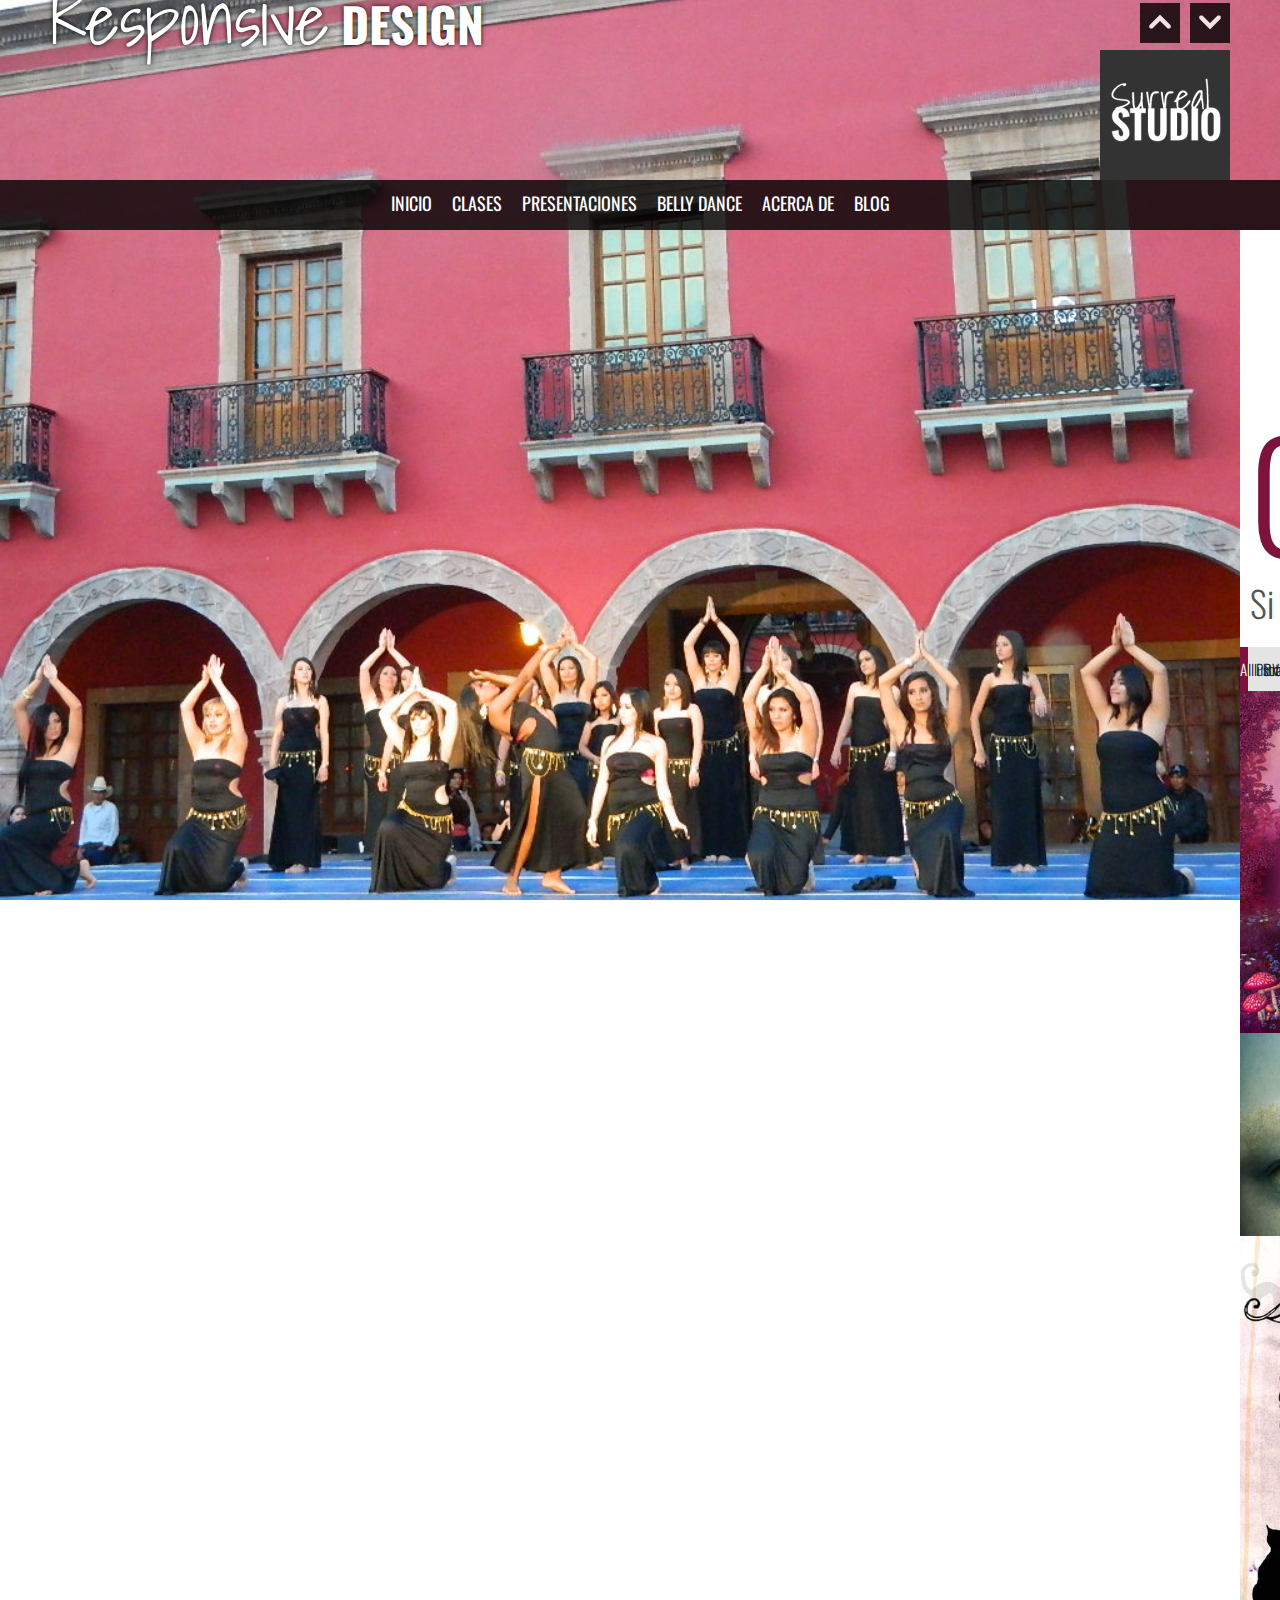
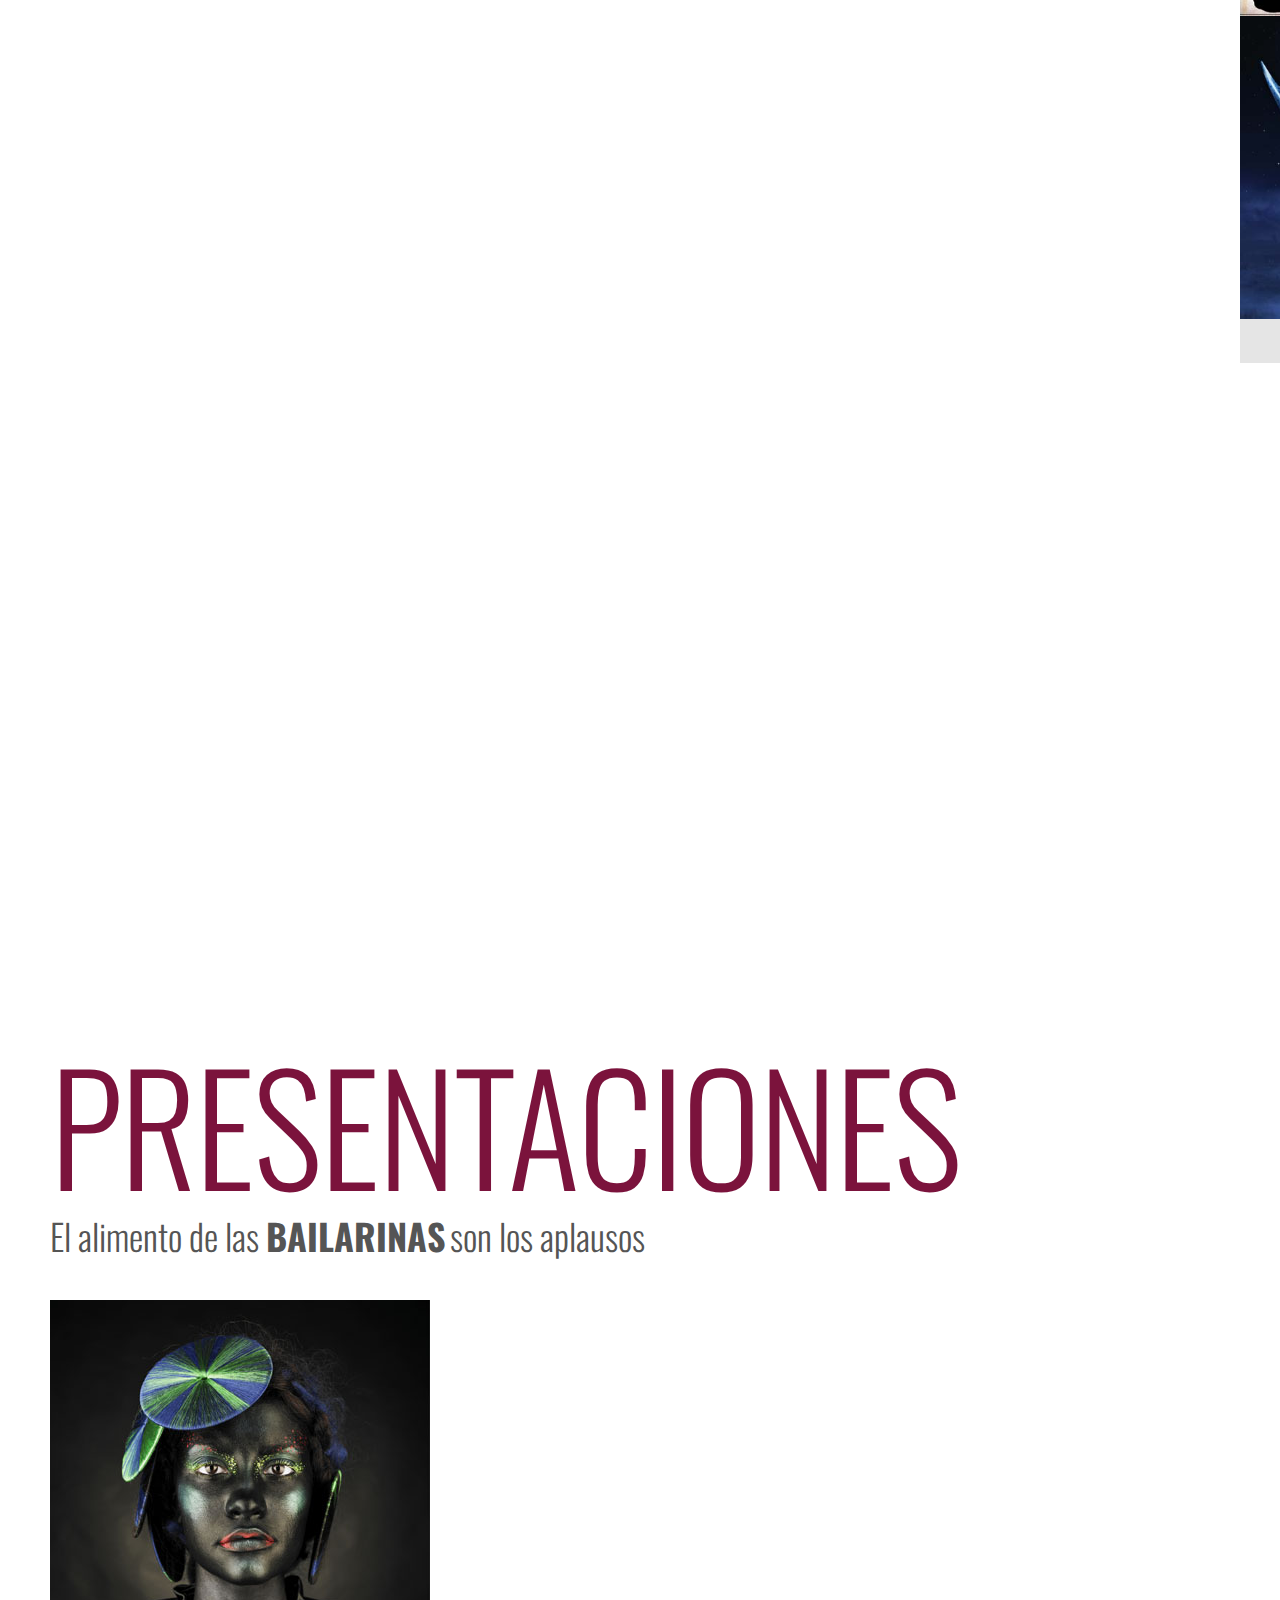
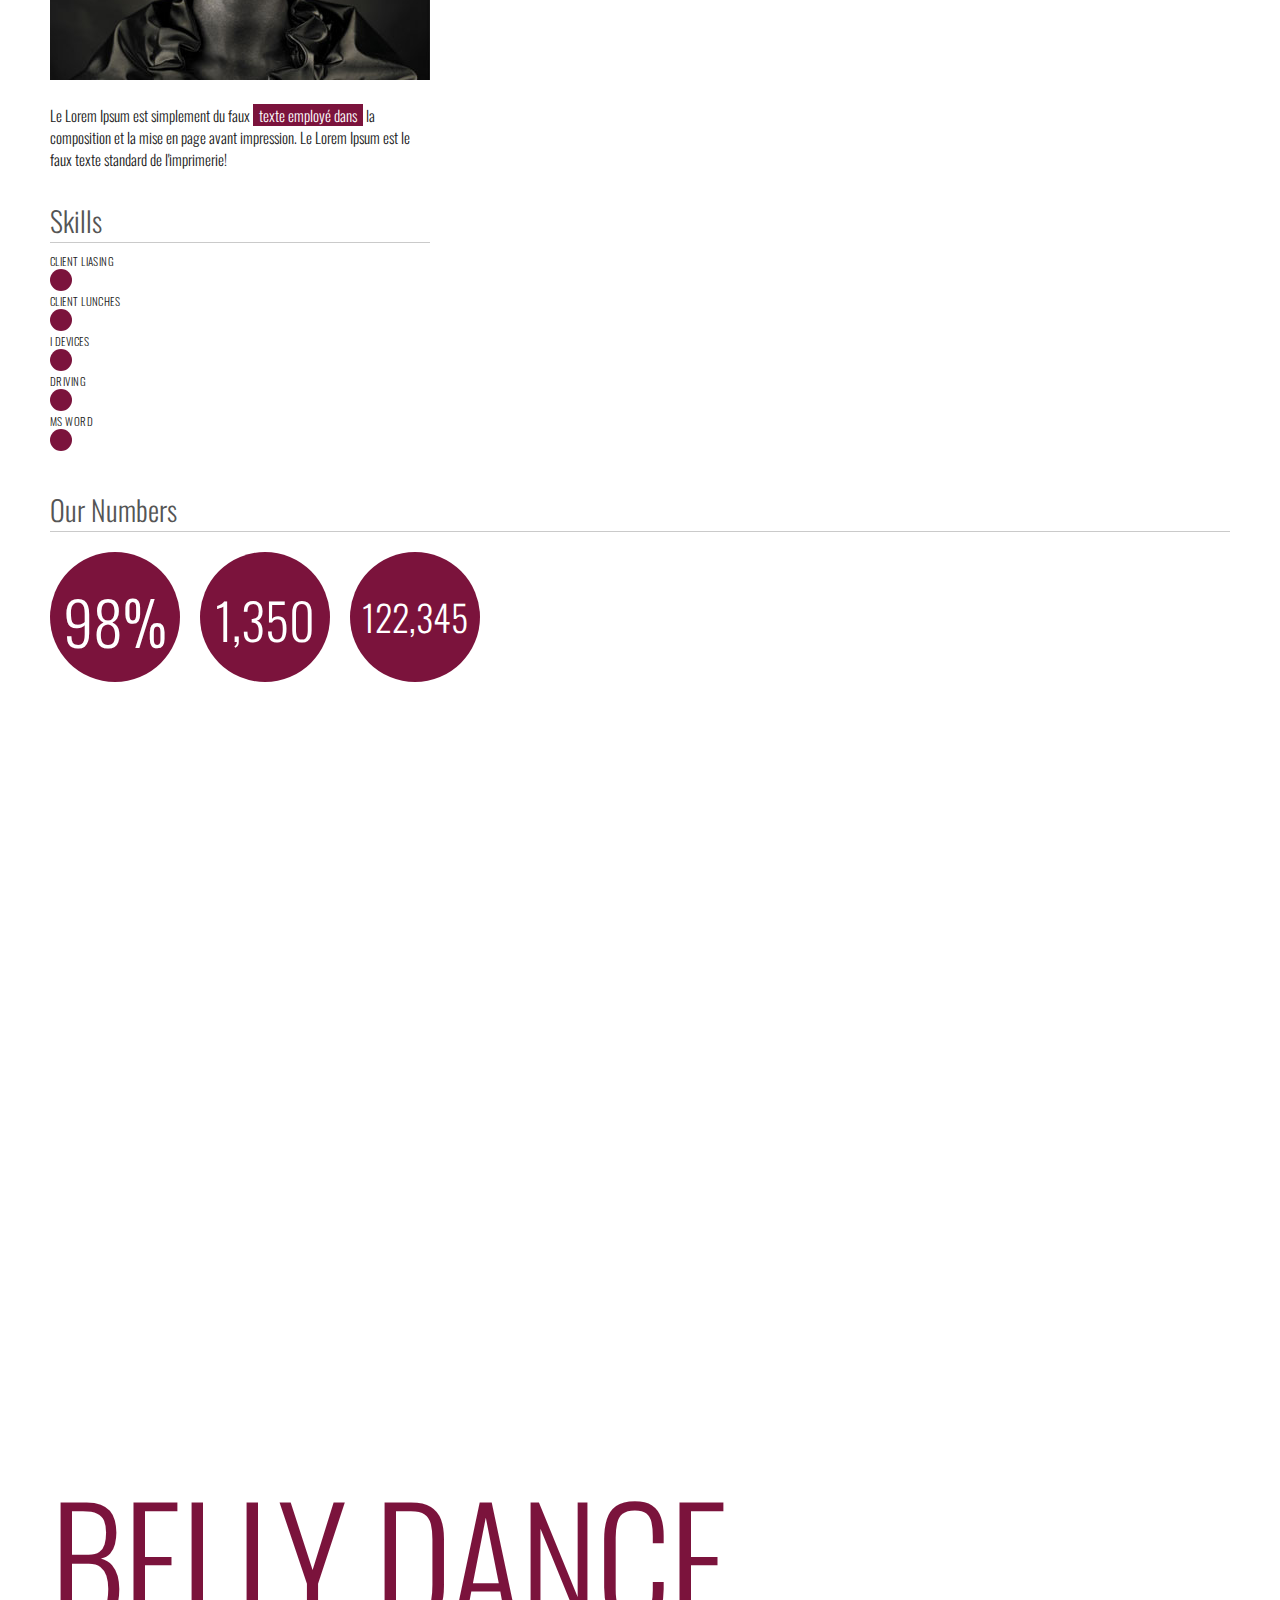
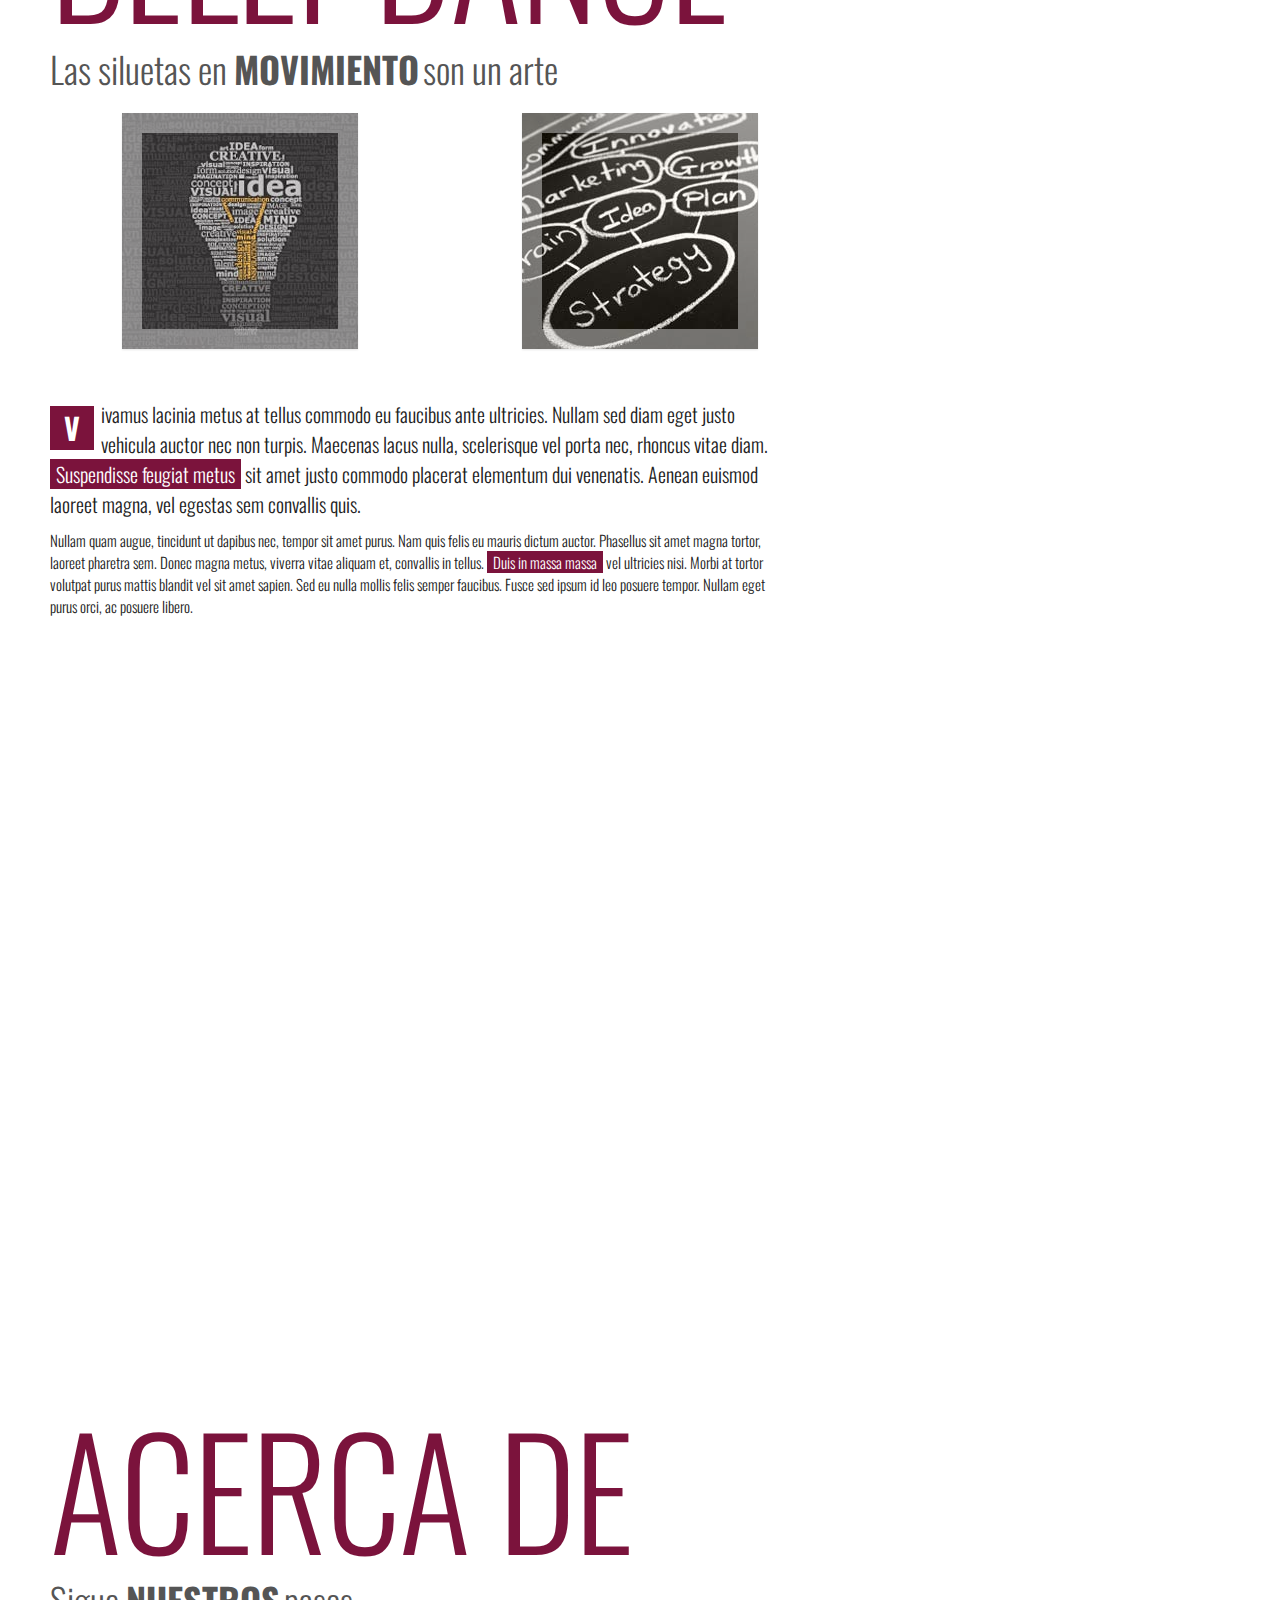
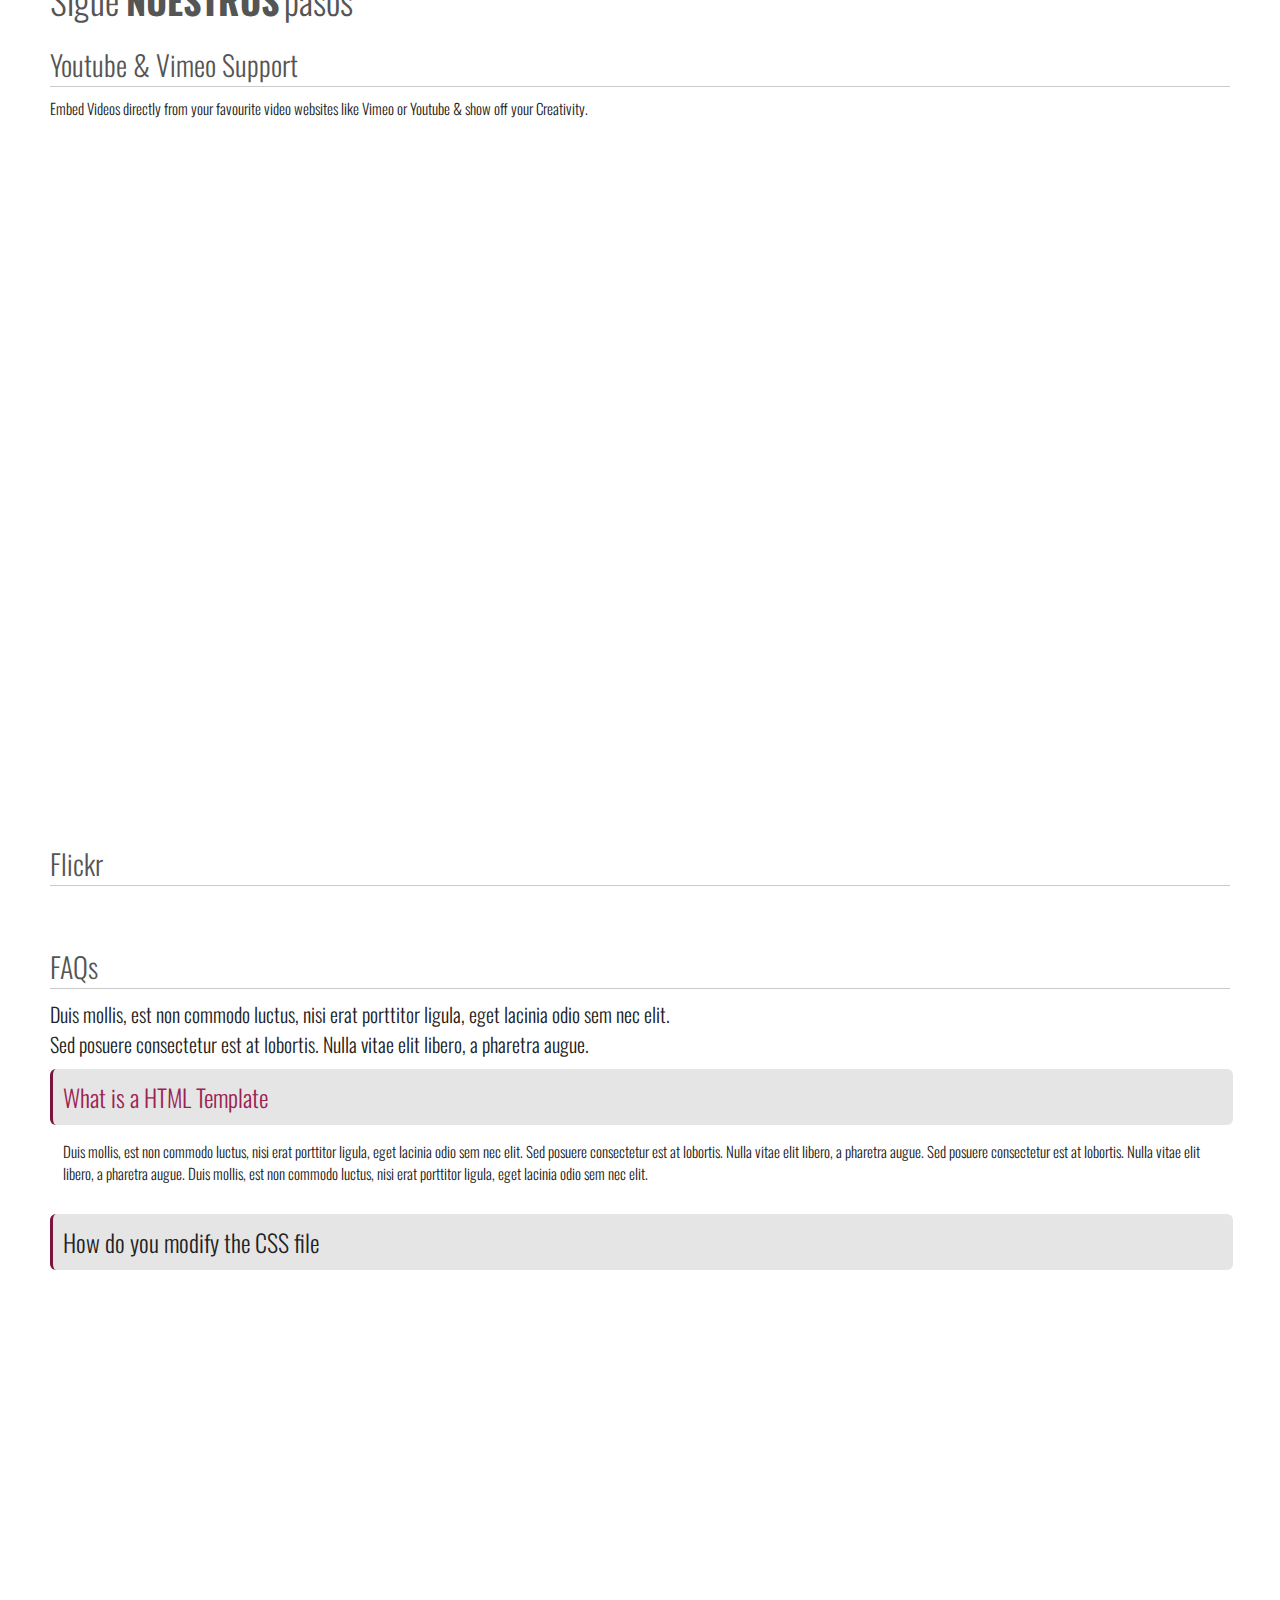
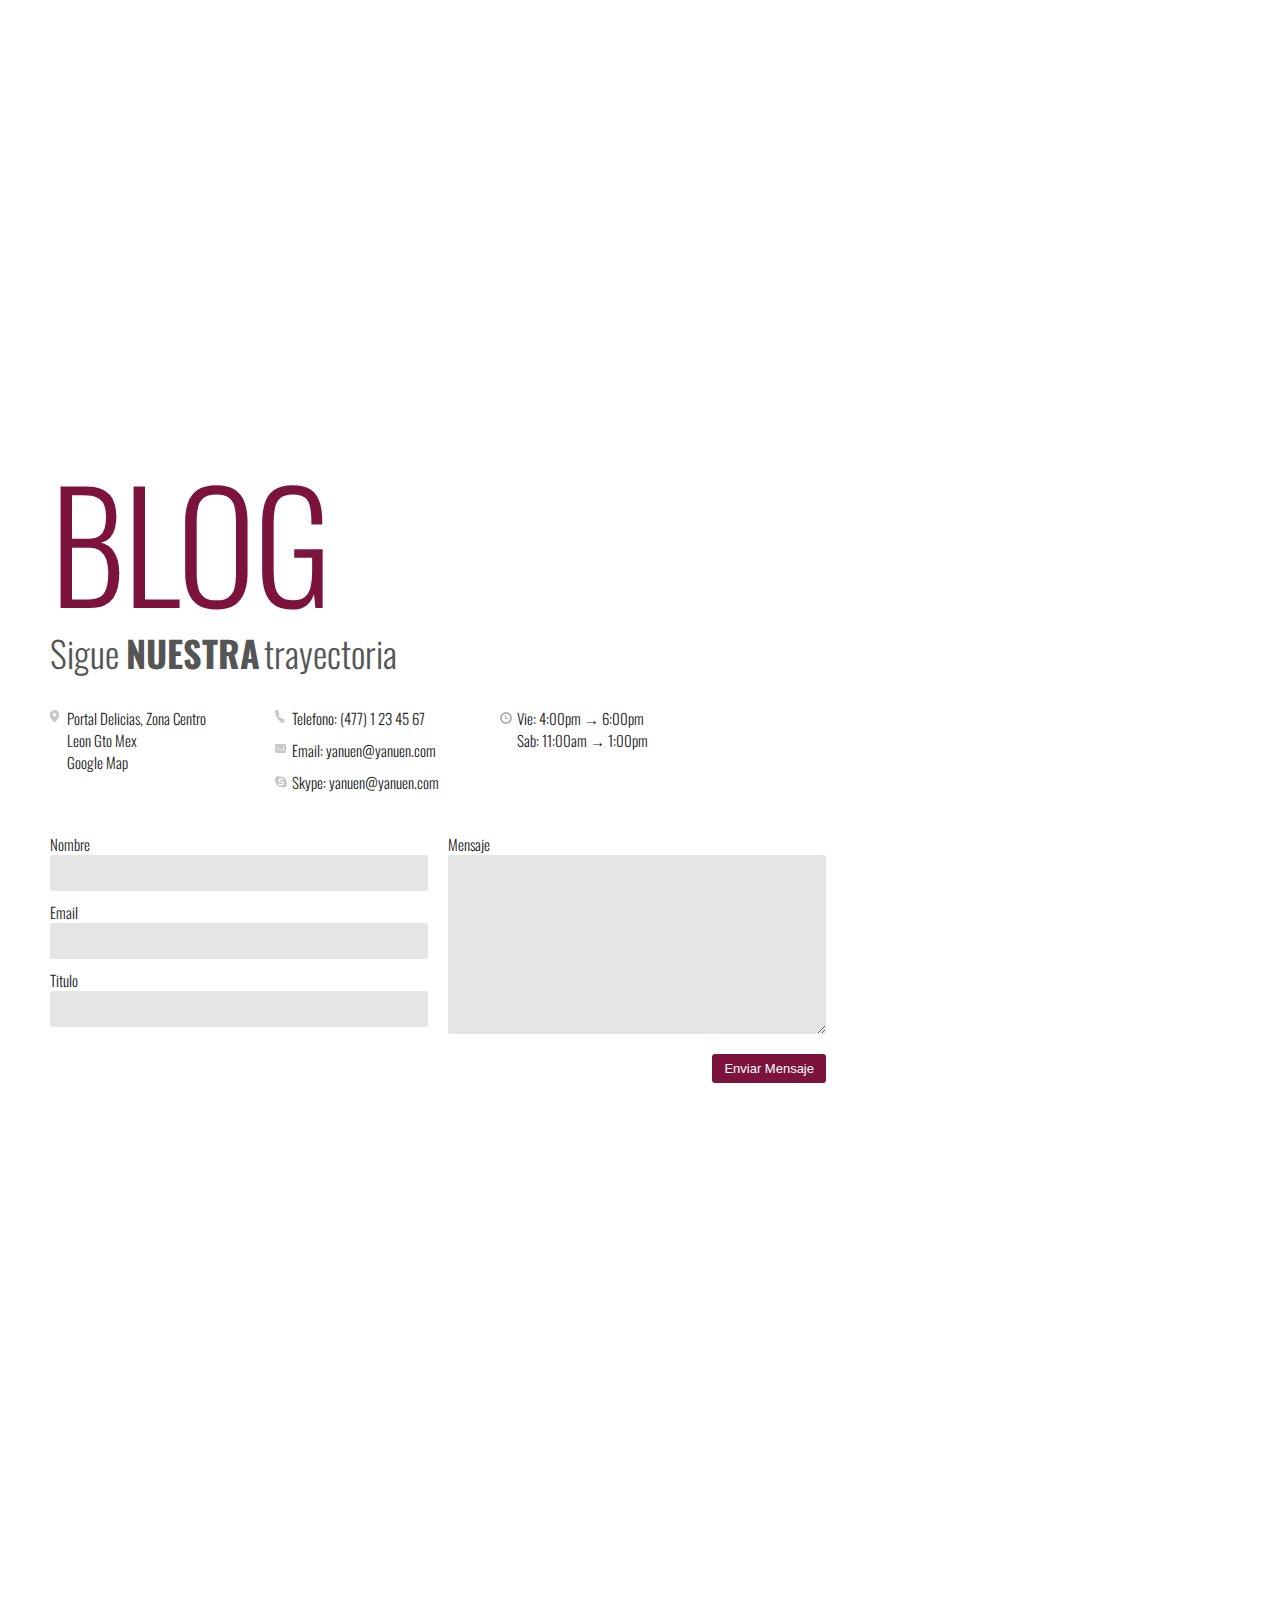
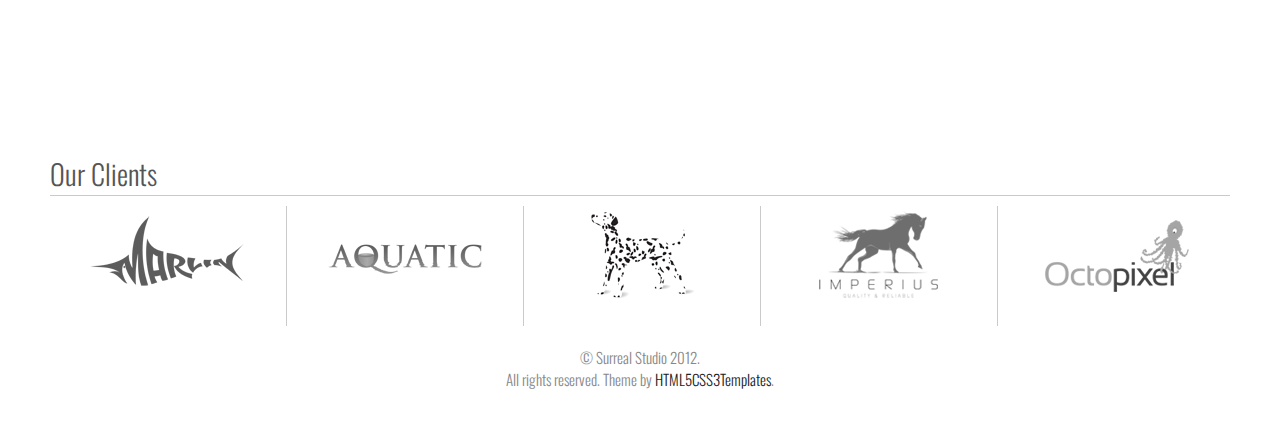
==== index.html @ 6dfb6a31 "add" ====
<!DOCTYPE html>
<!--[if lt IE 7 ]><html class="ie ie6" lang="en"> <![endif]-->
<!--[if IE 7 ]><html class="ie ie7" lang="en"> <![endif]-->
<!--[if IE 8 ]><html class="ie ie8" lang="en"> <![endif]-->
<!--[if (gte IE 9)|!(IE)]><!--><html lang="es"> <!--<![endif]-->
<head>
	<meta charset="UTF-8">
	<title>Yanuen BellyDance</title>
	<meta name="description" content="Portal del grupo de danza Arabe 'Yanuen BellyDance' ">
	<meta name="author" content="Salvador Segura Lòpez">
	<meta name="viewport" content="width=device-width, initial-scale=1, maximum-scale=1">
		
	<!-- CSS Styles -->
    <link rel="stylesheet" type="text/css" href="css/skeleton.css">	
	<link rel="stylesheet" type="text/css" href="css/layout-white.css">
    <link rel="stylesheet" type="text/css" href="css/prettyPhoto.css">
    
    <!-- Favicons -->
    <link rel="shortcut icon" href="images/favicon.ico">
    <link rel="apple-touch-icon" href="images/apple-touch-icon.png">
    <link rel="apple-touch-icon" sizes="72x72" href="images/apple-touch-icon-72x72.png">
    <link rel="apple-touch-icon" sizes="114x114" href="images/apple-touch-icon-114x114.png">

	<!-- Google Web Fonts -->
	<link href="http://fonts.googleapis.com/css?family=Shadows+Into+Light|Oswald:400,300,700" rel="stylesheet" type="text/css">
    
    <!-- JavaScripts -->
    <script type="text/javascript" src="js/prefixfree.min.js"></script>
	<script type="text/javascript" src="js/modernizr-2.6.2.js"></script>
    <script type="text/javascript" src="js/iOS-timer.js"></script>
    <script type="text/javascript" src="js/jquery-1.8.3.min.js"></script>
    <script type="text/javascript" src="js/jquery.prettyPhoto.js"></script>
    <script type="text/javascript" src="js/jquery.isotope.min.js"></script>
    <script type="text/javascript" src="js/jquery.isotope.run.js"></script>
    <script type="text/javascript" src="js/jquery.easing.min.js"></script>
    <script type="text/javascript" src="js/jquery.mobile-touch-swipe-1.0.js"></script>
    <script type="text/javascript" src="js/jquery.lazyload.js"></script>
    <script type="text/javascript" src="js/jquery.flexslider.js"></script>
    <script type="text/javascript" src="js/jquery.parallax-1.1.3.js"></script>
    <script type="text/javascript" src="js/supersized.3.2.7.min.js"></script>
    <script type="text/javascript" src="js/supersized.shutter.min.js"></script>
    <script type="text/javascript" src="js/custom.js"></script>
    <script type="text/javascript" src="js/contact_form.js"></script>
    <script type="text/javascript" src="js/tooltip.js"></script>
    <script type="text/javascript" src="js/jquery.sticky.js"></script>


	<script type="text/javascript">

			var isMobile = false;
	
			if( navigator.userAgent.match(/Android/i) || 
				navigator.userAgent.match(/webOS/i) ||
				navigator.userAgent.match(/iPhone/i) || 
				navigator.userAgent.match(/iPad/i)|| 
				navigator.userAgent.match(/iPod/i) || 
				navigator.userAgent.match(/BlackBerry/i)){
								
				isMobile = true;
							
			}
			
			/*iOS5 fixed-menu fix*/
			var iOS5 = false;
			
			if (navigator.userAgent.match(/OS 5(_\d)+ like Mac OS X/i)){
			
				iOS5 = true;
			
			}
		
			
	</script>
    
<!-- Google Maps Code -->
    <script type="text/javascript"
        src="http://maps.google.com/maps/api/js?sensor=true">
    </script>
    <script type="text/javascript">
      function initialize() {
        var latlng = new google.maps.LatLng(-37.82179, 144.95302);
        var myOptions = {
          zoom: 12,
          center: latlng,
          mapTypeId: google.maps.MapTypeId.ROADMAP
        };
        var map = new google.maps.Map(document.getElementById("map_canvas"),
            myOptions);
      }

    </script>
<!-- END Google Maps Code -->
    
	<script>
		$(document).ready(function(){
			$("nav").sticky({topSpacing:0});
		});
	</script>


</head>

<body>


    
<!-- Beg Inicio -->
	<div id="inicio" class="inicio section">
		
		<div class="container">
			<div class="sixteen columns">
				<img alt="" class="logo" src="images/logo.png" />
			</div>
			
			<div class="slider-text">
				<div class="sixteen columns">
					<div class="line"></div>
				</div>
				
				<div class="twelve columns">
					<div id="slidecaption"></div>
				</div>
				
				<div class="four columns">
					<a id="prevslide" class="load-item"></a>
					<a id="nextslide" class="load-item"></a>
				</div>
			</div>
			
		</div>
	</div>      
	
<!-- End Inicio -->

<!-- Beg Navegacion -->
	<nav>
	
		<div class="container">
			
			<div class="sixteen columns">
				
				<!-- Beg Nav Menu -->
				<ul class="menu" id="nav">
					<li><a href="#inicio">Inicio</a></li>
                    <li><a href="#clases">Clases</a></li>
					<li><a href="#presentaciones">Presentaciones</a></li>
					<li><a href="#bellydance">Belly Dance</a></li>
                    <li><a href="#acercade">Acerca de</a></li>
					<li><a href="#blog">Blog</a></li>
				</ul>
				<!-- End Nav Menu -->
				<!-- Beg Dropmenu for mobile -->		
				<select class="dropmenu" name="dropmenu" onChange="moveTo(this.value)">
					<option value="" selected="selected">Menu</option>
					<option value="#inicio">Inicio</option>
					<option value="#clases">Clases</option>
					<option value="#presentaciones">Presentaciones</option>
					<option value="#bellydance">Belly Dance</option> 
					<option value="#acercade">Acerca de</option> 
					<option value="#blog">Blog</option> 
				</select>
				<!-- End Dropmenu for mobile -->
				
			</div>
	
		</div>
	
	</nav>
<!-- End Navegacion -->	
     
     
<!-- Beg Clases -->
     <div id="clases" class="page section">
        
    	
        	<div class="container">
                
                <div class="sixteen columns">
                    <h1><span>Clases</span></h1>
                    <h3>
                        <span class="small">Si quieres ser una </span>
                        <span class="smallBold">BELLY DANCER</span>
                        <span class="small"> integrate con nosotras</span> 
                    </h3>
                   
                </div>
            </div>
        <div class="gallerySelector">
            <ul class="gallerySelectorList">
                <li class="current"><a data-filter="article.portfolio" href="#">All</a></li>
                <li><a data-filter="article.portfolio[data-category~='illustration']" href="#">Illustration</a></li>
                <li><a data-filter="article.portfolio[data-category~='photography']" href="#">Photography</a></li>
                <li><a data-filter="article.portfolio[data-category~='branding']" href="#">Branding</a></li>
                <li><a data-filter="article.portfolio[data-category~='video']" href="#">Video</a></li>
            </ul>
        </div>
            
        <section class="portfolio_container">
            
			<article class="portfolio" data-category="branding">
                <section class="thumbImage">
                    <img src="images/gallery/gallery-01-thumb.jpg" alt="" class="fullwidth">
                    <div class="thumbTextWrap">
                        <div class="thumbText">
                            <h3 class="sectionTitle">Gallery Item</h3>
                            <p>Duis mollis, est non commodo luctus, nisi erat porttitor ligula, eget lacinia odio sem nec elit. </p>
                            <a class="thumbLink" href="images/gallery/gallery-01.jpg" rel="prettyPhoto[gallery1]" title="Lorem ipsum dolor sit amet, consectetur adipiscing elit. Maecenas ac augue at erat hendrerit dictum."></a>
                        </div>
                    </div>
                </section>
            </article>

            <article class="portfolio" data-category="photography">
                <section class="thumbImage">
                	<img src="images/gallery/gallery-02-thumb.jpg" alt="" class="fullwidth">
                    <div class="thumbTextWrap">
                        <div class="thumbText">
                            <h3 class="sectionTitle">Gallery Item</h3>
                            <p>Duis mollis, est non commodo luctus, nisi erat porttitor ligula, eget lacinia odio sem nec elit. </p>
                            <a class="thumbLink" href="images/gallery/gallery-02.jpg" rel="prettyPhoto[gallery1]" title="Lorem ipsum dolor sit amet, consectetur adipiscing elit. Maecenas ac augue at erat hendrerit dictum."></a>
                        </div>
                    </div>
                </section>
            </article>
            <article class="portfolio" data-category="video">
                <section class="thumbImage"><figure>
                    <img src="images/gallery/gallery-03-thumb.jpg" alt="" class="fullwidth">
                    <div class="thumbTextWrap">
                        <div class="thumbText">
                            <h3 class="sectionTitle">Gallery Item</h3>
                            <p>Duis mollis, est non commodo luctus, nisi erat porttitor ligula, eget lacinia odio sem nec elit. </p>
                            <a class="thumbLink" href="http://vimeo.com/24169968" rel="prettyPhoto" title="Lorem ipsum dolor sit amet, consectetur adipiscing elit. Maecenas ac augue at erat hendrerit dictum."></a>
                        </div>
                    </div>
                </section>
            </article>
            <article class="portfolio" data-category="illustration">
                <section class="thumbImage">
                    <img src="images/gallery/gallery-04-thumb.jpg" alt="" class="fullwidth">
                    <div class="thumbTextWrap">
                        <div class="thumbText">
                            <h3 class="sectionTitle">Gallery Item</h3>
                            <p>Duis mollis, est non commodo luctus, nisi erat porttitor ligula, eget lacinia odio sem nec elit. </p>
                            <a class="thumbLink" href="images/gallery/gallery-04.jpg" rel="prettyPhoto[gallery1]" title="Lorem ipsum dolor sit amet, consectetur adipiscing elit. Maecenas ac augue at erat hendrerit dictum."></a>
                        </div>
                    </div>
                </section>
            </article>
            
         </section>
			<div class="portfolioBottom"></div>
            
         <!-- Beg parallax-1 -->
         <div id="parallax-1" class="parallax fixed" style="background-image: url(images/parallax-1.jpg);">
         </div>
         <!-- End parallax-1 -->
        
     </div>
<!-- End Clases -->       
     
<!-- Beg Presentaciones -->
     <div id="presentaciones" class="page section">
     
        <div class="container aboutContainer">
        
            <div class="sixteen columns">
            	<h1><span>Presentaciones</span></h1>
                <h3>
                    <span class="small">El alimento de las </span>
                    <span class="smallBold">BAILARINAS</span>
                    <span class="small"> son los aplausos</span>
                </h3>
            </div>
            
            <div class="one-third column">
            	<div class="teamImage">
                    <img class="scale-with-grid lazy" src="images/team1.jpg" alt=""/> 
                    <div class="teamName">
                        <h2>Jane Smith</h2>
                        <h3>Creative Director</h3>
                        <ul class="socialLinksTeam tooltips">
                            <li class="twitter-white"><a href="#" rel="tooltip" title="Twitter">Twitter</a></li>
                            <li class="facebook-white"><a href="#" rel="tooltip" title="Facebook">Facebook</a></li>
                            <li class="skype-white"><a href="#" rel="tooltip" title="Skype">Skype</a></li>
                            <li class="linkedin-white"><a href="#" rel="tooltip" title="LinkedIn">Linked In</a></li>
                            <li class="dropbox-white"><a href="#" rel="tooltip" title="Dropbox">Dropbox</a></li>
                        </ul>
                    </div>
                </div>                        
            	<p>Le Lorem Ipsum est simplement du faux <span class="highlight">texte employé dans</span> la composition et la mise en page avant impression. Le Lorem Ipsum est le faux texte standard de l'imprimerie!</p>
             
                <h3 class="sectionTitle">Skills</h3>
                <div class="teamSkill">
                    <ul>
                        <li>
                            <p class="skill">Client Liasing</p>
                            <div class="bar percent90">
                            <p class="percent">90%</p></div>
                        </li>
                        <li>
                            <p class="skill">Client Lunches</p>
                            <div class="bar percent100">
                            <p class="percent">100%</p></div>
                        </li>
                        <li>
                            <p class="skill">i devices</p>
                            <div class="bar percent90">
                            <p class="percent">90%</p></div>
                        </li>
                        <li>
                            <p class="skill">Driving</p>
                            <div class="bar percent40">
                            <p class="percent">40%</p></div>
                        </li>
                        <li>
                            <p class="skill">MS Word</p>
                            <div class="bar percent25">
                            <p class="percent">25%</p></div>
                        </li>
                        
                    </ul>
                </div>
            </div>
            
            <div class="sixteen columns">
            	<h3 class="sectionTitle">Our Numbers</h3>
            </div>
            
            <div class="statsWrap">
            	<div class="stats">
                    <div class="statDummy"></div>
                    <div class="statInfo">
                        <p class="statNumber">98%</p>
                        <p class="statText">Client Satisfaction</p>
                    </div>
                </div>
            </div>
            <div class="statsWrap">
            	<div class="stats">
                    <div class="statDummy"></div>
                    <div class="statInfo">
                        <p class="statNumber statNumberMedium">1,350</p>
                        <p class="statText">Lines of code in this site</p>
                    </div>
                </div>
            </div>
            <div class="statsWrap">
            	<div class="stats">
                    <div class="statDummy"></div>
                    <div class="statInfo">
                        <p class="statNumber statNumberSmall">122,345</p>
                        <p class="statText">Unique visitors to our site in 2012</p>
                    </div>
                </div>
            </div>
            
     	</div>
        
        <!-- Beg parallax-2 -->
         <div id="parallax-2" class="parallax fixed" style="background-image: url(images/parallax-2.jpg);">
         </div>
       <!-- End parallax-2-->
        
     </div>
 <!-- End Presentaciones --> 
    
    
 <!-- Beg BellyDance -->
     <div id="bellydance" class="page section">
     
        <div class="container servicesContainer">
        
             <div class="sixteen columns">
             	<h1><span>Belly Dance</span></h1>
                <h3>
                    <span class="small">Las siluetas en </span>
                    <span class="smallBold">MOVIMIENTO</span>
                    <span class="small"> son un arte</span>
                 
                </h3>
            </div>
      
            <div class="one-third column">
                <div class="serviceItem creativity">
                    <div class="serviceInfoWrap">
                        <div class="serviceInfo">
                            <div class="serviceInfoFront"></div>
                            <div class="serviceInfoBack">
                                <div class="serviceIcon"></div>
                                <h3>Creativity</h3>
                                <p>Duis mollis, est non commodo luctus, nisi erat porttitor ligula.</p>
                            </div>
                        </div>
                    </div>
                </div>
            </div>
            <div class="one-third column">
                <div class="serviceItem strategy">
                    <div class="serviceInfoWrap">
                        <div class="serviceInfo">
                            <div class="serviceInfoFront"></div>
                            <div class="serviceInfoBack">
                                <div class="serviceIcon"></div>
                                <h3>Brand Strategy</h3>
                                <p>Duis mollis, est non commodo luctus, nisi erat porttitor ligula.</p>
                            </div>
                        </div>
                    </div>
                </div>
            </div>
            
            <div class="ten columns marginTop">
                <p class="introtext"><span class="dropcap">V</span>ivamus lacinia metus at tellus commodo eu faucibus ante ultricies. Nullam sed diam eget justo vehicula auctor nec non turpis. Maecenas lacus nulla, scelerisque vel porta nec, rhoncus vitae diam. <span class="highlight">Suspendisse feugiat metus</span> sit amet justo commodo placerat elementum dui venenatis. Aenean euismod laoreet magna, vel egestas sem convallis quis. </p>	
                <p>Nullam quam augue, tincidunt ut dapibus nec, tempor sit amet purus. Nam quis felis eu mauris dictum auctor. Phasellus sit amet magna tortor, laoreet pharetra sem. Donec magna metus, viverra vitae aliquam et, convallis in tellus. <span class="highlight">Duis in massa massa</span> vel ultricies nisi. Morbi at tortor volutpat purus mattis blandit vel sit amet sapien. Sed eu nulla mollis felis semper faucibus. Fusce sed ipsum id leo posuere tempor. Nullam eget purus orci, ac posuere libero. </p>
            </div>


     	</div>
        
        <!-- Beg parallax-3 -->
         <div id="parallax-3" class="parallax fixed" style="background-image: url(images/parallax-3.jpg);">
         </div>
       <!-- End parallax-3 -->
        
     </div>
<!-- End BellyDance -->  
    
    
<!-- Beg Acerca de -->
     <div id="acercade" class="page section">
     
        <div class="container featuresContainer">
        
        	 <div class="sixteen columns">
             	<h1><span>Acerca de</span></h1>
                <h3>
                    <span class="small">Sigue </span>
                    <span class="smallBold">NUESTROS</span>
                    <span class="small"> pasos</span>
                </h3>
            </div>
              
            <div class="sixteen columns">
                <h3 class="sectionTitle">Youtube & Vimeo Support</h3>
                <p>Embed Videos directly from your favourite video websites like Vimeo or Youtube & show off your Creativity.</p>
                <div class="embed-container">
                    <iframe width="1280" height="720" src="http://www.youtube.com/embed/TjBCu4N8bxQ" frameborder="0" allowfullscreen></iframe>
                </div>
            </div>
        
        	<!-- Flickr -->
            <div class="sixteen columns latestFlickr">
                <h3 class="sectionTitle">Flickr</h3>
                    <div class="flickrListing">
                        <script type="text/javascript" src="http://www.flickr.com/badge_code_v2.gne?count=8&amp;display=latest&amp;size=s&amp;layout=x&amp;source=user&amp;user=21644167@N04"></script>
                        <div class="clearfix"></div>
                    </div>
            </div>
            
            <!-- FAQs -->
			<div class="sixteen columns">
            <h3 class="sectionTitle">FAQs</h3>
        	<p class="introtext">Duis mollis, est non commodo luctus, nisi erat porttitor ligula, eget lacinia odio sem nec elit. <br/>Sed posuere consectetur est at lobortis. Nulla vitae elit libero, a pharetra augue.</p>

                <!-- Accordion #1 -->
                <span class="accTrigger question"><a href="#">What is a HTML Template</a></span>
                <div class="accContainer">
                    <div class="accContent">Duis mollis, est non commodo luctus, nisi erat porttitor ligula, eget lacinia odio sem nec elit. Sed posuere consectetur est at lobortis. Nulla vitae elit libero, a pharetra augue. Sed posuere consectetur est at lobortis. Nulla vitae elit libero, a pharetra augue. Duis mollis, est non commodo luctus, nisi erat porttitor ligula, eget lacinia odio sem nec elit.</div>
                </div>
                    
                <!-- Accordion #2 -->
                <span class="accTrigger question"><a href="#">How do you modify the CSS file</a></span>
                <div class="accContainer">
                    <div class="accContent">Duis mollis, est non commodo luctus, nisi erat porttitor ligula, eget lacinia odio sem nec elit. Sed posuere consectetur est at lobortis. Nulla vitae elit libero, a pharetra augue. Duis mollis, est non commodo luctus, nisi erat porttitor ligula, eget lacinia odio sem nec elit.</div>
                </div>

			</div>
            
     	</div>
        
        <!-- Beg parallax-4 -->
         <div id="parallax-4" class="parallax fixed" style="background-image: url(images/parallax-4.jpg);">
         </div>
       <!-- End parallax-4 -->
        
     </div>
<!-- End Acerca de -->  
    
<!-- Beg Blog -->
     <div id="blog" class="page section">
     
        <div class="container contactContainer">
        
        	<div class="sixteen columns">
            	<h1><span>Blog</span></h1>
                <h3>
                    <span class="small">Sigue </span>
                    <span class="smallBold">NUESTRA</span>
                    <span class="small"> trayectoria</span>
                </h3>
            </div> 
               
            <div class="three columns marginTop contactDetails">
                    <p class="contactAddress">Portal Delicias, Zona Centro<br/>Leon Gto Mex
                    		<br/><a href="#?custom=true&width=500&height=500" rel="prettyPhoto">Google Map</a></p>
            </div>
            <div class="three columns marginTop contactDetails">
                    <p class="contactPhone">Telefono: (477) 1 23 45 67</p>
                    <p class="contactEmail">Email: <a href="#">yanuen@yanuen.com</a></p>
                    <p class="contactSkype">Skype: <a href="#">yanuen@yanuen.com</a></p>
            </div>
            <div class="three columns marginTop contactDetails">
                    <p class="contactTime">
                            Vie: 4:00pm &rarr; 6:00pm <br/>
                            Sab: 11:00am &rarr; 1:00pm
                    </p>
            </div>       
                    
        
            
            <div id="contact_form">
                <div class="two-thirds column marginTop formWrap">
                    <form action="#" method="post" class="contactForm">
                        <div class="formSecWrap">
                            <label for="form_name">Nombre</label>
                                <input type="text" id="form_name" name="form_name" value="" />
           
                            <label for="form_email">Email</label>
                                <input type="text" name="form_email" id="form_email" value="" />
                      
                            <label for="form_subject">Titulo</label>
                                <input type="text" name="form_subject" id="form_subject" value="" />
                        </div>
                        <div class="formSecWrap formSecWrap2">
                            <label for="form_message">Mensaje</label>
                                <textarea class="textarea" name="form_message" id="form_message"></textarea>
                        
                                <input class="button" id="submit-form" type="submit" name="submit" value="Enviar Mensaje" />
                        </div>
                        <div id="success"></div>
                    </form>
                </div>
            </div>
   	   </div>
        
        
        <!-- Beg parallax-5 -->
         <div id="parallax-5" class="parallax fixed" style="background-image: url(images/parallax-5.jpg);">
         </div>
       <!-- End parallax-5 -->
        
     </div>
<!-- End Blog --> 
    
    
<!-- Beg footer -->
    <div id="footer">
    
        <div class="container">
            <!-- Our Clients -->
            <div class="sixteen columns">
                <h3 class="sectionTitle">Our Clients</h3>
            </div>
            
            <div class="sixteen columns">
                 <section class="slider">
                    <div id="carouselSlider" class="flexslider carousel">
                       <ul class="slides">
                          <li><img src="images/logos/Marlin.png" alt="Marlin" /></li>
                          <li><img src="images/logos/Aquatic.png" alt="Aquatic"/></li>
                          <li><img src="images/logos/Dalmation-Design.png" alt="Dalmation Design" /></li>
                          <li><img src="images/logos/Imperius-Horse.png" alt="Imperius" /></li>
                          <li><img src="images/logos/Octopixel.png" alt="Octopixel" /></li>
                          <li><img src="images/logos/Sirius.png" alt="Sirius" /></li>
                          <li><img src="images/logos/Solenergy.png" alt="Solenergy" /></li>
                          <li><img src="images/logos/Spiralus-Multimedia.png" alt="Spiralus" /></li>
                          <li><img src="images/logos/Think-pink.png" alt="Think Pink" /></li>
                       </ul>
                    </div>
                 </section>
            </div>
            <!-- Our Clients End -->
            
            <div class="sixteen columns">	
                <p class="copyright">&copy; Surreal Studio 2012. <br/>All rights reserved. Theme by <a href="http://html5css3templates.com/" title="Premium Responsive Templates">HTML5CSS3Templates</a>.</p>
            </div>
        </div>
    </div>
<!-- End footer -->

<script type="text/javascript">
	function moveTo(contentArea){
		var goPosition = $(contentArea).offset().top;
		$('html,body').animate({ scrollTop: goPosition}, 'slow');
	}
</script>

<script type="text/javascript">
	  $('#carouselSlider').flexslider({
		animation: "slide",
		animationLoop: true,
		itemWidth: 237,
		itemMargin: 2,
		start: function(slider){
		  $('body').removeClass('loading');
		}
	  });
</script>

<script type="text/javascript" charset="utf-8">
	$(document).ready(function(){
		
		$("a[rel^='prettyPhoto']").prettyPhoto({animation_speed:'normal',slideshow:6000});
		$(".contactDetails a[rel^='prettyPhoto']:first").prettyPhoto({
			custom_markup: '<div id="map_canvas" style="width:500px; height:500px"></div>',
			changepicturecallback: function(){ initialize(); }
		});
	});
</script>

  

</body>
</html>
---- css/skeleton.css ----
/* 1200px Media Query for the Skeleton Grid - http://getskeleton.com
* Adapted from http://www.aliaspooryorik.com/blog/index.cfm/e/posts.details/post/responsive-css-grid-systems-345
* Added .alpha.omega combo classes. Hope to see that fixed in later versions of Skeleton: https://github.com/dhgamache/Skeleton/issues/68
*/

	
/* #Base 1200 Grid
================================================== */
    .container                                  { position: relative; width: 1200px; margin: 0 auto; padding: 0; }
    .column, .columns                           { float: left; display: inline; margin-left: 10px; margin-right: 10px; }
    .row                                        { margin-bottom: 20px; }

    /* Nested Column Classes */
    .column.alpha, .columns.alpha               { margin-left: 0; }
    .column.omega, .columns.omega               { margin-right: 0; }
	.column.alpha.omega, .columns.alpha.omega   { margin-left: 0; margin-right: 0}

    /* Base Grid */
    .container .one.column                      { width: 55px;  }
    .container .two.columns                     { width: 130px; }
    .container .three.columns                   { width: 205px; }
    .container .four.columns                    { width: 280px; }
    .container .five.columns                    { width: 355px; }
    .container .six.columns                     { width: 430px; }
    .container .seven.columns                   { width: 505px; }
    .container .eight.columns                   { width: 580px; }
    .container .nine.columns                    { width: 655px; }
    .container .ten.columns                     { width: 730px; }
    .container .eleven.columns                  { width: 805px; }
    .container .twelve.columns                  { width: 880px; }
    .container .thirteen.columns                { width: 955px; }
    .container .fourteen.columns                { width: 1030px; }
    .container .fifteen.columns                 { width: 1105px; }
    .container .sixteen.columns                 { width: 1180px; }

	.container .one-fifth.column                { width: 220px; }
	
    .container .one-third.column                { width: 380px; }
    .container .two-thirds.column               { width: 780px; }

    /* Offsets */
    .container .offset-by-one                   { padding-left: 75px;  }
    .container .offset-by-two                   { padding-left: 150px; }
    .container .offset-by-three                 { padding-left: 225px; }
    .container .offset-by-four                  { padding-left: 300px; }
    .container .offset-by-five                  { padding-left: 380px; }
    .container .offset-by-six                   { padding-left: 455px; }
    .container .offset-by-seven                 { padding-left: 530px; }
    .container .offset-by-eight                 { padding-left: 605px; }
    .container .offset-by-nine                  { padding-left: 680px; }
    .container .offset-by-ten                   { padding-left: 755px; }
    .container .offset-by-eleven                { padding-left: 830px; }
    .container .offset-by-twelve                { padding-left: 905px; }
    .container .offset-by-thirteen              { padding-left: 980px; }
    .container .offset-by-fourteen              { padding-left: 1055px; }
    .container .offset-by-fifteen               { padding-left: 1130px; }



/* #Base 960 Grid
================================================== */
 @media only screen and (min-width: 960px) and (max-width: 1199px) {
    .container                                  { width: 960px; }
    .column, .columns                           { margin-left: 10px; margin-right: 10px; }

    /* Nested Column Classes */
    .column.alpha, .columns.alpha               { margin-left: 0; }
    .column.omega, .columns.omega               { margin-right: 0; }

    /* Base Grid */
    .container .one.column                      { width: 40px;  }
    .container .two.columns                     { width: 100px; }
    .container .three.columns                   { width: 160px; }
    .container .four.columns                    { width: 220px; }
    .container .five.columns                    { width: 280px; }
    .container .six.columns                     { width: 340px; }
    .container .seven.columns                   { width: 400px; }
    .container .eight.columns                   { width: 460px; }
    .container .nine.columns                    { width: 520px; }
    .container .ten.columns                     { width: 580px; }
    .container .eleven.columns                  { width: 640px; }
    .container .twelve.columns                  { width: 700px; }
    .container .thirteen.columns                { width: 760px; }
    .container .fourteen.columns                { width: 820px; }
    .container .fifteen.columns                 { width: 880px; }
    .container .sixteen.columns                 { width: 940px; }
	
	.container .one-fifth.column                { width: 172px; }

    .container .one-third.column                { width: 300px; }
    .container .two-thirds.column               { width: 620px; }

    /* Offsets */
    .container .offset-by-one                   { padding-left: 60px;  }
    .container .offset-by-two                   { padding-left: 120px; }
    .container .offset-by-three                 { padding-left: 180px; }
    .container .offset-by-four                  { padding-left: 240px; }
    .container .offset-by-five                  { padding-left: 300px; }
    .container .offset-by-six                   { padding-left: 360px; }
    .container .offset-by-seven                 { padding-left: 420px; }
    .container .offset-by-eight                 { padding-left: 480px; }
    .container .offset-by-nine                  { padding-left: 540px; }
    .container .offset-by-ten                   { padding-left: 600px; }
    .container .offset-by-eleven                { padding-left: 660px; }
    .container .offset-by-twelve                { padding-left: 720px; }
    .container .offset-by-thirteen              { padding-left: 780px; }
    .container .offset-by-fourteen              { padding-left: 840px; }
    .container .offset-by-fifteen               { padding-left: 900px; }
 }


/* #Tablet (Portrait)
================================================== */

    /* Note: Design for a width of 768px */

    @media only screen and (min-width: 768px) and (max-width: 959px) {
        .container                                  { width: 768px; }
        .container .column,
        .container .columns                         { margin-left: 10px; margin-right: 10px;  }
        .column.alpha, .columns.alpha               { margin-left: 0; margin-right: 10px; }
        .column.omega, .columns.omega               { margin-right: 0; margin-left: 10px; }

        .container .one.column                      { width: 28px; }
        .container .two.columns                     { width: 76px; }
        .container .three.columns                   { width: 124px; }
        .container .four.columns                    { width: 172px; }
        .container .five.columns                    { width: 220px; }
        .container .six.columns                     { width: 268px; }
        .container .seven.columns                   { width: 316px; }
        .container .eight.columns                   { width: 364px; }
        .container .nine.columns                    { width: 412px; }
        .container .ten.columns                     { width: 460px; }
        .container .eleven.columns                  { width: 508px; }
        .container .twelve.columns                  { width: 556px; }
        .container .thirteen.columns                { width: 604px; }
        .container .fourteen.columns                { width: 652px; }
        .container .fifteen.columns                 { width: 700px; }
        .container .sixteen.columns                 { width: 748px; }
		
		.container .one-fifth.column                { width: 133px; }

        .container .one-third.column                { width: 236px; }
        .container .two-thirds.column               { width: 492px; }

        /* Offsets */
        .container .offset-by-one                   { padding-left: 48px; }
        .container .offset-by-two                   { padding-left: 96px; }
        .container .offset-by-three                 { padding-left: 144px; }
        .container .offset-by-four                  { padding-left: 192px; }
        .container .offset-by-five                  { padding-left: 240px; }
        .container .offset-by-six                   { padding-left: 288px; }
        .container .offset-by-seven                 { padding-left: 336px; }
        .container .offset-by-eight                 { padding-left: 348px; }
        .container .offset-by-nine                  { padding-left: 432px; }
        .container .offset-by-ten                   { padding-left: 480px; }
        .container .offset-by-eleven                { padding-left: 528px; }
        .container .offset-by-twelve                { padding-left: 576px; }
        .container .offset-by-thirteen              { padding-left: 624px; }
        .container .offset-by-fourteen              { padding-left: 672px; }
        .container .offset-by-fifteen               { padding-left: 720px; }
    }


/*  #Mobile (Portrait)
================================================== */

    /* Note: Design for a width of 320px */

    @media only screen and (max-width: 767px) {
        .container { width: 300px; }
        .columns, .column { margin: 0; }

        .container .one.column,
        .container .two.columns,
        .container .three.columns,
        .container .four.columns,
        .container .five.columns,
        .container .six.columns,
        .container .seven.columns,
        .container .eight.columns,
        .container .nine.columns,
        .container .ten.columns,
        .container .eleven.columns,
        .container .twelve.columns,
        .container .thirteen.columns,
        .container .fourteen.columns,
        .container .fifteen.columns,
        .container .sixteen.columns,
		.container .one-fifth.column,
        .container .one-third.column,
        .container .two-thirds.column  { width: 300px; }

        /* Offsets */
        .container .offset-by-one,
        .container .offset-by-two,
        .container .offset-by-three,
        .container .offset-by-four,
        .container .offset-by-five,
        .container .offset-by-six,
        .container .offset-by-seven,
        .container .offset-by-eight,
        .container .offset-by-nine,
        .container .offset-by-ten,
        .container .offset-by-eleven,
        .container .offset-by-twelve,
        .container .offset-by-thirteen,
        .container .offset-by-fourteen,
        .container .offset-by-fifteen { padding-left: 0; }

    }


/* #Mobile (Landscape)
================================================== */

    /* Note: Design for a width of 480px */

    @media only screen and (min-width: 480px) and (max-width: 767px) {
        .container { width: 420px; }
        .columns, .column { margin: 0; }

        .container .one.column,
        .container .two.columns,
        .container .three.columns,
        .container .four.columns,
        .container .five.columns,
        .container .six.columns,
        .container .seven.columns,
        .container .eight.columns,
        .container .nine.columns,
        .container .ten.columns,
        .container .eleven.columns,
        .container .twelve.columns,
        .container .thirteen.columns,
        .container .fourteen.columns,
        .container .fifteen.columns,
        .container .sixteen.columns,
		.container .one-fifth.column,
        .container .one-third.column,
        .container .two-thirds.column { width: 420px; }
    }


/* #Clearing
================================================== */

    /* Self Clearing Goodness */
    .container:after { content: "\0020"; display: block; height: 0; clear: both; visibility: hidden; }

    /* Use clearfix class on parent to clear nested columns,
    or wrap each row of columns in a <div class="row"> */
    .clearfix:before,
    .clearfix:after,
    .row:before,
    .row:after {
      content: '\0020';
      display: block;
      overflow: hidden;
      visibility: hidden;
      width: 0;
      height: 0; }
    .row:after,
    .clearfix:after {
      clear: both; }
    .row,
    .clearfix {
      zoom: 1; }

    /* You can also use a <br class="clear" /> to clear columns */
    .clear {
      clear: both;
      display: block;
      overflow: hidden;
      visibility: hidden;
      width: 0;
      height: 0;
    }
---- css/layout-white.css ----
/*
Take the Plunge Wedding Template

Table of Contents:
	Reset
	Common
	Typography
	Layout
	Supersized Slideshow
	Youtube Player
	Parallax
	Portfolio
	About Us
	Services
	Features
	Accordion
	Tooltips
	Contacts
	Form Elements
	Flickr
	Alert Boxes
	Footer
	Our Clients
	Misc
	Media Queries
*/




/* #Reset & Basics (Inspired by E. Meyers)
--------------------------------------------------------*/
	
html, body {
    height: 100%;
}

html, body, div, span, applet, object, iframe, h1, h2, h3, h4, h5, h6, p, blockquote, pre, a, abbr, acronym, address, big, cite, code, del, dfn, em, img, ins, kbd, q, s, samp, small, strike, strong, sub, sup, tt, var, b, u, i, center, dl, dt, dd, ol, ul, li, fieldset, form, label, legend, table, caption, tbody, tfoot, thead, tr, th, td, article, aside, canvas, details, embed, figure, figcaption, footer, header, hgroup, menu, nav, output, ruby, section, summary, time, mark, audio, video {
	margin: 0;
	padding: 0;
	border: 0;
	font-size: 100%;
	font: inherit;
	vertical-align: baseline;
}

article, aside, details, figcaption, figure, footer, header, hgroup, menu, nav, section {
	display: block;
}

body {
	line-height: 1;
}

ol, ul {
	list-style: none;
}

blockquote, q {
	quotes: none;
}

blockquote:before, blockquote:after,
q:before, q:after {
	content: '';
	content: none;
}

table {
	border-collapse: collapse;
	border-spacing: 0;
}



/* Commons
--------------------------------------------------------*/


::-moz-selection {background: #af1b5a;color: white; }
::selection {background: #af1b5a;color: white; }

body {
	background: #fff;
	font: 15px 'Oswald', sans-serif;
	font-weight: 300;
	color: #222;
	-webkit-font-smoothing: antialiased;
	-webkit-text-size-adjust: 100%;
	text-align: left;
}

.embed-container {
    position: relative;
    padding-bottom: 56.25%; /* 16/9 ratio */
    padding-top: 30px; /* IE6 workaround*/
    height: 0;
    overflow: hidden;
}

.embed-container iframe,
.embed-container object,
.embed-container embed {
    position: absolute;
    top: 0;
    left: 0;
    width: 100%;
    height: 100%;
}

.hidden {
	display: none;
}

.parallaxText {
	display: table-cell;
	vertical-align: middle;
}

.pattern {
	background: url(../images/pattern.png);
	width: 100%;
	position: absolute;
}

img.scale-with-grid {
	max-width: 100%;
	height: auto; }


/* Typography
--------------------------------------------------------*/

h1, h2, h3, h4 {
	font-weight: 300;
	font-family: 'Oswald',sans-serif;
	color: #222;
	margin: 0 0 6px;
}

h1 {
	font-size: 250px;
	text-transform: uppercase;
	position: relative;
	letter-spacing: -2px;
	text-align: left;
	line-height: 0.8;
	margin-bottom: 35px;
	padding-top: 15px;
}
h1 span{
	color: #7b133c;
	font-size: 150px;
}

h2 {
	font-size: 44px;
	text-transform: uppercase;
	position: relative;
}

h2.white {
	color: #222;
}
.siteColor {
	color: #d2b55b;
}


h3 {
	font-size: 22px;
	line-height: 1;
	color: #555;
}
h3.sectionTitle {
    border-bottom: 1px solid #cacaca;
    font-size: 28px;
    line-height: 30px;
    margin-bottom: 10px;
    padding: 26px 0 6px;
}
.small {font-size: 36px; font-weight:300;}
.smallBold {font-size: 36px; font-weight:700;}
.medium {font-size: 44px; text-transform: uppercase;}
.mediumBold {font-size: 44px; font-weight:700; text-transform: uppercase;}
.large {font-size: 56px; text-transform: uppercase;}
.largeBold {font-size: 56px; font-weight:700; text-transform: uppercase;}
.author {font-size: 18px; font-weight:300;}

h4 {
	font-size: 22px;
}

p {
	margin-bottom: 10px;
}

p a {
	color: #222;
	text-decoration: none;
}

p a:hover {
	color: #a90e4b;
	transition: color 0.5s;
}
a {
	color:#222;
	text-decoration:none;
}
a:hover{
	color:#a90e4b;
}
.introtext {
	font-size: 20px;
}
.marginTop {
	margin-top: 30px;
}
.highlight {
    background: #7b133c;
    color: #FFFFFF;
    padding: 0 6px;
}
.dropcap {
    background: #7b133c;
    color: #FFFFFF;
    display: inline-block;
    float: left;
    font-size: 30px;
    font-weight: bold;
    height: 44px;
    line-height: 44px;
    margin: 7px 7px 0 0;
    text-align: center;
    width: 44px;
}

/* Layout 
--------------------------------------------------------*/


.homepage{
	position:relative;
	overflow:hidden;
	z-index:1;
	margin-bottom: -70px;
}
.page{
	position:relative;
	overflow:hidden;
	z-index:2;
}
.page.desktop{
	position:relative !important; 
	z-index:6;
}
.page {
	padding-top: 100px;
}
.page{
	background:#fff; 
	background-attachment:scroll;
}
	
nav {
	background: #000;
	background: rgba(0,0,0,0.8);
	width: 100%;
	position: relative;
	z-index: 1000;
	height: 50px;
	text-align: center;
	margin-bottom: 10px;
}

nav ul {
	height: 40px;
	display: inline-block;
	padding-top: 10px;
	padding-bottom: 15px;
}

nav ul li {
	position: relative;
	float: left;
	margin: 0;
}

nav ul li a {
	font-family: 'Oswald',sans-serif;
	font-size: 18px;
	font-weight: 400;
	color: white;
	text-decoration: none;
	text-transform: uppercase;
	padding: 10px;
}

nav ul li a:hover {
	color: #a90e4b;
	transition: color 0.5s;
}

.dropmenu {
	display: none;
}

	
#homepage .container {
    height: 100%;
}
.logo {
	float: right;
	margin-top: 50px;
}

/* supersized slideshow
--------------------------------------------------------*/

.slider-text {
    width: 100%;
}
.slider-text {
    bottom: 0px;
    min-height: 220px;
    overflow: hidden;
    position: absolute;
}
#prevslide, #nextslide{ 
	position:absolute; 
	height:40px; 
	width:40px; 
	top:64px; 
	margin-top:-21px; 
	opacity:0.8;  
}
#prevslide{ 
	right:60px; 
	background:url('../images/icons/icon-up-arrow.png') center center no-repeat #000; 
}
#nextslide{ 
	right:10px; 
	background:url('../images/icons/icon-down-arrow.png') center center no-repeat #000;
}
#prevslide:active, #nextslide:active{ 
	margin-top:-19px; 
}
#prevslide:hover, #nextslide:hover{ 
	cursor:pointer; 
}

#slidecaption h2, #slidecaption p{
	text-shadow: 0 0 5px #000;
	font-weight: 700;
	font-size: 48px;
	color: #fff
}
#slidecaption h2 span{
	font-family: 'Shadows Into Light', cursive;
	text-transform: capitalize;
	font-size: 72px;
	font-weight: 400;
}

#supersized-loader { position:absolute; top:50%; left:50%; z-index:0; width:60px; height:60px; margin:-30px 0 0 -30px; text-indent:-999em; background:url(../images/progress.gif) no-repeat center center;}

#supersized {  display:block; position:absolute; left:0; top:0; overflow:hidden; z-index:-999; height:100%; width:100%; }
#supersized img { width:auto; height:auto; position:relative; display:none; outline:none; border:none; }
#supersized.speed img { -ms-interpolation-mode:nearest-neighbor; image-rendering: -moz-crisp-edges; }	/*Speed*/
#supersized.quality img { -ms-interpolation-mode:bicubic; image-rendering: optimizeQuality; }			/*Quality*/

#supersized li { display:block; list-style:none; z-index:-30; position:absolute; overflow:hidden; top:0; left:0; width:100%; height:100%; background:#111; }
#supersized a { width:100%; height:100%; display:block; }
#supersized li.prevslide { z-index:-20; }
#supersized li.activeslide { z-index:-10; }
#supersized li.image-loading { background:#111 url(../images/progress.gif) no-repeat center center; width:100%; height:100%; }
#supersized li.image-loading img{ visibility:hidden; }
#supersized li.prevslide img, #supersized li.activeslide img{ display:inline; }


/* youtube player
--------------------------------------------------------*/

.mb_YTVPlayer :focus {
	outline: 0;
}

.mb_YTVPlayer{
	display:block;
}

.mbYTP_wrapper iframe{
	max-width: 4000px !important;
}

.inline_YTPlayer{
	margin-bottom: 20px;
	vertical-align:top;
	position:relative;
	left:0;
	overflow: hidden;
	border-radius: 4px;
	box-shadow: 0 0 5px rgba(0,0,0,.7);
	background: rgba(0,0,0,.5);
}

.inline_YTPlayer img{
	border: none!important;
	transform: none!important;
}

/*CONTROL BAR*/
.mb_YTVPBar{
	transition: opacity 1s;
	display:block;
	width:100%;
	height:10px;
	padding:5px;
	position:absolute;
	bottom:70px;
	left:0;
	box-sizing: padding-box;
	-moz-box-sizing:padding-box;
	-webkit-box-sizing:border-box;
	text-align:left;
	z-index: 1000;
	font: 14px/16px sans-serif;
	color:white;
	opacity:.1;
}

.mb_YTVPBar:hover{
	opacity:1;
}

.mb_YTVPBar .buttonBar{
	transition: all 1s;
	background:transparent;
	font:12px/14px Calibri;
	position:absolute;
	top:-30px;
	left:0;
	padding: 5px;
	width:100%;
	box-sizing: border-box;
}
.mb_YTVPBar:hover .buttonBar{
	background: rgba(0,0,0,0.4);
}

.mb_YTVPBar span{
	display:inline-block;
	font:16px/20px Calibri, sans-serif;
	position:relative;
	width: 30px;
	height: 25px;
	vertical-align: middle;
}
.mb_YTVPBar span.mb_YTVPTime{
	width: 130px;
}

.mb_YTVPBar span.mb_YTVPUrl,.mb_YTVPBar span.mb_OnlyYT {
	position: absolute;
	width: auto;
	display:block;
	top:6px;
	right:20px;
	cursor: pointer;
}
.mb_YTVPBar span.mb_YTVPUrl img{
	width: 60px;
}

.mb_YTVPBar span.mb_OnlyYT {
	left:185px;
	right: auto;
}
.mb_YTVPBar span.mb_OnlyYT img{
	width: 25px;
}

.mb_YTVPBar span.mb_YTVPUrl a{
	color:white;
}

.mb_YTVPPlaypause,.mb_YTVPlayer .mb_YTVPPlaypause img{
	cursor:pointer;
	margin-left: 20px;
}

.mb_YTVPMuteUnmute{
	cursor:pointer;
}

/*PROGRESS BAR*/
.mb_YTVPProgress{
	height:5px;
	width:100%;
	background:#222;
	bottom:0;
	left:0;
}

.mb_YTVPLoaded{
	height:5px;
	width:0;
	background:#444;
	left:0;
}

.mb_YTVTime{
	height:5px;
	width:0;
	background:#fff;
	bottom:0;
	left:0;
	box-shadow:#666666 1px 1px 3px;
}

.YTPOverlay{
  /*box-shadow: inset 0 0 5px rgba(0,0,0,.5);*/
}

	
	
	
/* parallax
--------------------------------------------------------*/
	
.parallax{
	width:100%;
	height:480px; 
	padding:0;
	margin:0;
	background-attachment:fixed;
	background-repeat:no-repeat; 
	border-top:10px solid rgba(255,255,255,0.3);
	border-bottom:10px solid rgba(255,255,255,0.3);
	color:#fff;  
	position:relative;
}
.parallax .quoteWrap{
	display:table;
	width:100%;
	height:100%; 
	padding:0 !important;
	margin:0 !important;
}
.parallax.fixed{
	background-attachment:fixed;
}
.parallax.fixed-desktop{
	background-attachment:fixed !important;
}
.parallax .quoteWrap .quote{
	display: table-cell; 
	vertical-align:middle;
}
.parallax {
	text-align:center;
}
.parallax h3 span{
	text-shadow: 0px 0px 5px #222;
	color: #fff;
}	
	
		
	
/* portfolio
--------------------------------------------------------*/	
	
#folio {
	background:url(../images/gallery-quote-white.png) center 80px no-repeat #fff;
	padding-top:100px;
	clear: left;
}
.portfolio_container {
	position:relative;
	display:block;
	overflow:hidden;
	width:100%;
}
.portfolio_container .portfolio {
	position:relative;
	display:block;
	float:left;
	overflow:hidden;
	width:25%;
	height:auto;
}
.portfolio_container .portfolio .media_box figure a img {
	display:block;
	margin-left: auto;
	margin-right: auto;
}

.portfolio_container .portfolio .media_box .hover_effect {
	top:0;
	left:0;
}

.gallerySelector {
	background: #E5E5E5;
	height: 44px;
	width: 100%;
	margin-top: 20px;
}
.gallerySelectorList {
	margin:0;
	width: 100%;
}
.gallerySelectorList li {
	float: left;
	margin:0;
	list-style:none;
	width: 20%;
	text-align: center;
	padding: 0;
}
.gallerySelectorList li:hover {
	background: #83103e;
}
.gallerySelectorList li:hover a {
	color: #fff;
}

.gallerySelectorList li a {
	display:block;
	padding:11px 0;
	color: #222;
	text-decoration: none;
	margin: 0;
	transition:background-color 0.3s ease, color 0.2s ease;
}
.gallerySelectorList li.current  {
	background: #7b133c;
}
.gallerySelectorList li.current a {
	color: #fff;
}
.portfolio_container .portfolio {
    width: 20%;
}

.fullwidth {
    display: block;
    max-width: 100%;
    min-width: 100%;
}

#gallery h3  {
	margin-bottom: 20px;
}

.project-title {
	font-family: 'Oswald', sans-serif;
	font-size: 12px;
	text-transform: uppercase;
	margin-top: 7px;
}

.project-description {
	color: #868991;
	font-size: 10px;
	text-transform: uppercase;
	font-weight: 600;
	margin: 0 0 20px 0;
}

.columns .overlay-content.loupe {
	width: 34px;
	height: 34px;
	background: url(../images/loupe.png) 0px 0px no-repeat;
	position: absolute;
	top: 22%;
	margin: -17px 0 0 -17px;
	left: 50%;
	z-index: 10;
}
.thumbLink {
	display: block;
	width: 100%;
}
.thumbImage {
	float: left;
	position: relative;
	overflow: hidden;
	display: block;
	margin-bottom: 0px;
	box-sizing: border-box;
	text-align: center;
	width: 100%;
	height: 100%;
}
.thumbImage img{
    transition: all 0.7s ease-in-out;
}
.thumbImage .thumbText h3 {
	margin-bottom: 10px;
	padding-top: 10px;
	color: #fff;
	border-bottom: 1px solid #fff;
    transition: all 1s ease-in-out;
}
.thumbImage .thumbText p {
	margin-bottom: 10px;
	color: #fff;
    transition: all 1s ease-in-out;
}
.thumbImage .thumbTextWrap {
	position: absolute;
	top: 0;
    height: 100%;
	padding: 0 20px;
	opacity: 0;
	background: #7b133c;
	text-align: center;
    transition: all 1s ease-in-out;
}
.ie8 .thumbImage .thumbTextWrap {
	display:none;
}
.thumbImage .thumbTextWrap:before {
	content: '';
	display: inline-block;
	height: 100%;
	vertical-align: middle;
	margin-right: -0.5em; /* Adjusts for spacing */
}
.thumbText {
    text-align: center;
	transform: scale(0);
    transition: all 0.7s ease-in-out;
	display: inline-block;
  	vertical-align: middle;
  	width: 90%;
}
.thumbImage:hover img {
	opacity: 0;
    transform: scale(10);
}
.thumbImage:hover .thumbTextWrap {
	opacity: 1;
}
.ie8 .thumbImage:hover .thumbTextWrap {
	display: block;
}
.thumbImage:hover .thumbText {
	transform: scale(1);
}
.thumbLink {
	background:url(../images/icons/icon-magnify.png) center center no-repeat #fff;
	width: 30px;
	height: 30px;
	border-radius: 15px;
	opacity: 0.5;
	margin: 0 auto;
}
.thumbLink:hover {
	opacity: 1;
}
.portfolioBottom {
	background: #E5E5E5;
	height: 44px;
	width: 100%;
	clear: left;
}

/**** Isotope Filtering ****/

.isotope-item {
  z-index: 2;
}

.isotope-hidden.isotope-item {
  pointer-events: none;
  z-index: 1;
}

/**** Isotope CSS3 transitions ****/

.isotope,
.isotope .isotope-item {
	transition-duration: 0.8s;
}
.isotope {
	transition-property: height, width;
}
.isotope .isotope-item {
       -o-transition-property:         top, left, opacity;
          transition-property:         transform, opacity;
}
/**** disabling Isotope CSS3 transitions ****/

.isotope.no-transition,
.isotope.no-transition .isotope-item,
.isotope .isotope-item.no-transition {
	transition-duration: 0s;
}

/* End: Recommended Isotope styles */

/* disable CSS transitions for containers with infinite scrolling*/
.isotope.infinite-scrolling {
	transition: none;
}


/* About Us
--------------------------------------------------------*/
	
#about {
	padding-top: 60px;
}
.aboutContainer {
	padding-bottom: 100px;
}
.teamImage {
	margin-top: 40px;
	margin-bottom: 20px;
    cursor: default;
    overflow: hidden;
    position: relative;
    text-align: center;
}

.teamImage img {
    transform: scale(1);
    transition: all 0.7s ease-in-out 0s;
}
.teamImage .teamName {
    background-color: #7b133c;
    opacity: 0;
    transition: all 0.5s linear 0s;
	height: 100%;
    left: 0;
    overflow: hidden;
    position: absolute;
    top: 0;
    width: 100%;
	text-align: center;
}
.ie8 .teamImage .teamName {
    display: none;
}
.teamImage h2 {
    margin-top: 145px;
    opacity: 0;
    transform: scale(0);
	color: #fff;
    transition: all 0.5s linear 0s;
}
.teamImage h3 {
    opacity: 0;
    transform: scale(0);
	color: #fff;
    transition: all 0.7s linear 0s;
}
.teamImage:hover img {
    opacity: 0;
    transform: scale(10);
}
.teamImage:hover .teamName {
    opacity: 1;
}
.ie8 .teamImage:hover .teamName {
    display: block;
}
.teamImage:hover h2, .teamImage:hover h3 {
    opacity: 1;
    transform: scale(1);
}
.teamImage:hover .socialLinksTeam {
    opacity: 1;
    transform: scale(1);
}
.socialLinksTeam  {
	text-align: center;
	width: 100%;
	opacity: 0;
    transform: scale(0);
	transition: all 0.8s linear 0s;
}
.socialLinksTeam li {
	display: inline-block;
    list-style: none outside none;
    margin: 35px 5px 0 5px;
    opacity: 0.4;
    text-indent: -9999px;
    transition: all 0.2s ease-in-out 0s;
}
.socialLinksTeam li a {
    background-position: 0 -16px;
    background-repeat: no-repeat;
    display: block;
    height: 16px;
    width: 20px;
}
.socialLinks li:hover, .socialLinksTeam li:hover {
    opacity: 1;
}

.teamSkill {
	margin-bottom: 40px;
}
p.skill {
    clear: left;
    font-size: 11px;
    letter-spacing: 0.04em;
    margin: 0;
    text-transform: uppercase;
}
.bar {
    background-color: #7b133c;
    border-radius: 11px;
    color: #fff;
    display: inline-block;
    float: left;
    height: 22px;
    line-height: 22px;
    margin: 0 0 2px;
    transition: all 0.6s ease-in-out 0s;
	width: 22px;
}

.teamSkill:hover .percent100 {width: 100%;}
.teamSkill:hover .percent95 {width: 95%;}
.teamSkill:hover .percent90 {width: 90%;}
.teamSkill:hover .percent85 {width: 85%;}
.teamSkill:hover .percent80 {width: 80%;}
.teamSkill:hover .percent75 {width: 75%;}
.teamSkill:hover .percent70 {width: 70%;}
.teamSkill:hover .percent65 {width: 65%;}
.teamSkill:hover .percent60 {width: 60%;}
.teamSkill:hover .percent55 {width: 55%;}
.teamSkill:hover .percent50 {width: 50%;}
.teamSkill:hover .percent45 {width: 45%;}
.teamSkill:hover .percent40 {width: 40%;}
.teamSkill:hover .percent35 {width: 35%;}
.teamSkill:hover .percent30 {width: 30%;}
.teamSkill:hover .percent25 {width: 25%;}
.teamSkill:hover .percent20 {width: 20%;}

p.percent {
    float: right;
    margin-right: 6px;
    text-align: right;
	opacity: 0;
	transition: all 0.6s ease-in 0s;
}
.ie8 p.percent {
    display:none;
}
.teamSkill:hover p.percent {
    opacity: 1;
}
.ie8 .teamSkill:hover p.percent {
    display:block;
}

.statsWrap {
	width: 130px;
	margin: 10px;
	float: left;
}
.stats {
    display: inline-block;
    position: relative;
    width: 100%;
	transition: all 0.3s ease-in-out 0s;
}
.statDummy {
    margin-top: 100%;
}
.statInfo {
    position: absolute;
    top: 0;
    bottom: 0;
    left: 0;
    right: 0;
    background-color: #7b133c;
    border-radius: 50%;
	text-align: center;
}
.statNumber {
	font-size: 60px;
	transition: all 0.5s ease-in-out 0s;
	padding-top: 24px;
	margin-bottom: 0;
	color: #fff;
}
.statNumberMedium {
	font-size: 50px;
	transition: all 0.5s ease-in-out 0s;
	padding-top: 30px;
	margin-bottom: 0;
}
.statNumberSmall {
	font-size: 36px;
	transition: all 0.5s ease-in-out 0s;
	padding-top: 38px;
	margin-bottom: 0;
}
.statText {
	transition: all 0.5s ease-in-out 0s;
	opacity: 0;
	transform: scale(0);
	padding: 0;
	margin-top: -25px;
	color: #fff;
}
.stats:hover {
    transform: scale(2);
	z-index: 10;
}
.stats:hover .statNumber {
    transform: scale(.6);
}
.stats:hover .statText {
    transform: scale(.6);
	opacity: 1;
}
.twitter {background: url("../images/icons/icon-social-twitter.png") no-repeat scroll 0 0 transparent;}
.facebook {background: url("../images/icons/icon-social-facebook.png") no-repeat scroll 0 0 transparent;}
.digg {background: url("../images/icons/icon-social-digg.png") no-repeat scroll 0 0 transparent;}
.vimeo {background: url("../images/icons/icon-social-vimeo.png") no-repeat scroll 0 0 transparent;}
.youtube {background: url("../images/icons/icon-social-youtube.png") no-repeat scroll 0 0 transparent;}
.skype {background: url("../images/icons/icon-social-skype.png") no-repeat scroll 0 0 transparent;}
.linkedin {background: url("../images/icons/icon-social-linkedin.png") no-repeat scroll 0 0 transparent;}
.dropbox {background: url("../images/icons/icon-social-dropbox.png") no-repeat scroll 0 0 transparent;}
.twitter-white {background: url("../images/icons/icon-social-twitter-white.png") no-repeat scroll 0 0 transparent;}
.facebook-white {background: url("../images/icons/icon-social-facebook-white.png") no-repeat scroll 0 0 transparent;}
.digg-white {background: url("../images/icons/icon-social-digg-white.png") no-repeat scroll 0 0 transparent;}
.vimeo-white {background: url("../images/icons/icon-social-vimeo-white.png") no-repeat scroll 0 0 transparent;}
.youtube-white {background: url("../images/icons/icon-social-youtube-white.png") no-repeat scroll 0 0 transparent;}
.skype-white {background: url("../images/icons/icon-social-skype-white.png") no-repeat scroll 0 0 transparent;}
.linkedin-white {background: url("../images/icons/icon-social-linkedin-white.png") no-repeat scroll 0 0 transparent;}
.dropbox-white {background: url("../images/icons/icon-social-dropbox-white.png") no-repeat scroll 0 0 transparent;}


/* Services
--------------------------------------------------------*/

.servicesContainer {
	padding-bottom: 100px;
}

.serviceItem {
    box-shadow: 0 1px 2px rgba(0, 0, 0, 0.1);
    cursor: default;
    height: 236px;
    position: relative;
    width: 236px;
	margin: 20px auto;
}
.serviceInfoWrap, .serviceInfo {
    height: 196px;
    position: absolute;
    width: 196px;
}
.serviceInfoWrap {
    background: url("../images/bg.html") repeat scroll 0 0 #F9F9F9;
    box-shadow: 0 0 0 20px rgba(255,255,255, 0.4), 0 0 3px rgba(115, 114, 23, 0.8) inset;
    left: 20px;
    top: 20px;
}
.serviceInfo > div {
    background-position: center center;
    display: block;
    height: 100%;
    position: absolute;
    width: 100%;
	text-align: center;
}
.serviceInfo .serviceInfoFront {
    transition: all 0.6s ease-in-out 0s;
}
.serviceInfo .serviceInfoBack {
    background:#7b133c;
    opacity: 0;
    pointer-events: none;
    transform: scale(1.5);
    transition: all 0.4s ease-in-out 0.2s;
}
.ie8 .serviceInfo .serviceInfoBack {
    display: none;
}
.copywriting, .copywriting .serviceInfoFront {background-image: url(../images/services/copywriting.jpg);}
.creativity, .creativity .serviceInfoFront {background-image: url(../images/services/creativity.jpg);}
.production, .production .serviceInfoFront {background-image: url(../images/services/production.jpg);}
.development, .development .serviceInfoFront {background-image: url(../images/services/development.jpg);}
.photography, .photography .serviceInfoFront {background-image: url(../images/services/photography.jpg);}
.strategy, .strategy .serviceInfoFront {background-image: url(../images/services/strategy.jpg);}

.serviceInfo h3 {
    color: #fff;
    font-size: 18px;
    margin: 0 15px;
    padding: 0 0 10px;
    text-align: center;
    text-transform: uppercase;
}
.serviceInfo p {
    border-top: 1px solid rgba(255, 255, 255, 0.5);
    color: #fff;
    margin: 0 20px;
    padding: 5px 10px 0;
}

.serviceIcon {
	width: 35px;
	height: 35px;
	margin: 20px auto 10px auto;
}
	
.creativity .serviceIcon {background-image: url("../images/icons/icon-creativity.png");}
.development .serviceIcon {background-image: url("../images/icons/icon-app-development.png");}
.strategy .serviceIcon {background-image: url("../images/icons/icon-brand-strategy.png");}
.copywriting .serviceIcon {background-image: url("../images/icons/icon-copywriting.png");}
.photography .serviceIcon {background-image: url("../images/icons/icon-photography.png");}
.production .serviceIcon {background-image: url("../images/icons/icon-HD-video.png");}

.serviceItem:hover .serviceInfoFront {
    opacity: 0;
    transform: scale(0);
}
.serviceItem:hover .serviceInfoBack {
    opacity: 1;
    pointer-events: auto;
    transform: scale(1);
}
.ie8 .serviceItem:hover .serviceInfoBack {
    display: block;
}


/* Features
--------------------------------------------------------*/

#features {
	padding-top: 0px;
}	
.featuresContainer {
	padding-bottom: 100px;
}



/* Accordion
--------------------------------------------------------*/

.accTrigger {
	cursor: pointer;
	display: block;
	margin: 10px 0;
	background: #e5e5e5;
	border-radius: 6px;
	border-left: 3px solid #7B133C;
}
.accTrigger a {
	display: block;
	color: #222;
	outline: none;
	padding: 10px;
	text-decoration: none;
	font-size: 24px;
}
.accTrigger.active a {
	cursor: default;
	color: #9c2252; 
}
.accTrigger.active a:hover {
	
}
.accTrigger a:hover {
	color: #9c2252; 
}
.accContainer .content{ 
	padding: 2px 15px 5px 15px; 
	line-height: 19px; 
}
.accContent p {
	margin-bottom: 10px;
}
.accContent {
	padding: 5px 13px 20px 13px;
}


/* Tooltip
--------------------------------------------------------*/

.tooltip {
  position: absolute;
  z-index: 1020;
  display: block;
  padding: 5px;
  font-size: 12px;
  opacity: 0;
  filter: alpha(opacity=0);
  visibility: visible;
}
.tooltip.in {
  opacity: 0.8;
  filter: alpha(opacity=80);
}
.tooltip.top {
  margin-top: -2px;
}
.tooltip.right {
  margin-left: 2px;
}
.tooltip.bottom {
  margin-top: 2px;
}
.tooltip.left {
  margin-left: -2px;
}
.tooltip.top .tooltip-arrow {
  bottom: 0;
  left: 50%;
  margin-left: -5px;
  border-top: 5px solid #555;
  border-right: 5px solid transparent;
  border-left: 5px solid transparent;
}
.tooltip.left .tooltip-arrow {
  top: 50%;
  right: 0;
  margin-top: -5px;
  border-top: 5px solid transparent;
  border-bottom: 5px solid transparent;
  border-left: 5px solid #555;
}
.tooltip.bottom .tooltip-arrow {
  top: 0;
  left: 50%;
  margin-left: -5px;
  border-right: 5px solid transparent;
  border-bottom: 5px solid #555;
  border-left: 5px solid transparent;
}
.tooltip.right .tooltip-arrow {
  top: 50%;
  left: 0;
  margin-top: -5px;
  border-top: 5px solid transparent;
  border-right: 5px solid #555;
  border-bottom: 5px solid transparent;
}

.tooltip-inner {
	max-width: 200px;
	padding: 4px 10px;
	color: #222;
	text-align: center;
	text-decoration: none;
	background-color: #555;
	border-radius: 6px;
}
.tooltip-arrow {
  	position: absolute;
  	width: 0;
  	height: 0;
}

		
	
/*contact 
--------------------------------------------------------*/

.contactContainer {
	padding-bottom: 100px;
}
.contactDetails p {
    padding-left: 17px;
}
.contactAddress {background: url("../images/icons/icon-address-grey.png") no-repeat scroll left 3px transparent;}
.contactPhone {background: url("../images/icons/icon-phone-grey.png") no-repeat scroll left 3px transparent;}
.contactEmail {background: url("../images/icons/icon-email-grey.png") no-repeat scroll left 5px transparent;}
.contactSkype {background: url("../images/icons/icon-skype-grey.png") no-repeat scroll left 5px transparent;}
.contactTime {background: url("../images/icons/icon-time-grey.png") no-repeat scroll left 5px transparent;}	
	
	
	
/*form elements
--------------------------------------------------------*/

textarea {
	height:167px;
	padding:20px;
	margin-bottom:20px; 
	overflow:auto;
}
	
.formSecWrap {
	float: left;
	margin-right: 20px;
}
.formSecWrap2 {
	margin-right: 0px;
}
input[type="text"], input[type="password"], input[type="email"], textarea, select {
    background: #e5e5e5;
    border: none;
    border-radius: 3px;
    color: #222;
    display: block;
    margin: 0 0 10px 0;
    outline: medium none;
    padding: 6px 4px;
    width: 370px;
	font-family:'Oswald', sans-serif;
	font-size: 16px;
	font-weight: 400;
}
input[type="text"]:focus, input[type="password"]:focus, input[type="email"]:focus, textarea:focus {
    box-shadow: 0 0 7px #222;
}

.formWrap label{
	margin: 0 0 2px 0;
}
.formWrap input[type="submit"]{
	margin: 10px 0 20px 0;
	float: right;
}

a.button,
button,
input[type="submit"],
input[type="reset"],
input[type="button"] {
	background: #7b133c; 
	border: none;
	padding: 4px 12px;
	border-radius: 3px;
	color: #fff;
	display: inline-block;
	font-size: 13px;
	text-decoration: none;
	cursor: pointer;
	margin: 0 5px 10px 0;
	line-height: 21px;
}
a.button:hover,
button:hover,
input[type="submit"]:hover,
input[type="reset"]:hover,
input[type="button"]:hover {
	color: #222;
	background: #ddd;  
}

	
/* Flickr
--------------------------------------------------------*/

.flickrListing {
	margin-right: -12px; 
	margin-top: 15px;
	margin-bottom: 25px;
}
.flickrListing img {
	display: block; 
	width: 100%;
}

.flickrListing a {
	float: left;
	margin-right: 12px;
	margin-bottom: 12px;
	border: 1px solid #333;
	padding: 3px;
    transition: all 0.2s ease-in-out;
}
.flickrListing a:hover {
	border: 1px solid #222;
}


/* Alert Boxes
--------------------------------------------------------*/

.alert {
	padding: 8px 35px 8px 14px;
	margin-bottom: 10px;
	margin-top: 10px;
	clear: left;
	color: #c09853;
	text-shadow: 0 1px 0 rgba(255, 255, 255, 0.5);
	background-color: #fcf8e3;
	border: 1px solid #fbeed5;
 	border-radius: 3px;
}
.alert h4 {
	margin: 0;
}
.alert p {
	margin: 0;
}
.alert .close {
	position: relative;
	top: -2px;
	right: -35px;
	line-height: 20px;
}
.alert-success {
	color: #468847;
	background-color: #dff0d8;
	border-color: #d6e9c6;
}
.alert-danger,
.alert-error {
	color: #b94a48;
	background-color: #f2dede;
	border-color: #eed3d7;
}
.alert-info {
	color: #3a87ad;
	background-color: #d9edf7;
	border-color: #bce8f1;
}
button.close {
    background: none;
    border: 0 none;
    cursor: pointer;
    padding: 0;
}
.close {
    color: #000000;
    float: right;
    font-size: 20px;
    font-weight: bold;
    line-height: 20px;
    opacity: 0.2;
    text-shadow: 0 1px 0 #FFFFFF;
}

	
/*footer
--------------------------------------------------------*/	

#footer{
	position:relative; 
	overflow:hidden; 
	padding:30px 0 50px 0; 
	z-index:1;
	background:#fff;
}
#footer p.copyright{
	margin-bottom:0;
	margin-top: 20px;
	text-align: center;
	color: #888888;
}



.flex-container a:active, .flexslider a:active, .flex-container a:focus, .flexslider a:focus {
    outline: medium none;
}
.slides, .flex-control-nav, .flex-direction-nav {
    list-style: none outside none;
    margin: 0;
    padding: 0;
}
.slides li {
    margin: 0;
}
.flexslider {
    margin: 0;
    padding: 0;
}
.flexslider .slides > li {
    backface-visibility: hidden;
    display: none;
}
.flex-pauseplay span {
    text-transform: capitalize;
}
.slides:after {
    clear: both;
    content: ".";
    display: block;
    height: 0;
    line-height: 0;
    visibility: hidden;
}
html[xmlns] .slides {
    display: block;
}
* html .slides {
    height: 1%;
}
.no-js .slides > li:first-child {
    display: block;
}
.flexslider {
    position: relative;
    z-index: 1;
}
.flexslider .slides > li {
    position: relative;
}
.flex-container {
    position: relative;
}
.flexslider .slides img {
    display: block;
    margin: auto;
    max-width: 100%;
}
.flex-direction-nav a {
    background-image: url("../images/flex-nav.png");
    cursor: pointer;
    display: block;
    height: 60px;
    margin: -30px 0 0;
    opacity: 0;
    position: absolute;
    text-indent: -9999px;
    top: 50%;
    width: 30px;
}
.flex-direction-nav a.flex-next {
    background-position: 0 300px;
    position: absolute;
    right: 0;
}
.flex-direction-nav a.flex-next:hover {
    background-position: 60px 300px;
}
.flex-direction-nav a.flex-prev {
    background-position: 90px 300px;
    left: 0;
    position: absolute;
}
.flex-direction-nav a.flex-prev:hover {
    background-position: 30px 300px;
}
.flexslider:hover .flex-next {
    opacity: 1;
    right: 0;
}
.flexslider:hover .flex-prev {
    left: 0;
    opacity: 1;
}
.flex-direction-nav .disabled {
    cursor: default;
    opacity: 0.3 !important;
}
.flex-direction-nav .flex-next {
    right: -30px;
}
.flex-direction-nav .flex-prev {
    left: -30px;
}
#carouselSlider, #carouselSlider .slides, #carouselSlider .slides li {
    height: 120px;
}
#carouselSlider li {
    border-right: 1px solid #cacaca;
}
.flex-control-nav {
    margin-top: 20px;
    position: absolute;
    text-align: center;
    width: 100%;
    z-index: 99;
}
.flex-control-nav li {
    display: inline-block;
    margin: 0 0 0 3px;
}
.flex-control-nav li:first-child {
    margin: 0;
}
.flex-control-nav li a {
    cursor: pointer;
    display: block;
    height: 14px;
    text-indent: -9000px;
    width: 14px;
}
.flex-control-nav li a:hover {
    background-position: 0 0;
}
.flex-control-nav li a.active {
    background-position: 0 -14px;
    cursor: default;
}
	
		
/* MISC
--------------------------------------------------------*/		
		
	.clear{float:none;}			
	
	

/* Media Queries
--------------------------------------------------------*/

/* Smaller than standard 1199 (devices and browsers) */
@media only screen and (max-width: 1199px) {
	
	
}


/* Higher than 960 (desktop devices) */
@media only screen and (min-width: 960px) and (max-width: 1199px) {
	.teamImage h2 {margin-top: 105px; font-size:40px;}
	input[type="text"], input[type="password"], input[type="email"], textarea, select {width: 290px;}
}


/* Smaller than standard 960 (devices and browsers) */
@media only screen and (max-width: 959px) {
	.small {font-size: 30px; font-weight:300;}
	.smallBold {font-size: 30px; font-weight:700;}
	.medium {font-size: 38px; text-transform: uppercase;}
	.mediumBold {font-size: 38px; font-weight:700; text-transform: uppercase;}
	.large {font-size: 50px; text-transform: uppercase;}
	.largeBold {font-size: 50px; font-weight:700; text-transform: uppercase;}
	.author {font-size: 16px; font-weight:300;}
	.bar {width: auto;}
	.percent100 {width: 100%;}
	.percent95 {width: 95%;}
	.percent90 {width: 90%;}
	.percent85 {width: 85%;}
	.percent80 {width: 80%;}
	.percent75 {width: 75%;}
	.percent70 {width: 70%;}
	.percent65 {width: 65%;}
	.percent60 {width: 60%;}
	.percent55 {width: 55%;}
	.percent50 {width: 50%;}
	.percent45 {width: 45%;}
	.percent40 {width: 40%;}
	.percent35 {width: 35%;}
	.percent30 {width: 30%;}
	.percent25 {width: 25%;}
	.percent20 {width: 20%;}
	p.percent {opacity: 1;}
	.statNumber {font-size: 36px; padding-top: 10px;}
	.statNumberMedium {font-size: 24px; padding-top: 20px;}
	.statNumberSmall {font-size: 18px; padding-top: 30px;}
	.statText {opacity: 1;transform: scale(1);margin-top: 0px;}
	.serviceInfo .serviceInfoBack {opacity: 1;transform: scale(1);}
	.serviceItem .serviceInfoFront {opacity: 1;transform: scale(1);}
	body {background: url(../images/slider/image1.jpg) center center no-repeat #111;}
}


/* Tablet Portrait size to standard 960 (devices and browsers) */
@media only screen and (min-width: 768px) and (max-width: 959px) {
	h1 {font-size: 200px;}
	.teamImage h2 {margin-top: 75px; font-size:32px;}
	input[type="text"], input[type="password"], input[type="email"], textarea, select {width: 226px;}
	.parallax.fixed{background-attachment:scroll; background-position: center center;}
}


/* All Mobile Sizes (devices and browser) */
@media only screen and (max-width: 767px) {
	.dropmenu { display: block; margin-top: 5px; }
	#nav {display: none;}
	#slidecaption { display:none;}
	#prevslide, #nextslide{top:120px;}
	.parallax.fixed{background-attachment:scroll; background-position: center center;}
}
	
	
/* Mobile Landscape Size to Tablet Portrait (devices and browsers) */
@media only screen and (min-width: 480px) and (max-width: 767px) {
	h1 {font-size: 110px;}
	h1 span{font-size: 80px;}
	input[type="text"], input[type="password"], input[type="email"], textarea, select {width: 418px;}
	
}


/* Mobile Portrait Size to Mobile Landscape Size (devices and browsers) */
@media only screen and (max-width: 479px) {
	h1 {font-size: 80px;}
	h1 span{font-size: 60px;}
	.teamImage h2 {margin-top: 105px; font-size:40px;}
	input[type="text"], input[type="password"], input[type="email"], textarea, select {width: 298px;}

}
---- css/prettyPhoto.css ----
div.pp_default .pp_top,div.pp_default .pp_top .pp_middle,div.pp_default .pp_top .pp_left,div.pp_default .pp_top .pp_right,div.pp_default .pp_bottom,div.pp_default .pp_bottom .pp_left,div.pp_default .pp_bottom .pp_middle,div.pp_default .pp_bottom .pp_right{height:13px}
div.pp_default .pp_top .pp_left{background:url(../images/prettyPhoto/default/sprite.png) -78px -93px no-repeat}
div.pp_default .pp_top .pp_middle{background:url(../images/prettyPhoto/default/sprite_x.png) top left repeat-x}
div.pp_default .pp_top .pp_right{background:url(../images/prettyPhoto/default/sprite.png) -112px -93px no-repeat}
div.pp_default .pp_content .ppt{color:#f8f8f8}
div.pp_default .pp_content_container .pp_left{background:url(../images/prettyPhoto/default/sprite_y.png) -7px 0 repeat-y;padding-left:13px}
div.pp_default .pp_content_container .pp_right{background:url(../images/prettyPhoto/default/sprite_y.png) top right repeat-y;padding-right:13px}
div.pp_default .pp_next:hover{background:url(../images/prettyPhoto/default/sprite_next.png) center right no-repeat;cursor:pointer}
div.pp_default .pp_previous:hover{background:url(../images/prettyPhoto/default/sprite_prev.png) center left no-repeat;cursor:pointer}
div.pp_default .pp_expand{background:url(../images/prettyPhoto/default/sprite.png) 0 -29px no-repeat;cursor:pointer;width:28px;height:28px}
div.pp_default .pp_expand:hover{background:url(../images/prettyPhoto/default/sprite.png) 0 -56px no-repeat;cursor:pointer}
div.pp_default .pp_contract{background:url(../images/prettyPhoto/default/sprite.png) 0 -84px no-repeat;cursor:pointer;width:28px;height:28px}
div.pp_default .pp_contract:hover{background:url(../images/prettyPhoto/default/sprite.png) 0 -113px no-repeat;cursor:pointer}
div.pp_default .pp_close{width:30px;height:30px;background:url(../images/prettyPhoto/default/sprite.png) 2px 1px no-repeat;cursor:pointer}
div.pp_default .pp_gallery ul li a{background:url(../images/prettyPhoto/default/default_thumb.png) center center #f8f8f8;border:1px solid #aaa}
div.pp_default .pp_social{margin-top:7px}
div.pp_default .pp_gallery a.pp_arrow_previous,div.pp_default .pp_gallery a.pp_arrow_next{position:static;left:auto}
div.pp_default .pp_nav .pp_play,div.pp_default .pp_nav .pp_pause{background:url(../images/prettyPhoto/default/sprite.png) -51px 1px no-repeat;height:30px;width:30px}
div.pp_default .pp_nav .pp_pause{background-position:-51px -29px}
div.pp_default a.pp_arrow_previous,div.pp_default a.pp_arrow_next{background:url(../images/prettyPhoto/default/sprite.png) -31px -3px no-repeat;height:20px;width:20px;margin:4px 0 0}
div.pp_default a.pp_arrow_next{left:52px;background-position:-82px -3px}
div.pp_default .pp_content_container .pp_details{margin-top:5px}
div.pp_default .pp_nav{clear:none;height:30px;width:110px;position:relative}
div.pp_default .pp_nav .currentTextHolder{font-family:Georgia;font-style:italic;color:#999;font-size:11px;left:75px;line-height:25px;position:absolute;top:2px;margin:0;padding:0 0 0 10px}
div.pp_default .pp_close:hover,div.pp_default .pp_nav .pp_play:hover,div.pp_default .pp_nav .pp_pause:hover,div.pp_default .pp_arrow_next:hover,div.pp_default .pp_arrow_previous:hover{opacity:0.7}
div.pp_default .pp_description{font-size:12px;font-weight:400;line-height:14px;margin:5px 50px 5px 0;color: #333;}
div.pp_default .pp_bottom .pp_left{background:url(../images/prettyPhoto/default/sprite.png) -78px -127px no-repeat}
div.pp_default .pp_bottom .pp_middle{background:url(../images/prettyPhoto/default/sprite_x.png) bottom left repeat-x}
div.pp_default .pp_bottom .pp_right{background:url(../images/prettyPhoto/default/sprite.png) -112px -127px no-repeat}
div.pp_default .pp_loaderIcon{background:url(../images/prettyPhoto/default/loader.gif) center center no-repeat}
div.light_rounded .pp_top .pp_left{background:url(../images/prettyPhoto/light_rounded/sprite.png) -88px -53px no-repeat}
div.light_rounded .pp_top .pp_right{background:url(../images/prettyPhoto/light_rounded/sprite.png) -110px -53px no-repeat}
div.light_rounded .pp_next:hover{background:url(../images/prettyPhoto/light_rounded/btnNext.png) center right no-repeat;cursor:pointer}
div.light_rounded .pp_previous:hover{background:url(../images/prettyPhoto/light_rounded/btnPrevious.png) center left no-repeat;cursor:pointer}
div.light_rounded .pp_expand{background:url(../images/prettyPhoto/light_rounded/sprite.png) -31px -26px no-repeat;cursor:pointer}
div.light_rounded .pp_expand:hover{background:url(../images/prettyPhoto/light_rounded/sprite.png) -31px -47px no-repeat;cursor:pointer}
div.light_rounded .pp_contract{background:url(../images/prettyPhoto/light_rounded/sprite.png) 0 -26px no-repeat;cursor:pointer}
div.light_rounded .pp_contract:hover{background:url(../images/prettyPhoto/light_rounded/sprite.png) 0 -47px no-repeat;cursor:pointer}
div.light_rounded .pp_close{width:75px;height:22px;background:url(../images/prettyPhoto/light_rounded/sprite.png) -1px -1px no-repeat;cursor:pointer}
div.light_rounded .pp_nav .pp_play{background:url(../images/prettyPhoto/light_rounded/sprite.png) -1px -100px no-repeat;height:15px;width:14px}
div.light_rounded .pp_nav .pp_pause{background:url(../images/prettyPhoto/light_rounded/sprite.png) -24px -100px no-repeat;height:15px;width:14px}
div.light_rounded .pp_arrow_previous{background:url(../images/prettyPhoto/light_rounded/sprite.png) 0 -71px no-repeat}
div.light_rounded .pp_arrow_next{background:url(../images/prettyPhoto/light_rounded/sprite.png) -22px -71px no-repeat}
div.light_rounded .pp_bottom .pp_left{background:url(../images/prettyPhoto/light_rounded/sprite.png) -88px -80px no-repeat}
div.light_rounded .pp_bottom .pp_right{background:url(../images/prettyPhoto/light_rounded/sprite.png) -110px -80px no-repeat}
div.dark_rounded .pp_top .pp_left{background:url(../images/prettyPhoto/dark_rounded/sprite.png) -88px -53px no-repeat}
div.dark_rounded .pp_top .pp_right{background:url(../images/prettyPhoto/dark_rounded/sprite.png) -110px -53px no-repeat}
div.dark_rounded .pp_content_container .pp_left{background:url(../images/prettyPhoto/dark_rounded/contentPattern.png) top left repeat-y}
div.dark_rounded .pp_content_container .pp_right{background:url(../images/prettyPhoto/dark_rounded/contentPattern.png) top right repeat-y}
div.dark_rounded .pp_next:hover{background:url(../images/prettyPhoto/dark_rounded/btnNext.png) center right no-repeat;cursor:pointer}
div.dark_rounded .pp_previous:hover{background:url(../images/prettyPhoto/dark_rounded/btnPrevious.png) center left no-repeat;cursor:pointer}
div.dark_rounded .pp_expand{background:url(../images/prettyPhoto/dark_rounded/sprite.png) -31px -26px no-repeat;cursor:pointer}
div.dark_rounded .pp_expand:hover{background:url(../images/prettyPhoto/dark_rounded/sprite.png) -31px -47px no-repeat;cursor:pointer}
div.dark_rounded .pp_contract{background:url(../images/prettyPhoto/dark_rounded/sprite.png) 0 -26px no-repeat;cursor:pointer}
div.dark_rounded .pp_contract:hover{background:url(../images/prettyPhoto/dark_rounded/sprite.png) 0 -47px no-repeat;cursor:pointer}
div.dark_rounded .pp_close{width:75px;height:22px;background:url(../images/prettyPhoto/dark_rounded/sprite.png) -1px -1px no-repeat;cursor:pointer}
div.dark_rounded .pp_description{margin-right:85px;color:#fff}
div.dark_rounded .pp_nav .pp_play{background:url(../images/prettyPhoto/dark_rounded/sprite.png) -1px -100px no-repeat;height:15px;width:14px}
div.dark_rounded .pp_nav .pp_pause{background:url(../images/prettyPhoto/dark_rounded/sprite.png) -24px -100px no-repeat;height:15px;width:14px}
div.dark_rounded .pp_arrow_previous{background:url(../images/prettyPhoto/dark_rounded/sprite.png) 0 -71px no-repeat}
div.dark_rounded .pp_arrow_next{background:url(../images/prettyPhoto/dark_rounded/sprite.png) -22px -71px no-repeat}
div.dark_rounded .pp_bottom .pp_left{background:url(../images/prettyPhoto/dark_rounded/sprite.png) -88px -80px no-repeat}
div.dark_rounded .pp_bottom .pp_right{background:url(../images/prettyPhoto/dark_rounded/sprite.png) -110px -80px no-repeat}
div.dark_rounded .pp_loaderIcon{background:url(../images/prettyPhoto/dark_rounded/loader.gif) center center no-repeat}
div.dark_square .pp_left,div.dark_square .pp_middle,div.dark_square .pp_right,div.dark_square .pp_content{background:#000}
div.dark_square .pp_description{color:#fff;margin:0 85px 0 0}
div.dark_square .pp_loaderIcon{background:url(../images/prettyPhoto/dark_square/loader.gif) center center no-repeat}
div.dark_square .pp_expand{background:url(../images/prettyPhoto/dark_square/sprite.png) -31px -26px no-repeat;cursor:pointer}
div.dark_square .pp_expand:hover{background:url(../images/prettyPhoto/dark_square/sprite.png) -31px -47px no-repeat;cursor:pointer}
div.dark_square .pp_contract{background:url(../images/prettyPhoto/dark_square/sprite.png) 0 -26px no-repeat;cursor:pointer}
div.dark_square .pp_contract:hover{background:url(../images/prettyPhoto/dark_square/sprite.png) 0 -47px no-repeat;cursor:pointer}
div.dark_square .pp_close{width:75px;height:22px;background:url(../images/prettyPhoto/dark_square/sprite.png) -1px -1px no-repeat;cursor:pointer}
div.dark_square .pp_nav{clear:none}
div.dark_square .pp_nav .pp_play{background:url(../images/prettyPhoto/dark_square/sprite.png) -1px -100px no-repeat;height:15px;width:14px}
div.dark_square .pp_nav .pp_pause{background:url(../images/prettyPhoto/dark_square/sprite.png) -24px -100px no-repeat;height:15px;width:14px}
div.dark_square .pp_arrow_previous{background:url(../images/prettyPhoto/dark_square/sprite.png) 0 -71px no-repeat}
div.dark_square .pp_arrow_next{background:url(../images/prettyPhoto/dark_square/sprite.png) -22px -71px no-repeat}
div.dark_square .pp_next:hover{background:url(../images/prettyPhoto/dark_square/btnNext.png) center right no-repeat;cursor:pointer}
div.dark_square .pp_previous:hover{background:url(../images/prettyPhoto/dark_square/btnPrevious.png) center left no-repeat;cursor:pointer}
div.light_square .pp_expand{background:url(../images/prettyPhoto/light_square/sprite.png) -31px -26px no-repeat;cursor:pointer}
div.light_square .pp_expand:hover{background:url(../images/prettyPhoto/light_square/sprite.png) -31px -47px no-repeat;cursor:pointer}
div.light_square .pp_contract{background:url(../images/prettyPhoto/light_square/sprite.png) 0 -26px no-repeat;cursor:pointer}
div.light_square .pp_contract:hover{background:url(../images/prettyPhoto/light_square/sprite.png) 0 -47px no-repeat;cursor:pointer}
div.light_square .pp_close{width:75px;height:22px;background:url(../images/prettyPhoto/light_square/sprite.png) -1px -1px no-repeat;cursor:pointer}
div.light_square .pp_nav .pp_play{background:url(../images/prettyPhoto/light_square/sprite.png) -1px -100px no-repeat;height:15px;width:14px}
div.light_square .pp_nav .pp_pause{background:url(../images/prettyPhoto/light_square/sprite.png) -24px -100px no-repeat;height:15px;width:14px}
div.light_square .pp_arrow_previous{background:url(../images/prettyPhoto/light_square/sprite.png) 0 -71px no-repeat}
div.light_square .pp_arrow_next{background:url(../images/prettyPhoto/light_square/sprite.png) -22px -71px no-repeat}
div.light_square .pp_next:hover{background:url(../images/prettyPhoto/light_square/btnNext.png) center right no-repeat;cursor:pointer}
div.light_square .pp_previous:hover{background:url(../images/prettyPhoto/light_square/btnPrevious.png) center left no-repeat;cursor:pointer}
div.facebook .pp_top .pp_left{background:url(../images/prettyPhoto/facebook/sprite.png) -88px -53px no-repeat}
div.facebook .pp_top .pp_middle{background:url(../images/prettyPhoto/facebook/contentPatternTop.png) top left repeat-x}
div.facebook .pp_top .pp_right{background:url(../images/prettyPhoto/facebook/sprite.png) -110px -53px no-repeat}
div.facebook .pp_content_container .pp_left{background:url(../images/prettyPhoto/facebook/contentPatternLeft.png) top left repeat-y}
div.facebook .pp_content_container .pp_right{background:url(../images/prettyPhoto/facebook/contentPatternRight.png) top right repeat-y}
div.facebook .pp_expand{background:url(../images/prettyPhoto/facebook/sprite.png) -31px -26px no-repeat;cursor:pointer}
div.facebook .pp_expand:hover{background:url(../images/prettyPhoto/facebook/sprite.png) -31px -47px no-repeat;cursor:pointer}
div.facebook .pp_contract{background:url(../images/prettyPhoto/facebook/sprite.png) 0 -26px no-repeat;cursor:pointer}
div.facebook .pp_contract:hover{background:url(../images/prettyPhoto/facebook/sprite.png) 0 -47px no-repeat;cursor:pointer}
div.facebook .pp_close{width:22px;height:22px;background:url(../images/prettyPhoto/facebook/sprite.png) -1px -1px no-repeat;cursor:pointer}
div.facebook .pp_description{margin:0 37px 0 0}
div.facebook .pp_loaderIcon{background:url(../images/prettyPhoto/facebook/loader.gif) center center no-repeat}
div.facebook .pp_arrow_previous{background:url(../images/prettyPhoto/facebook/sprite.png) 0 -71px no-repeat;height:22px;margin-top:0;width:22px}
div.facebook .pp_arrow_previous.disabled{background-position:0 -96px;cursor:default}
div.facebook .pp_arrow_next{background:url(../images/prettyPhoto/facebook/sprite.png) -32px -71px no-repeat;height:22px;margin-top:0;width:22px}
div.facebook .pp_arrow_next.disabled{background-position:-32px -96px;cursor:default}
div.facebook .pp_nav{margin-top:0}
div.facebook .pp_nav p{font-size:15px;padding:0 3px 0 4px}
div.facebook .pp_nav .pp_play{background:url(../images/prettyPhoto/facebook/sprite.png) -1px -123px no-repeat;height:22px;width:22px}
div.facebook .pp_nav .pp_pause{background:url(../images/prettyPhoto/facebook/sprite.png) -32px -123px no-repeat;height:22px;width:22px}
div.facebook .pp_next:hover{background:url(../images/prettyPhoto/facebook/btnNext.png) center right no-repeat;cursor:pointer}
div.facebook .pp_previous:hover{background:url(../images/prettyPhoto/facebook/btnPrevious.png) center left no-repeat;cursor:pointer}
div.facebook .pp_bottom .pp_left{background:url(../images/prettyPhoto/facebook/sprite.png) -88px -80px no-repeat}
div.facebook .pp_bottom .pp_middle{background:url(../images/prettyPhoto/facebook/contentPatternBottom.png) top left repeat-x}
div.facebook .pp_bottom .pp_right{background:url(../images/prettyPhoto/facebook/sprite.png) -110px -80px no-repeat}
div.pp_pic_holder a:focus{outline:none}
div.pp_overlay{background:#000;display:none;left:0;position:absolute;top:0;width:100%;z-index:9500}
div.pp_pic_holder{display:none;position:absolute;width:100px;z-index:10000}
.pp_content{height:40px;min-width:40px}
* html .pp_content{width:40px}
.pp_content_container{position:relative;text-align:left;width:100%}
.pp_content_container .pp_left{padding-left:20px}
.pp_content_container .pp_right{padding-right:20px}
.pp_content_container .pp_details{float:left;margin:10px 0 2px}
.pp_description{display:none;margin:0}
.pp_social{float:left;margin:0}
.pp_social .facebook{float:left;margin-left:5px;width:55px;overflow:hidden}
.pp_social .twitter{float:left}
.pp_nav{clear:right;float:left;margin:3px 10px 0 0}
.pp_nav p{float:left;white-space:nowrap;margin:2px 4px}
.pp_nav .pp_play,.pp_nav .pp_pause{float:left;margin-right:4px;text-indent:-10000px}
a.pp_arrow_previous,a.pp_arrow_next{display:block;float:left;height:15px;margin-top:3px;overflow:hidden;text-indent:-10000px;width:14px}
.pp_hoverContainer{position:absolute;top:0;width:100%;z-index:2000}
.pp_gallery{display:none;left:50%;margin-top:-50px;position:absolute;z-index:10000}
.pp_gallery div{float:left;overflow:hidden;position:relative}
.pp_gallery ul{float:left;height:35px;position:relative;white-space:nowrap;margin:0 0 0 5px;padding:0}
.pp_gallery ul a{border:1px rgba(0,0,0,0.5) solid;display:block;float:left;height:33px;overflow:hidden}
.pp_gallery ul a img{border:0}
.pp_gallery li{display:block;float:left;margin:0 5px 0 0;padding:0}
.pp_gallery li.default a{background:url(../images/prettyPhoto/facebook/default_thumbnail.gif) 0 0 no-repeat;display:block;height:33px;width:50px}
.pp_gallery .pp_arrow_previous,.pp_gallery .pp_arrow_next{margin-top:7px!important}
a.pp_next{background:url(../images/prettyPhoto/light_rounded/btnNext.png) 10000px 10000px no-repeat;display:block;float:right;height:100%;text-indent:-10000px;width:49%}
a.pp_previous{background:url(../images/prettyPhoto/light_rounded/btnNext.png) 10000px 10000px no-repeat;display:block;float:left;height:100%;text-indent:-10000px;width:49%}
a.pp_expand,a.pp_contract{cursor:pointer;display:none;height:20px;position:absolute;right:30px;text-indent:-10000px;top:10px;width:20px;z-index:20000}
a.pp_close{position:absolute;right:0;top:0;display:block;line-height:22px;text-indent:-10000px}
.pp_loaderIcon{display:block;height:24px;left:50%;position:absolute;top:50%;width:24px;margin:-12px 0 0 -12px}
#pp_full_res{line-height:1!important}
#pp_full_res .pp_inline{text-align:left}
#pp_full_res .pp_inline p{margin:0 0 15px}
div.ppt{color:#fff;display:none;font-size:17px;z-index:9999;margin:0 0 5px 15px}
div.pp_default .pp_content,div.light_rounded .pp_content{background-color:#fff}
div.pp_default #pp_full_res .pp_inline,div.light_rounded .pp_content .ppt,div.light_rounded #pp_full_res .pp_inline,div.light_square .pp_content .ppt,div.light_square #pp_full_res .pp_inline,div.facebook .pp_content .ppt,div.facebook #pp_full_res .pp_inline{color:#000}
div.pp_default .pp_gallery ul li a:hover,div.pp_default .pp_gallery ul li.selected a,.pp_gallery ul a:hover,.pp_gallery li.selected a{border-color:#fff}
div.pp_default .pp_details,div.light_rounded .pp_details,div.dark_rounded .pp_details,div.dark_square .pp_details,div.light_square .pp_details,div.facebook .pp_details{position:relative}
div.light_rounded .pp_top .pp_middle,div.light_rounded .pp_content_container .pp_left,div.light_rounded .pp_content_container .pp_right,div.light_rounded .pp_bottom .pp_middle,div.light_square .pp_left,div.light_square .pp_middle,div.light_square .pp_right,div.light_square .pp_content,div.facebook .pp_content{background:#fff}
div.light_rounded .pp_description,div.light_square .pp_description{margin-right:85px}
div.light_rounded .pp_gallery a.pp_arrow_previous,div.light_rounded .pp_gallery a.pp_arrow_next,div.dark_rounded .pp_gallery a.pp_arrow_previous,div.dark_rounded .pp_gallery a.pp_arrow_next,div.dark_square .pp_gallery a.pp_arrow_previous,div.dark_square .pp_gallery a.pp_arrow_next,div.light_square .pp_gallery a.pp_arrow_previous,div.light_square .pp_gallery a.pp_arrow_next{margin-top:12px!important}
div.light_rounded .pp_arrow_previous.disabled,div.dark_rounded .pp_arrow_previous.disabled,div.dark_square .pp_arrow_previous.disabled,div.light_square .pp_arrow_previous.disabled{background-position:0 -87px;cursor:default}
div.light_rounded .pp_arrow_next.disabled,div.dark_rounded .pp_arrow_next.disabled,div.dark_square .pp_arrow_next.disabled,div.light_square .pp_arrow_next.disabled{background-position:-22px -87px;cursor:default}
div.light_rounded .pp_loaderIcon,div.light_square .pp_loaderIcon{background:url(../images/prettyPhoto/light_rounded/loader.gif) center center no-repeat}
div.dark_rounded .pp_top .pp_middle,div.dark_rounded .pp_content,div.dark_rounded .pp_bottom .pp_middle{background:url(../images/prettyPhoto/dark_rounded/contentPattern.png) top left repeat}
div.dark_rounded .currentTextHolder,div.dark_square .currentTextHolder{color:#c4c4c4}
div.dark_rounded #pp_full_res .pp_inline,div.dark_square #pp_full_res .pp_inline{color:#fff}
.pp_top,.pp_bottom{height:20px;position:relative}
* html .pp_top,* html .pp_bottom{padding:0 20px}
.pp_top .pp_left,.pp_bottom .pp_left{height:20px;left:0;position:absolute;width:20px}
.pp_top .pp_middle,.pp_bottom .pp_middle{height:20px;left:20px;position:absolute;right:20px}
* html .pp_top .pp_middle,* html .pp_bottom .pp_middle{left:0;position:static}
.pp_top .pp_right,.pp_bottom .pp_right{height:20px;left:auto;position:absolute;right:0;top:0;width:20px}
.pp_fade,.pp_gallery li.default a img{display:none}
.pp_social {display:none;}
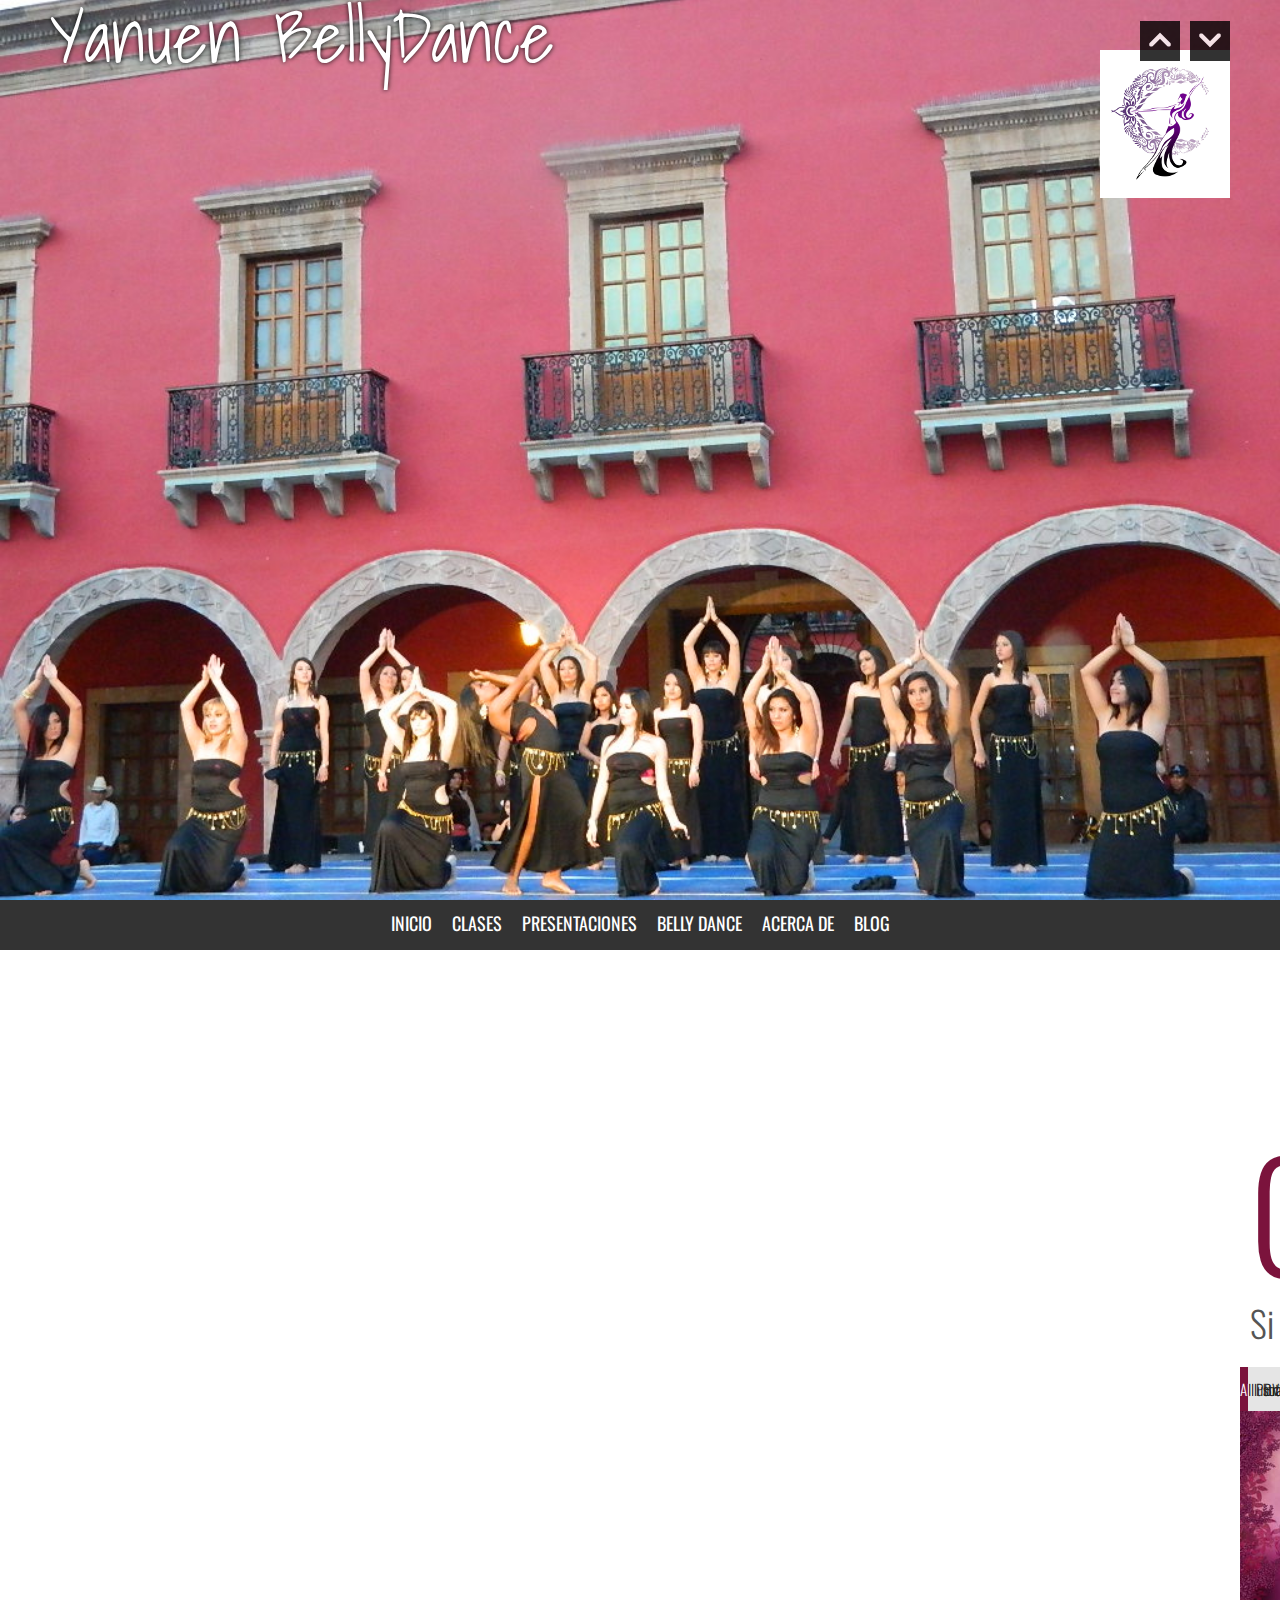
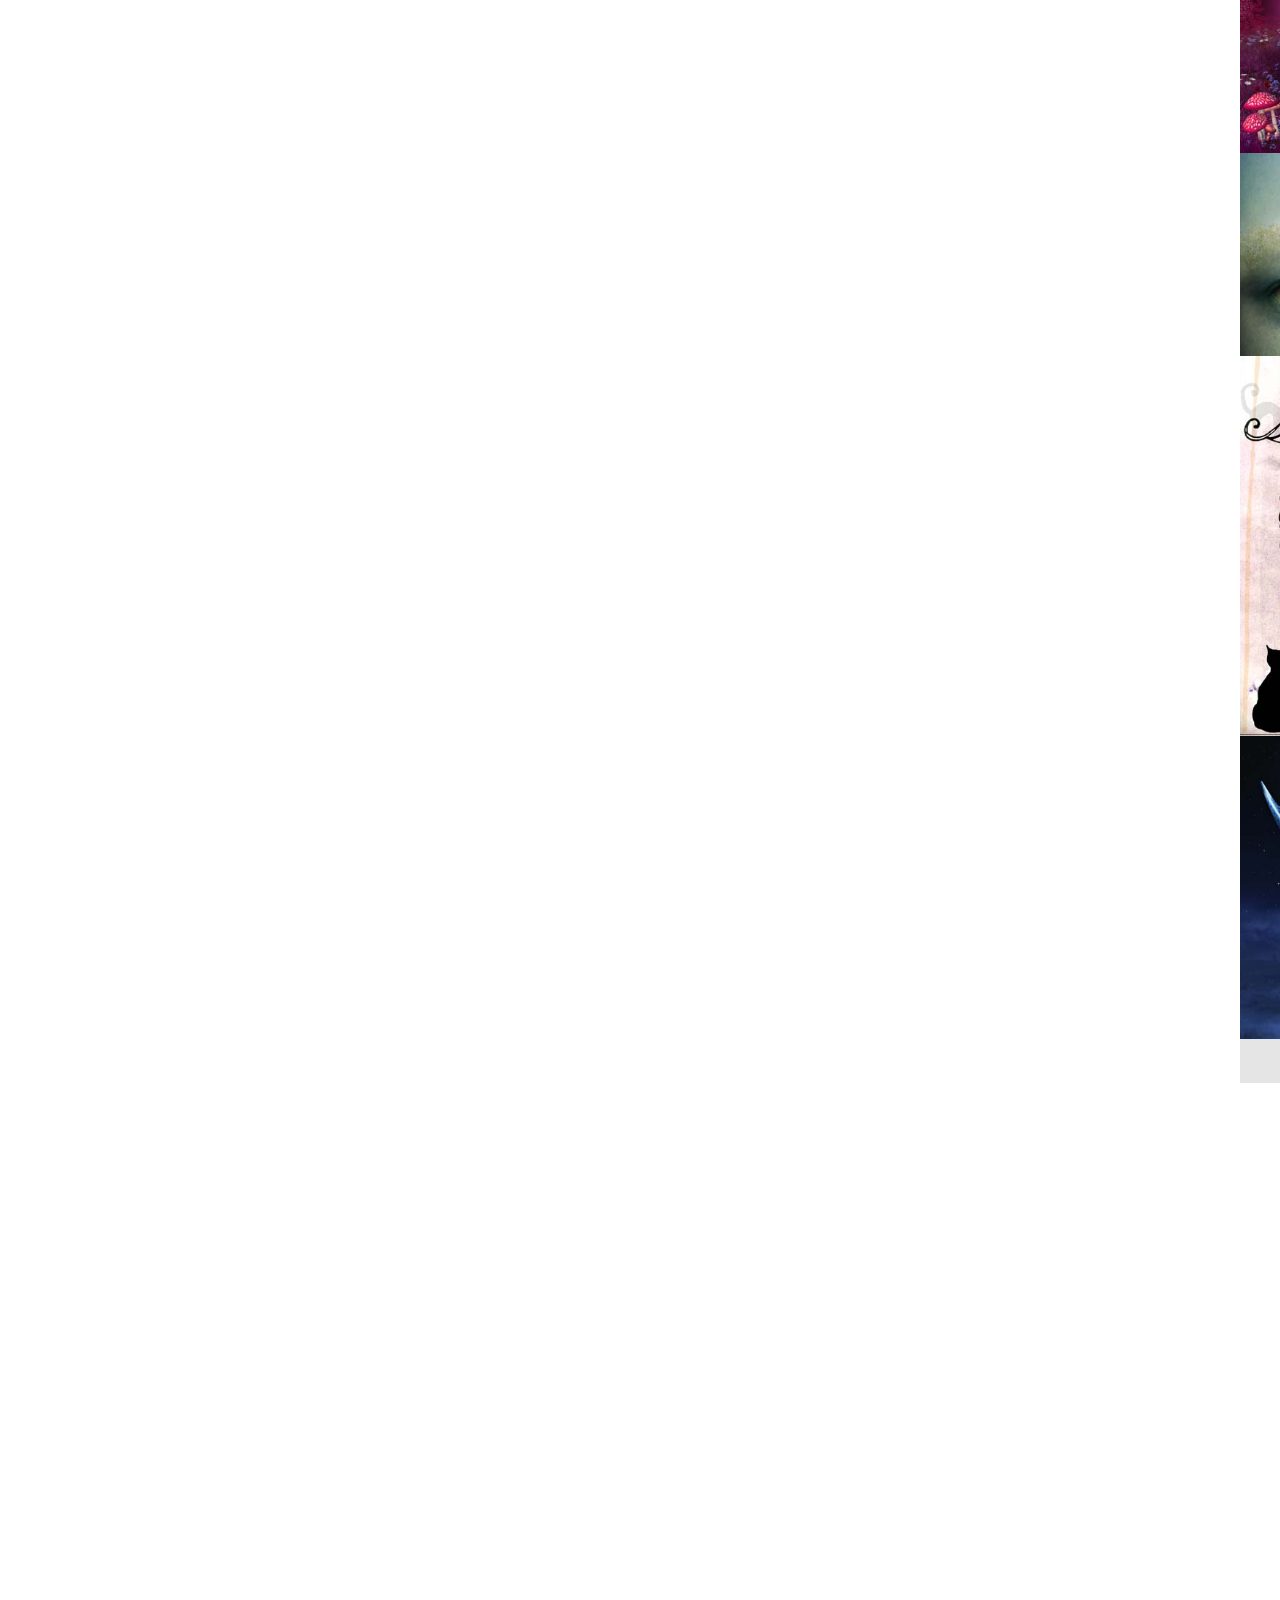
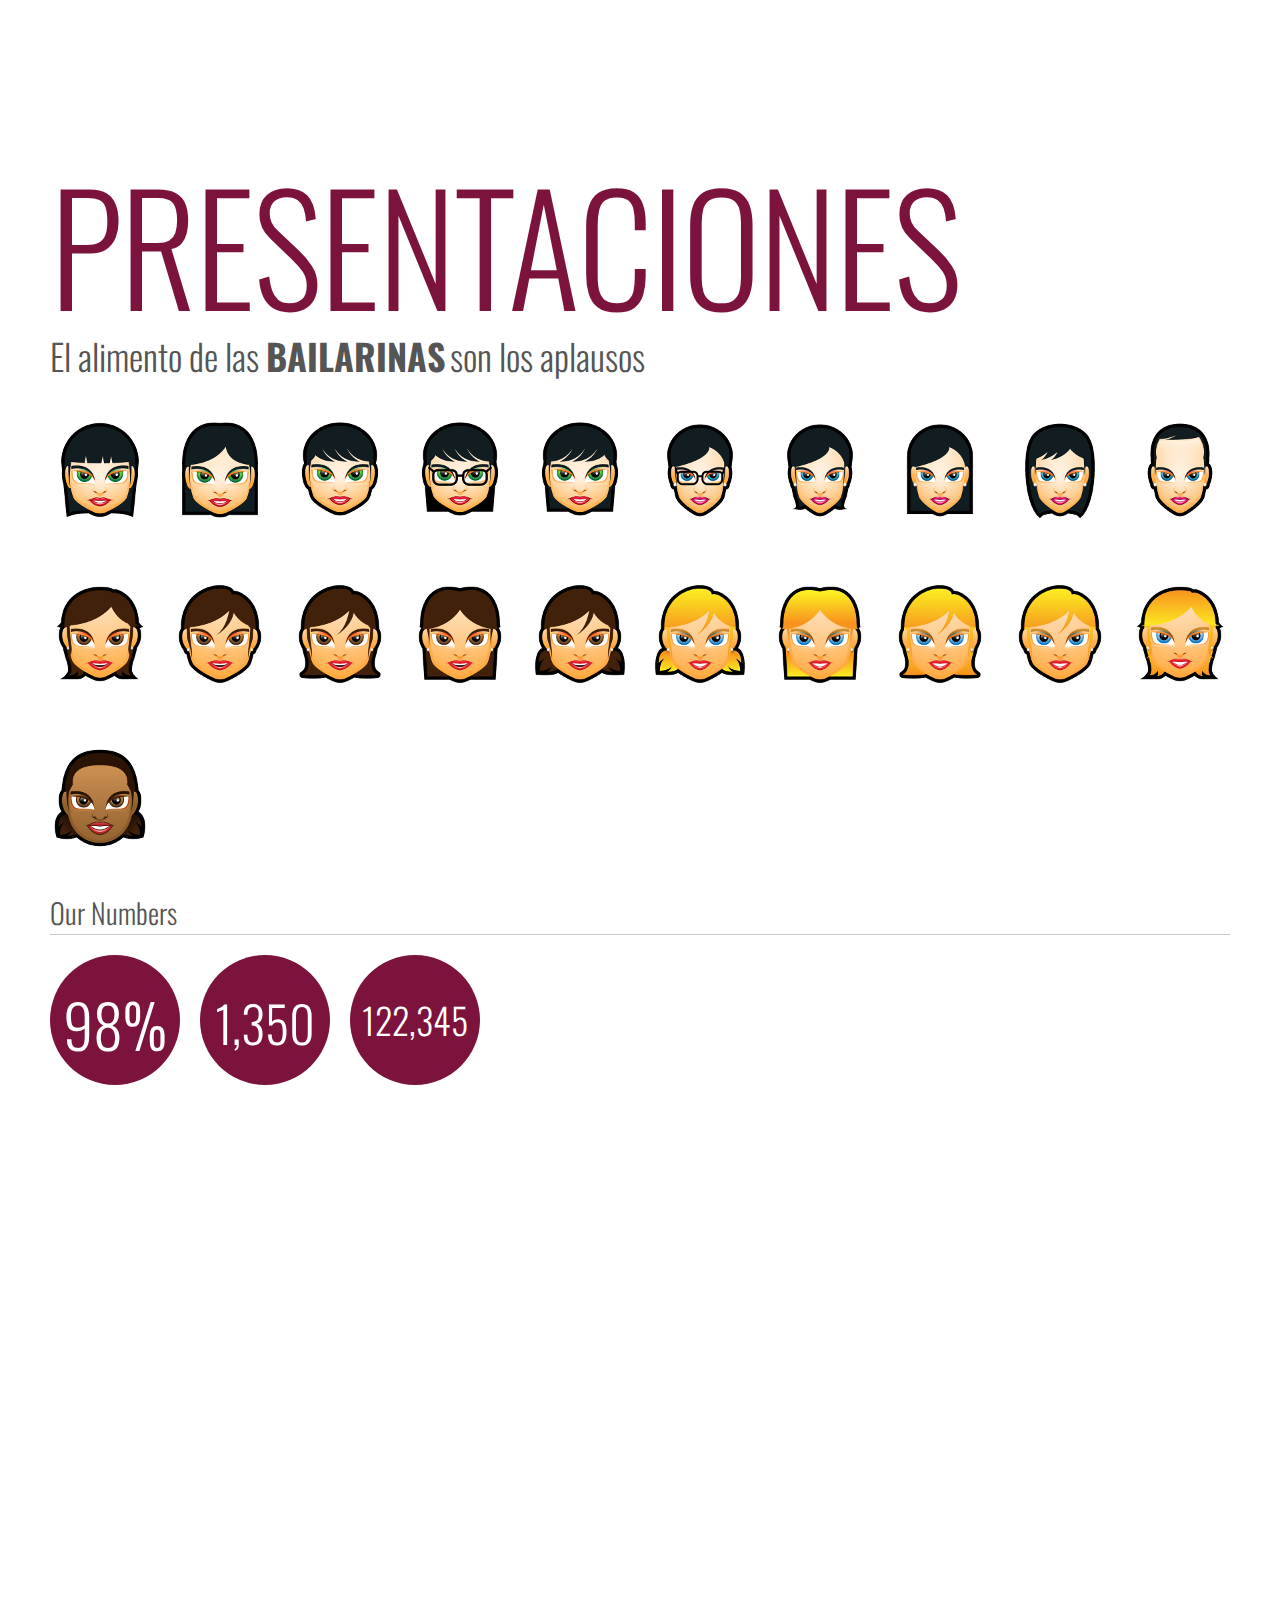
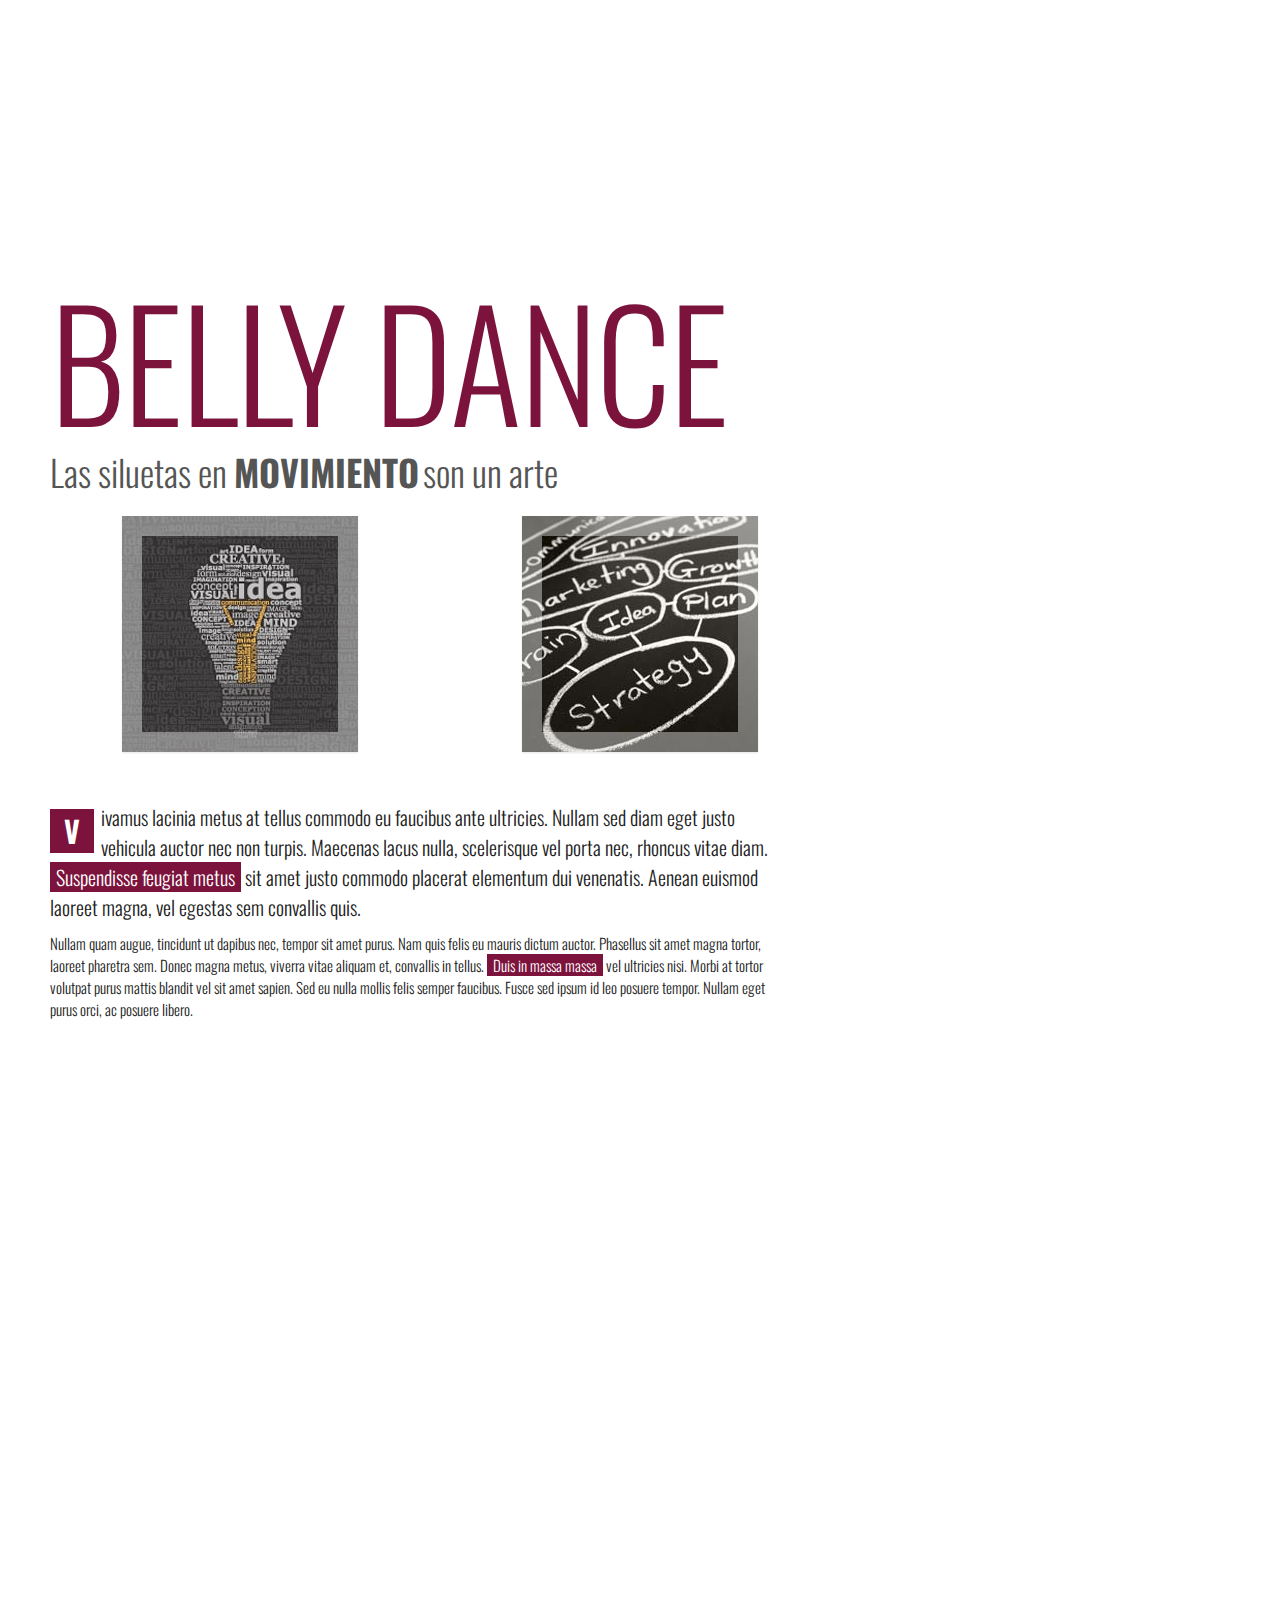
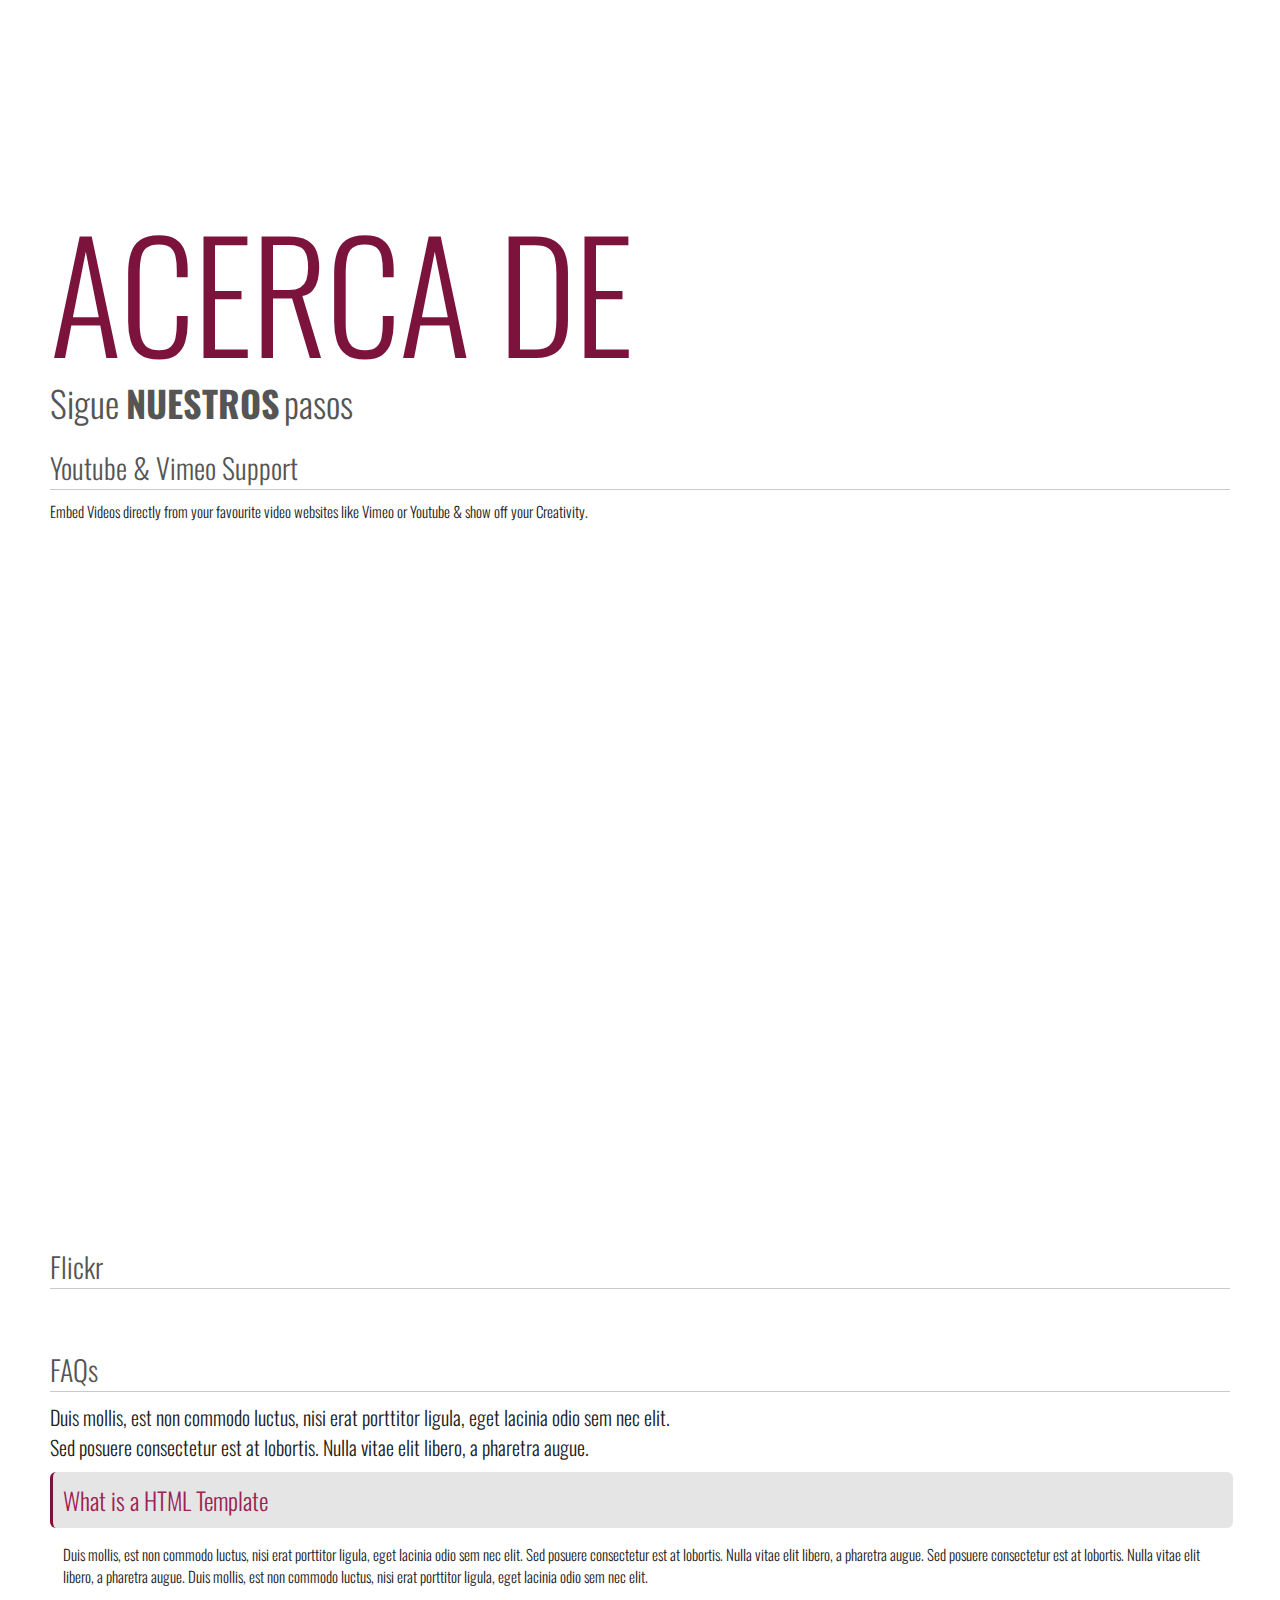
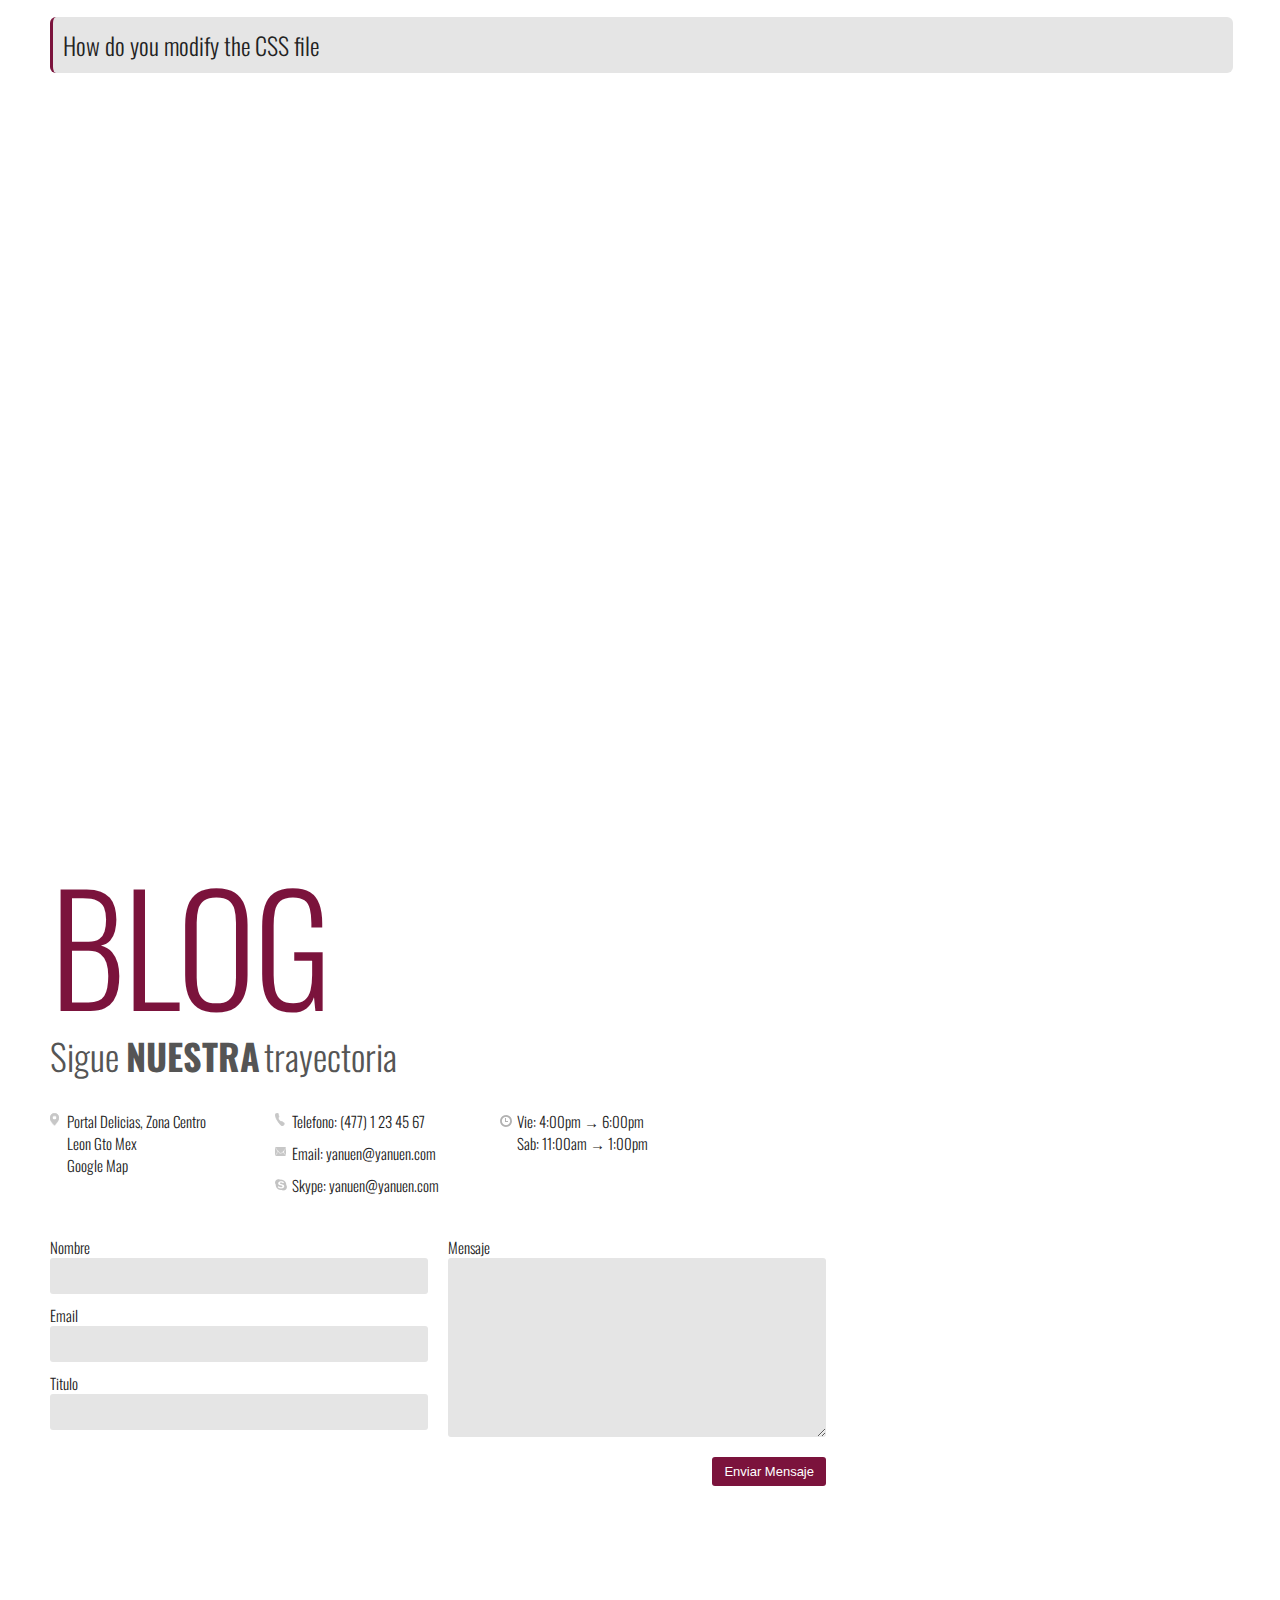
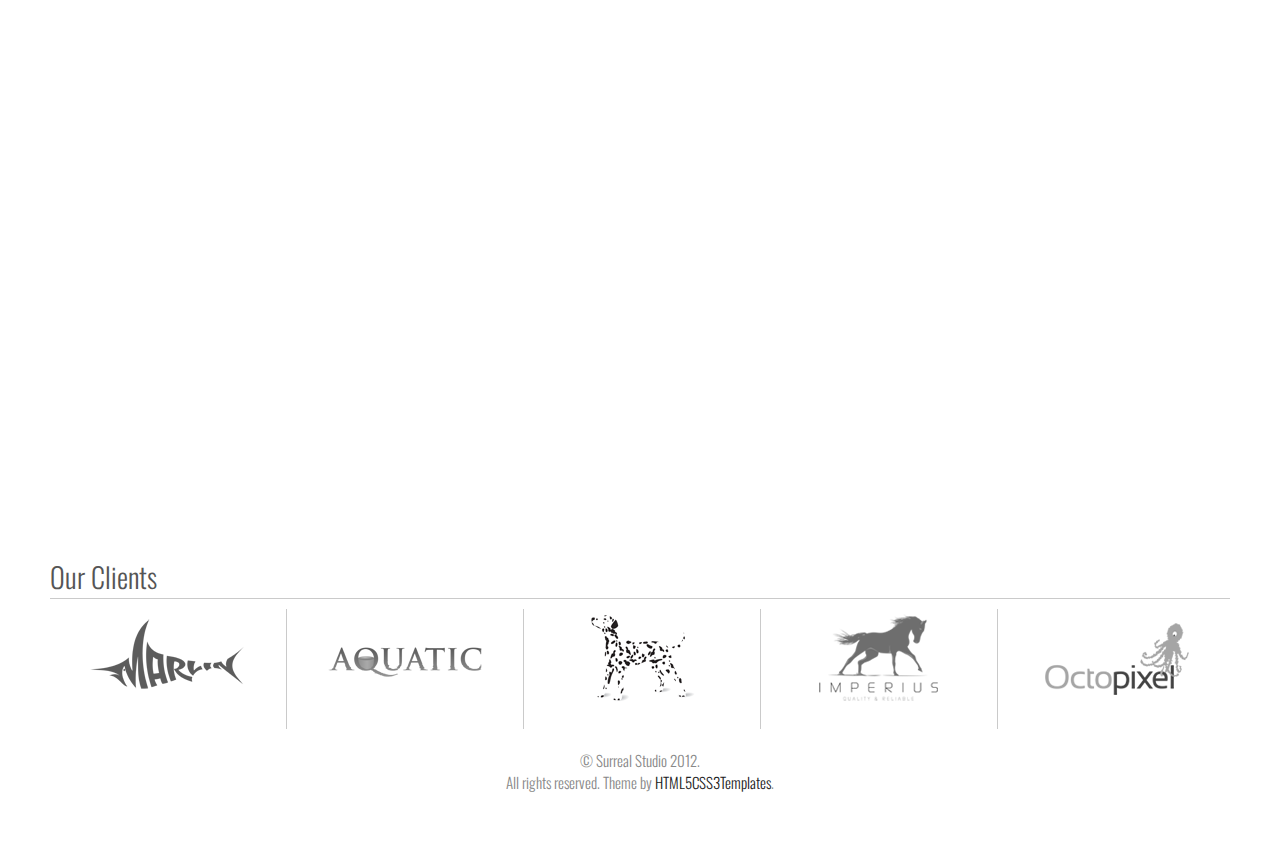
==== commit 6b6ee3cb: "add, deleted, updated" ====
--- a/index.html
+++ b/index.html
@@ -271,56 +271,234 @@
                     <span class="small"> son los aplausos</span>
                 </h3>
             </div>
-            
-            <div class="one-third column">
+
+            <!-- BEG -->
+            
+            <div class="two column">
             	<div class="teamImage">
-                    <img class="scale-with-grid lazy" src="images/team1.jpg" alt=""/> 
-                    <div class="teamName">
-                        <h2>Jane Smith</h2>
-                        <h3>Creative Director</h3>
-                        <ul class="socialLinksTeam tooltips">
-                            <li class="twitter-white"><a href="#" rel="tooltip" title="Twitter">Twitter</a></li>
-                            <li class="facebook-white"><a href="#" rel="tooltip" title="Facebook">Facebook</a></li>
-                            <li class="skype-white"><a href="#" rel="tooltip" title="Skype">Skype</a></li>
-                            <li class="linkedin-white"><a href="#" rel="tooltip" title="LinkedIn">Linked In</a></li>
-                            <li class="dropbox-white"><a href="#" rel="tooltip" title="Dropbox">Dropbox</a></li>
-                        </ul>
-                    </div>
-                </div>                        
-            	<p>Le Lorem Ipsum est simplement du faux <span class="highlight">texte employé dans</span> la composition et la mise en page avant impression. Le Lorem Ipsum est le faux texte standard de l'imprimerie!</p>
-             
-                <h3 class="sectionTitle">Skills</h3>
-                <div class="teamSkill">
-                    <ul>
-                        <li>
-                            <p class="skill">Client Liasing</p>
-                            <div class="bar percent90">
-                            <p class="percent">90%</p></div>
-                        </li>
-                        <li>
-                            <p class="skill">Client Lunches</p>
-                            <div class="bar percent100">
-                            <p class="percent">100%</p></div>
-                        </li>
-                        <li>
-                            <p class="skill">i devices</p>
-                            <div class="bar percent90">
-                            <p class="percent">90%</p></div>
-                        </li>
-                        <li>
-                            <p class="skill">Driving</p>
-                            <div class="bar percent40">
-                            <p class="percent">40%</p></div>
-                        </li>
-                        <li>
-                            <p class="skill">MS Word</p>
-                            <div class="bar percent25">
-                            <p class="percent">25%</p></div>
-                        </li>
-                        
-                    </ul>
-                </div>
-            </div>
+                    <img class="scale-with-grid lazy" src="images/Staff/01.png" alt=""/> 
+                    <div class="teamName">
+                        <h3>Akary
+                        <br>Guevara
+                        <br>S</h3>
+                    </div>
+                </div>                        
+            </div>
+
+            <div class="two column">
+                <div class="teamImage">
+                    <img class="scale-with-grid lazy" src="images/Staff/02.png" alt=""/> 
+                    <div class="teamName">
+                        <h3>Amparo
+                        <br>Amarif
+                        <br>Oceguera
+                        <br>Rodriguez</h3>
+                    </div>
+                </div>                        
+            </div>
+
+            <div class="two column">
+                <div class="teamImage">
+                    <img class="scale-with-grid lazy" src="images/Staff/03.png" alt=""/> 
+                    <div class="teamName">
+                        <h3>Anet
+                        <br>Gabriela
+                        <br>Nicasio</h3>
+                    </div>
+                </div>                        
+            </div>
+
+            <div class="two column">
+                <div class="teamImage">
+                    <img class="scale-with-grid lazy" src="images/Staff/04.png" alt=""/> 
+                    <div class="teamName">
+                        <h3>Andy
+                        <br>Vazquez</h3>
+                    </div>
+                </div>                        
+            </div>
+
+            <div class="two column">
+                <div class="teamImage">
+                    <img class="scale-with-grid lazy" src="images/Staff/05.png" alt=""/> 
+                    <div class="teamName">
+                        <h3>Argelia
+                        <br>Rodriguez</h3>
+                    </div>
+                </div>                        
+            </div>
+
+            <div class="two column">
+                <div class="teamImage">
+                    <img class="scale-with-grid lazy" src="images/Staff/06.png" alt=""/> 
+                    <div class="teamName">
+                        <h3>Bere
+                        <br>Vargas</h3>
+                    </div>
+                </div>                        
+            </div>
+
+            <div class="two column">
+                <div class="teamImage">
+                    <img class="scale-with-grid lazy" src="images/Staff/07.png" alt=""/> 
+                    <div class="teamName">
+                        <h3>Berta
+                        <br>Lucia
+                        <br>Robledo
+                        <br>Munoz</h3>
+                    </div>
+                </div>                        
+            </div>
+
+            <div class="two column">
+                <div class="teamImage">
+                    <img class="scale-with-grid lazy" src="images/Staff/08.png" alt=""/> 
+                    <div class="teamName">
+                        <h3>Ceci
+                        <br>Mendez</h3>
+                    </div>
+                </div>                        
+            </div>
+
+            <div class="two column">
+                <div class="teamImage">
+                    <img class="scale-with-grid lazy" src="images/Staff/09.png" alt=""/> 
+                    <div class="teamName">
+                        <h3>Ere
+                        <br>Carter</h3>
+                    </div>
+                </div>                        
+            </div>
+
+            <div class="two column">
+                <div class="teamImage">
+                    <img class="scale-with-grid lazy" src="images/Staff/10.png" alt=""/> 
+                    <div class="teamName">
+                        <h3>Gabby
+                        <br>Anali
+                        <br>Varelas</h3>
+                    </div>
+                </div>                        
+            </div>
+
+            <div class="two column">
+                <div class="teamImage">
+                    <img class="scale-with-grid lazy" src="images/Staff/11.png" alt=""/> 
+                    <div class="teamName">
+                        <h3>Imalu
+                        <br>Yanuen</h3>
+                    </div>
+                </div>                        
+            </div>
+
+            <div class="two column">
+                <div class="teamImage">
+                    <img class="scale-with-grid lazy" src="images/Staff/12.png" alt=""/> 
+                    <div class="teamName">
+                        <h3>Lilian
+                        <br>Lunatika
+                        <br>Infundada
+                        <br>Jasso</h3>
+                    </div>
+                </div>                        
+            </div>
+
+            <div class="two column">
+                <div class="teamImage">
+                    <img class="scale-with-grid lazy" src="images/Staff/13.png" alt=""/> 
+                    <div class="teamName">
+                        <h3>Luciiaa
+                        <br>Gutierrez
+                        <br>Robledo</h3>
+                    </div>
+                </div>                        
+            </div>
+
+            <div class="two column">
+                <div class="teamImage">
+                    <img class="scale-with-grid lazy" src="images/Staff/14.png" alt=""/> 
+                    <div class="teamName">
+                        <h3>Lucy
+                        <br>Ortiz
+                        <br>Aguado</h3>
+                    </div>
+                </div>                        
+            </div>
+
+            <div class="two column">
+                <div class="teamImage">
+                    <img class="scale-with-grid lazy" src="images/Staff/15.png" alt=""/> 
+                    <div class="teamName">
+                        <h3>Lupita
+                        <br>Gutierrez
+                        <br>de
+                        <br>Velazco</h3>
+                    </div>
+                </div>                        
+            </div>
+
+            <div class="two column">
+                <div class="teamImage">
+                    <img class="scale-with-grid lazy" src="images/Staff/16.png" alt=""/> 
+                    <div class="teamName">
+                        <h3>Marvella
+                        <br>Monreal</h3>
+                    </div>
+                </div>                        
+            </div>
+
+            <div class="two column">
+                <div class="teamImage">
+                    <img class="scale-with-grid lazy" src="images/Staff/17.png" alt=""/> 
+                    <div class="teamName">
+                        <h3>Paola
+                        <br>Dominguez</h3>
+                    </div>
+                </div>                        
+            </div>
+
+            <div class="two column">
+                <div class="teamImage">
+                    <img class="scale-with-grid lazy" src="images/Staff/18.png" alt=""/> 
+                    <div class="teamName">
+                        <h3>Ruth
+                        <br>Perez</h3>
+                    </div>
+                </div>                        
+            </div>
+
+            <div class="two column">
+                <div class="teamImage">
+                    <img class="scale-with-grid lazy" src="images/Staff/19.png" alt=""/> 
+                    <div class="teamName">
+                        <h3>Sarii
+                        <br>Marin</h3>
+                    </div>
+                </div>                        
+            </div>
+
+            <div class="two column">
+                <div class="teamImage">
+                    <img class="scale-with-grid lazy" src="images/Staff/20.png" alt=""/> 
+                    <div class="teamName">
+                        <h3>Unas
+                        <br>Fabi</h3>
+                    </div>
+                </div>                        
+            </div>
+
+            <div class="two column">
+                <div class="teamImage">
+                    <img class="scale-with-grid lazy" src="images/Staff/21.png" alt=""/> 
+                    <div class="teamName">
+                        <h3>Viridiana
+                        <br>Guzman</h3>
+                    </div>
+                </div>                        
+            </div>
+
+            <!-- END -->
+
             
             <div class="sixteen columns">
             	<h3 class="sectionTitle">Our Numbers</h3>
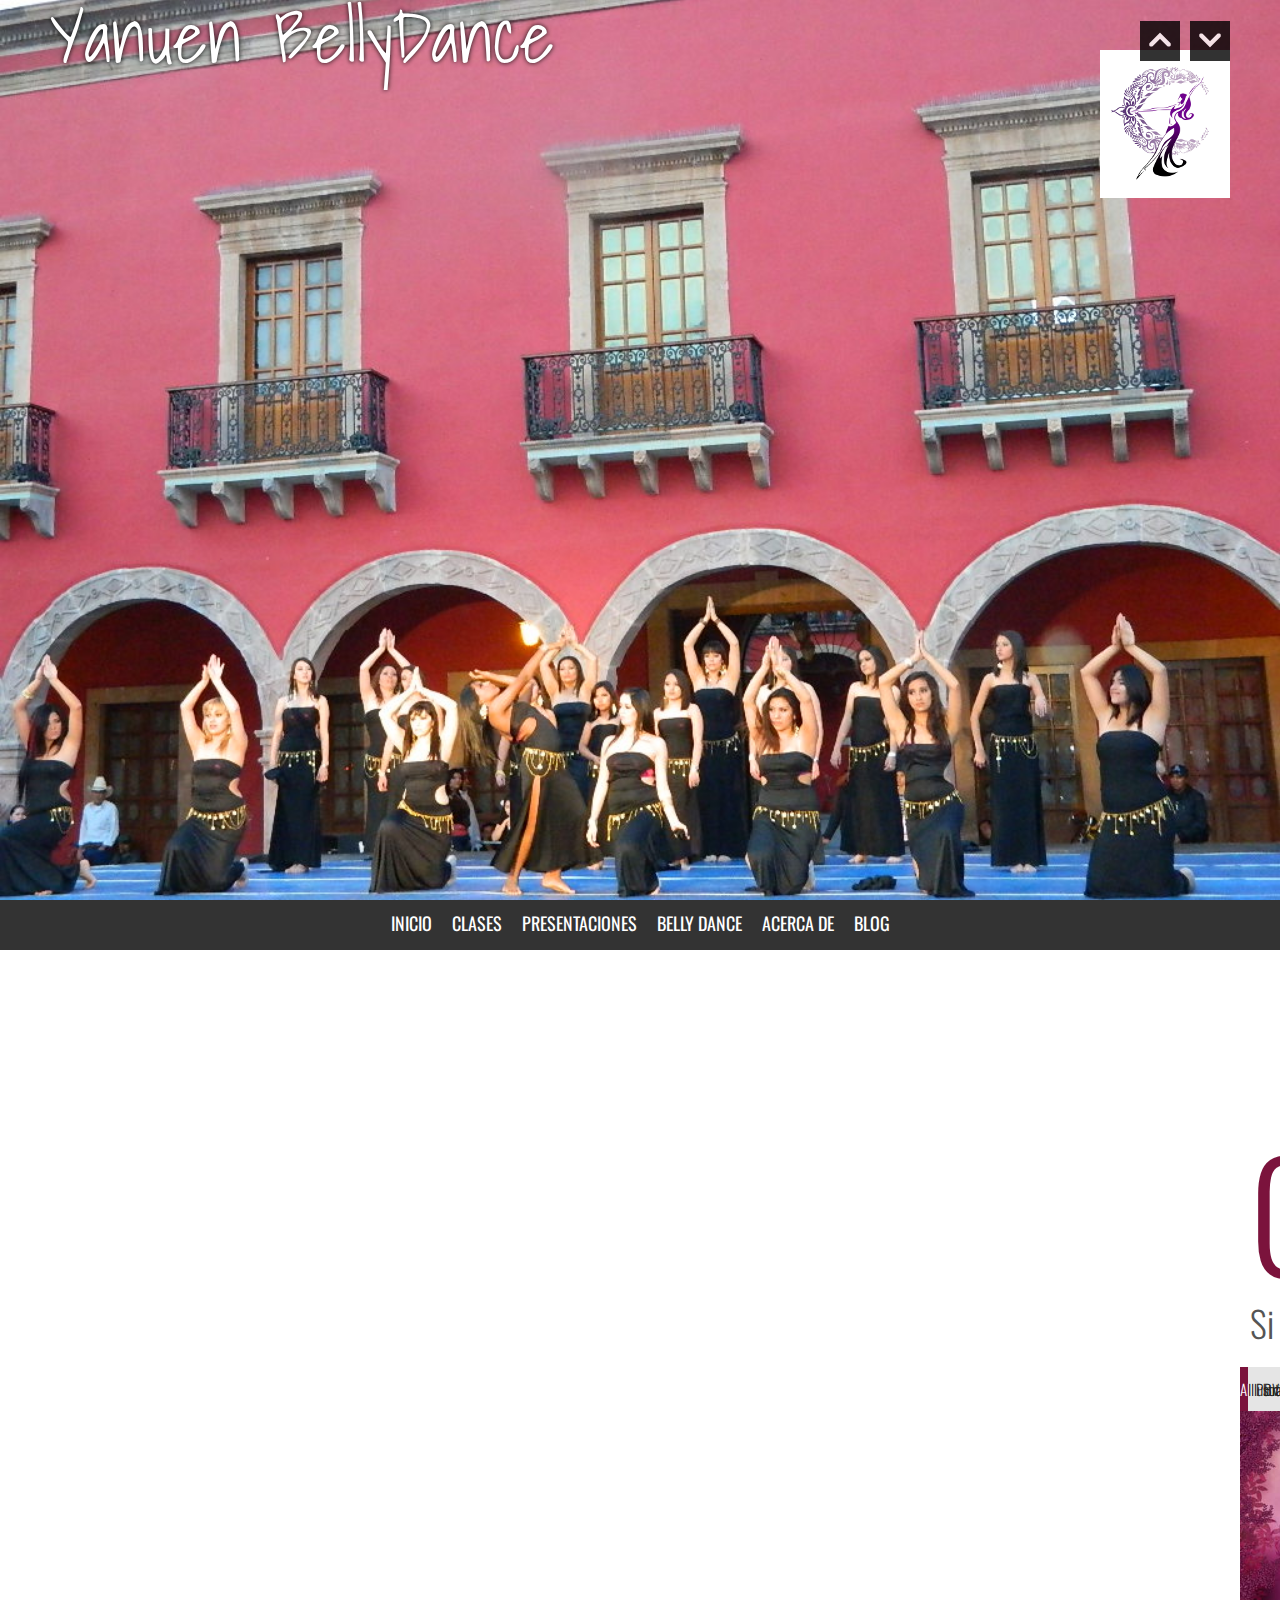
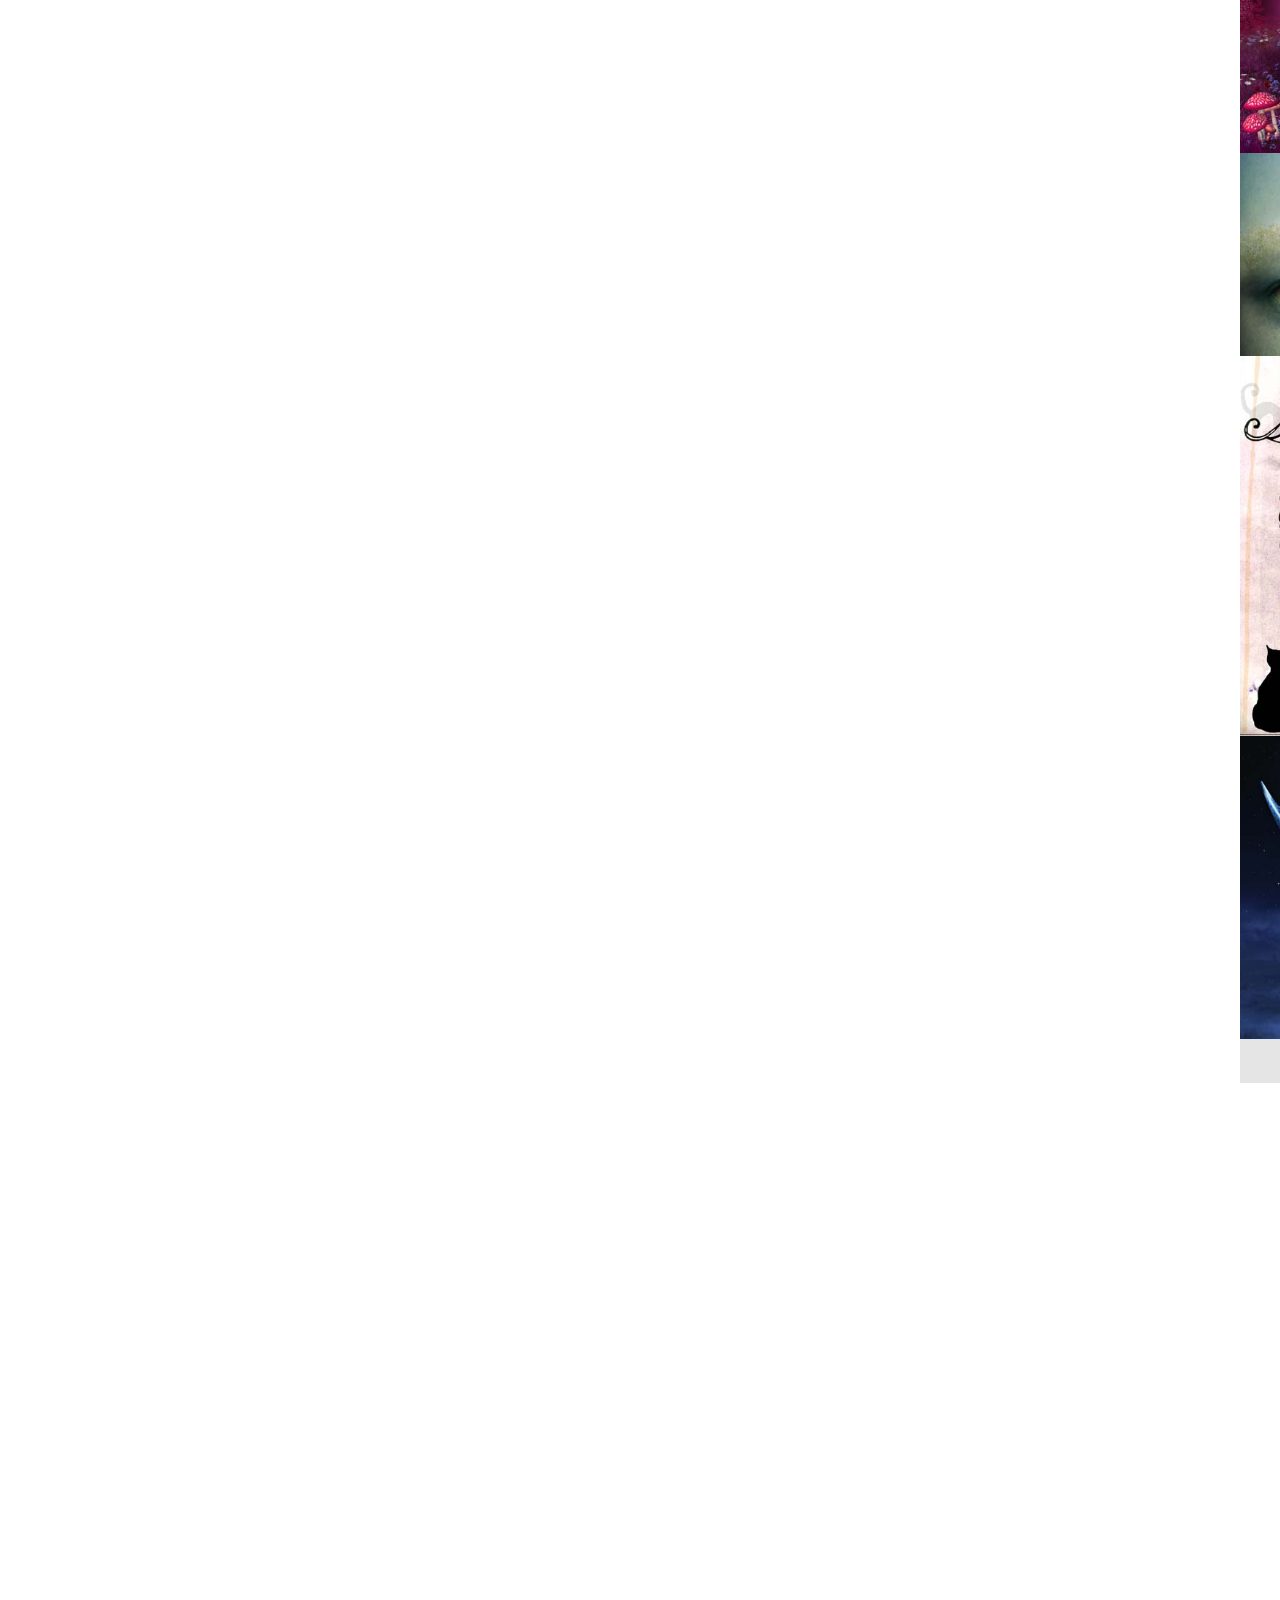
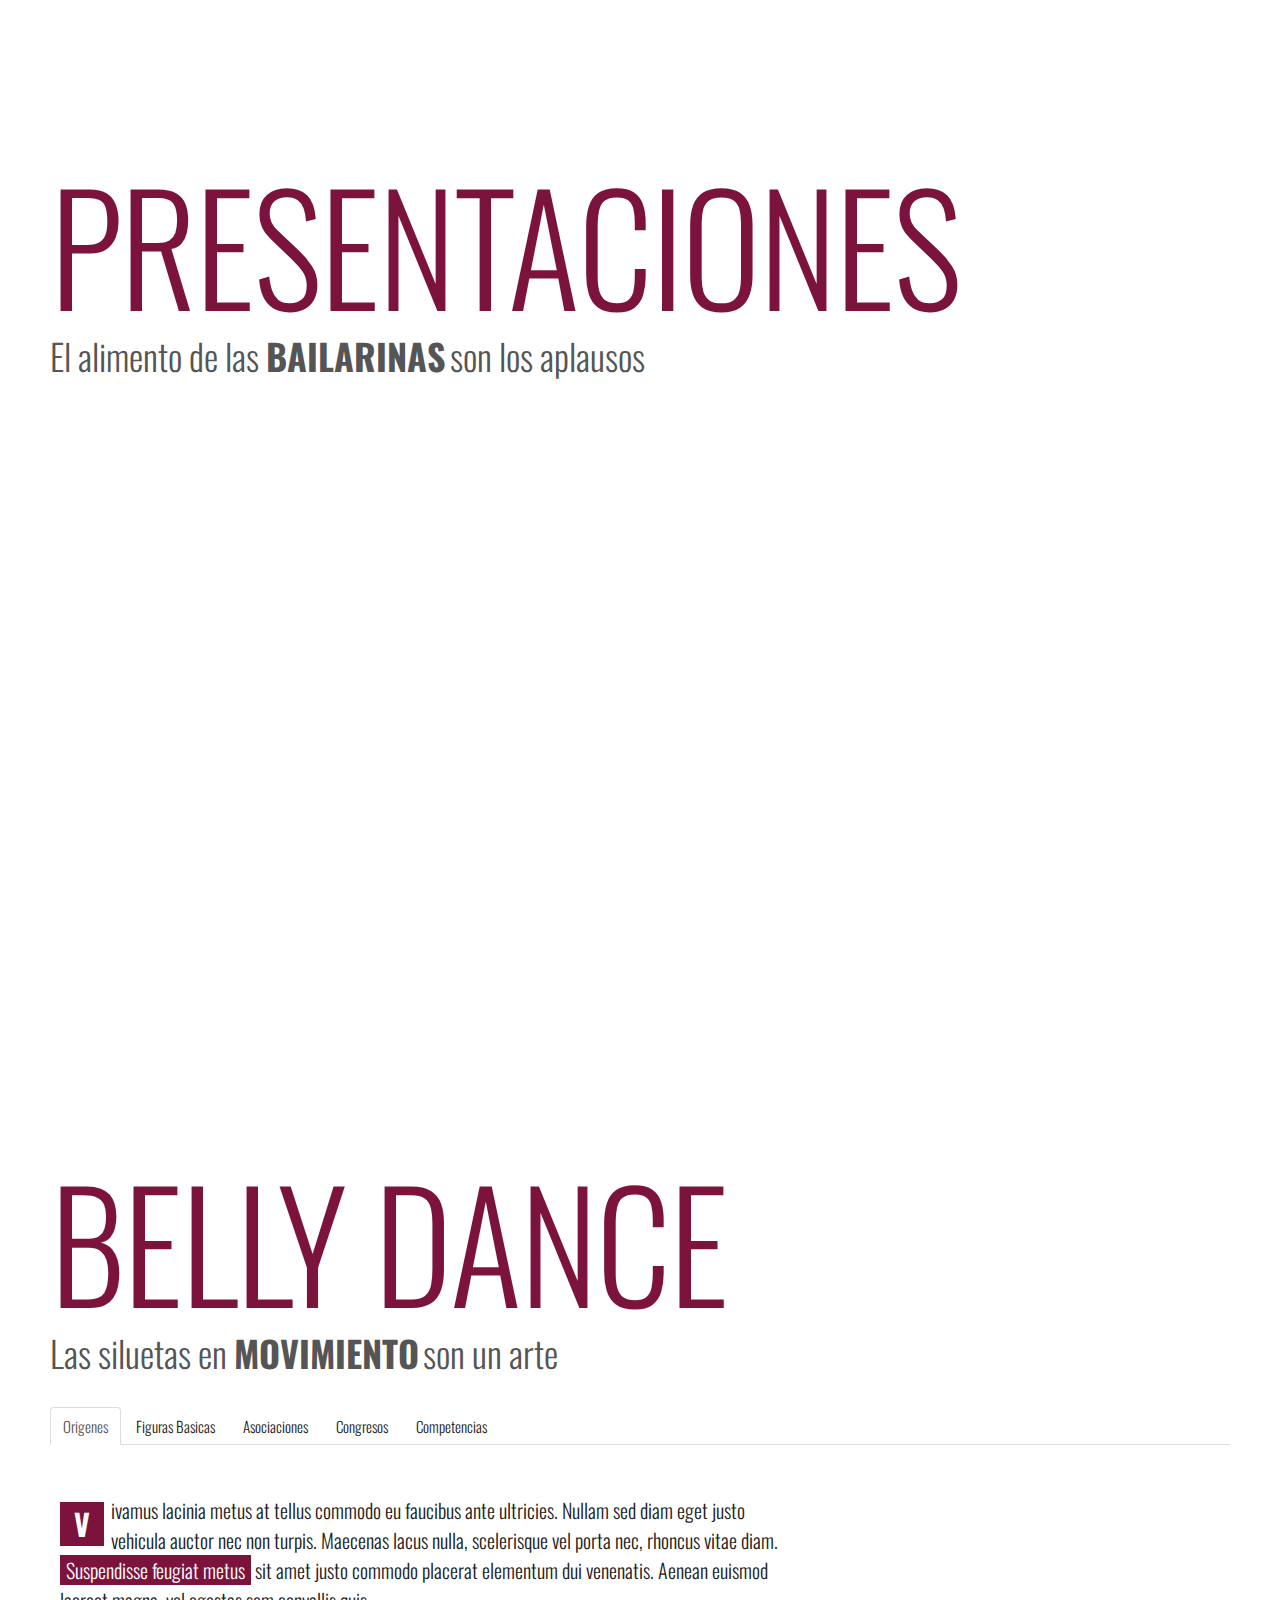
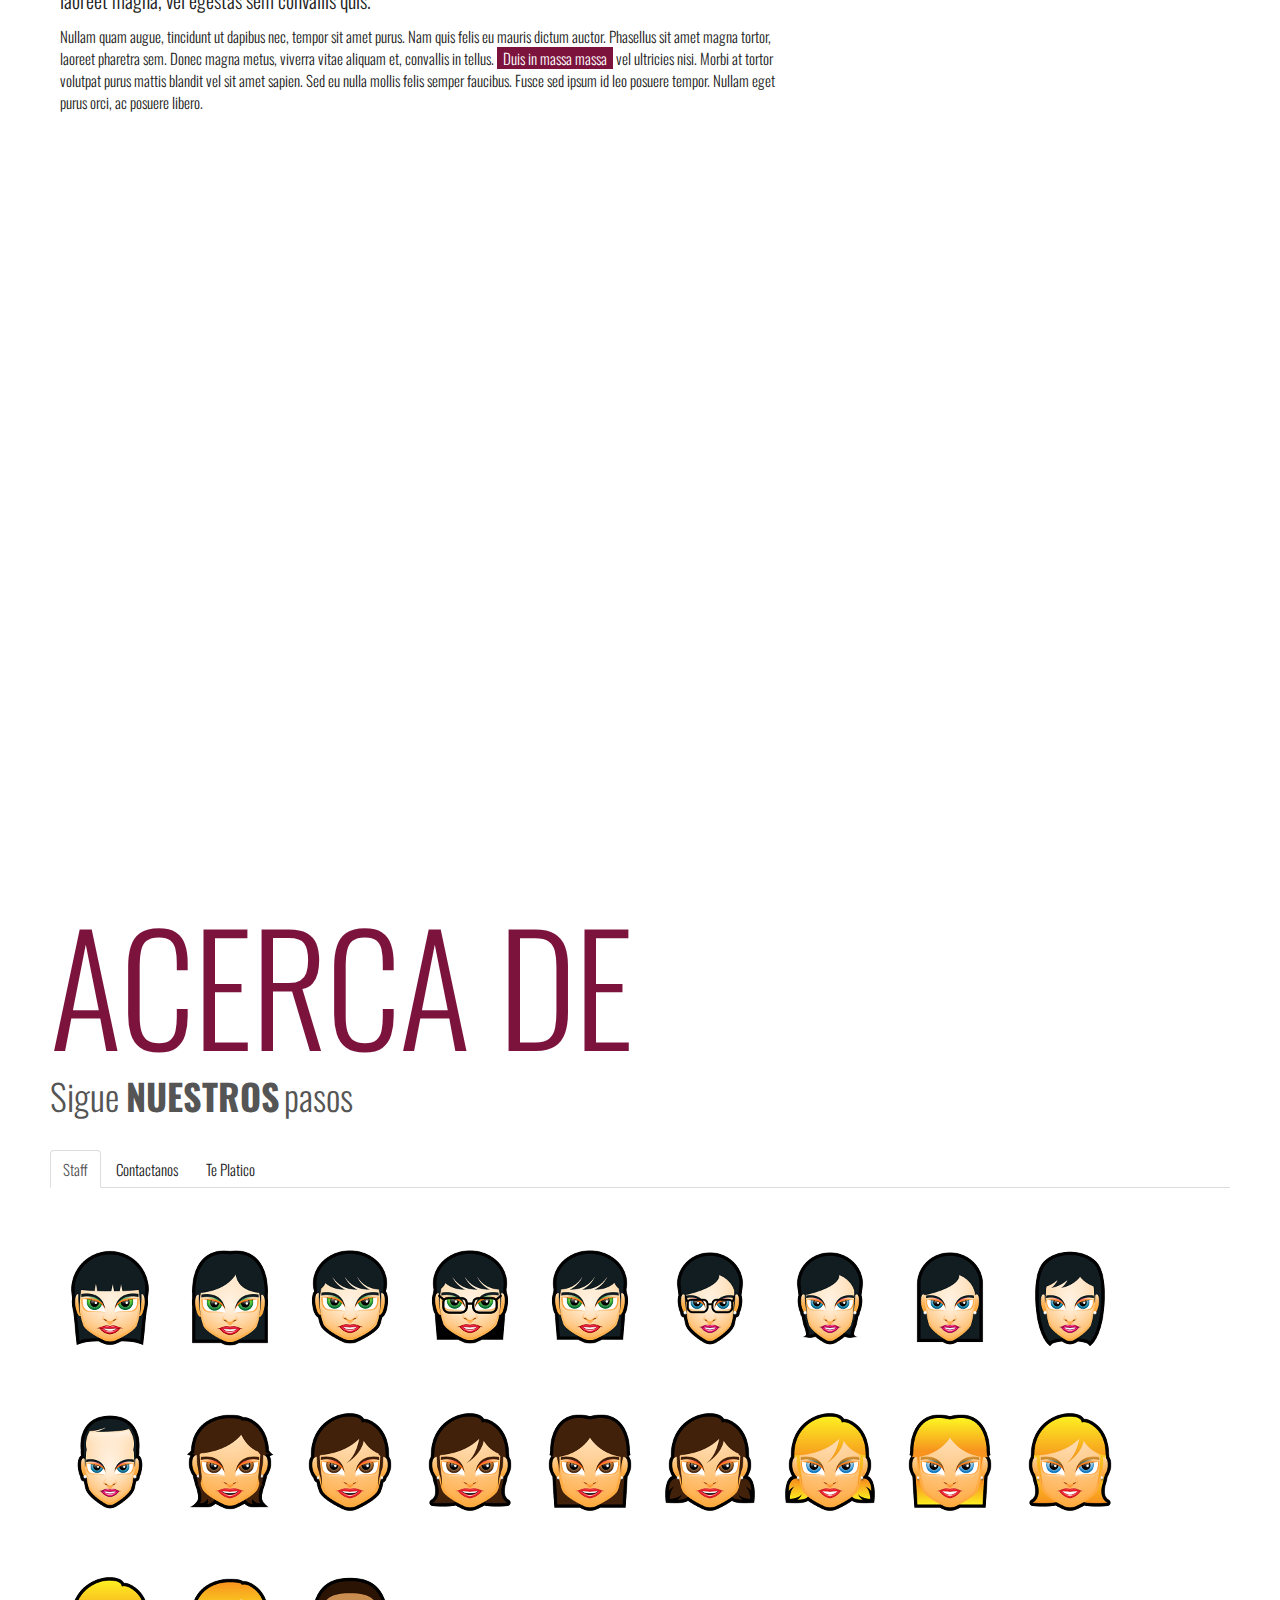
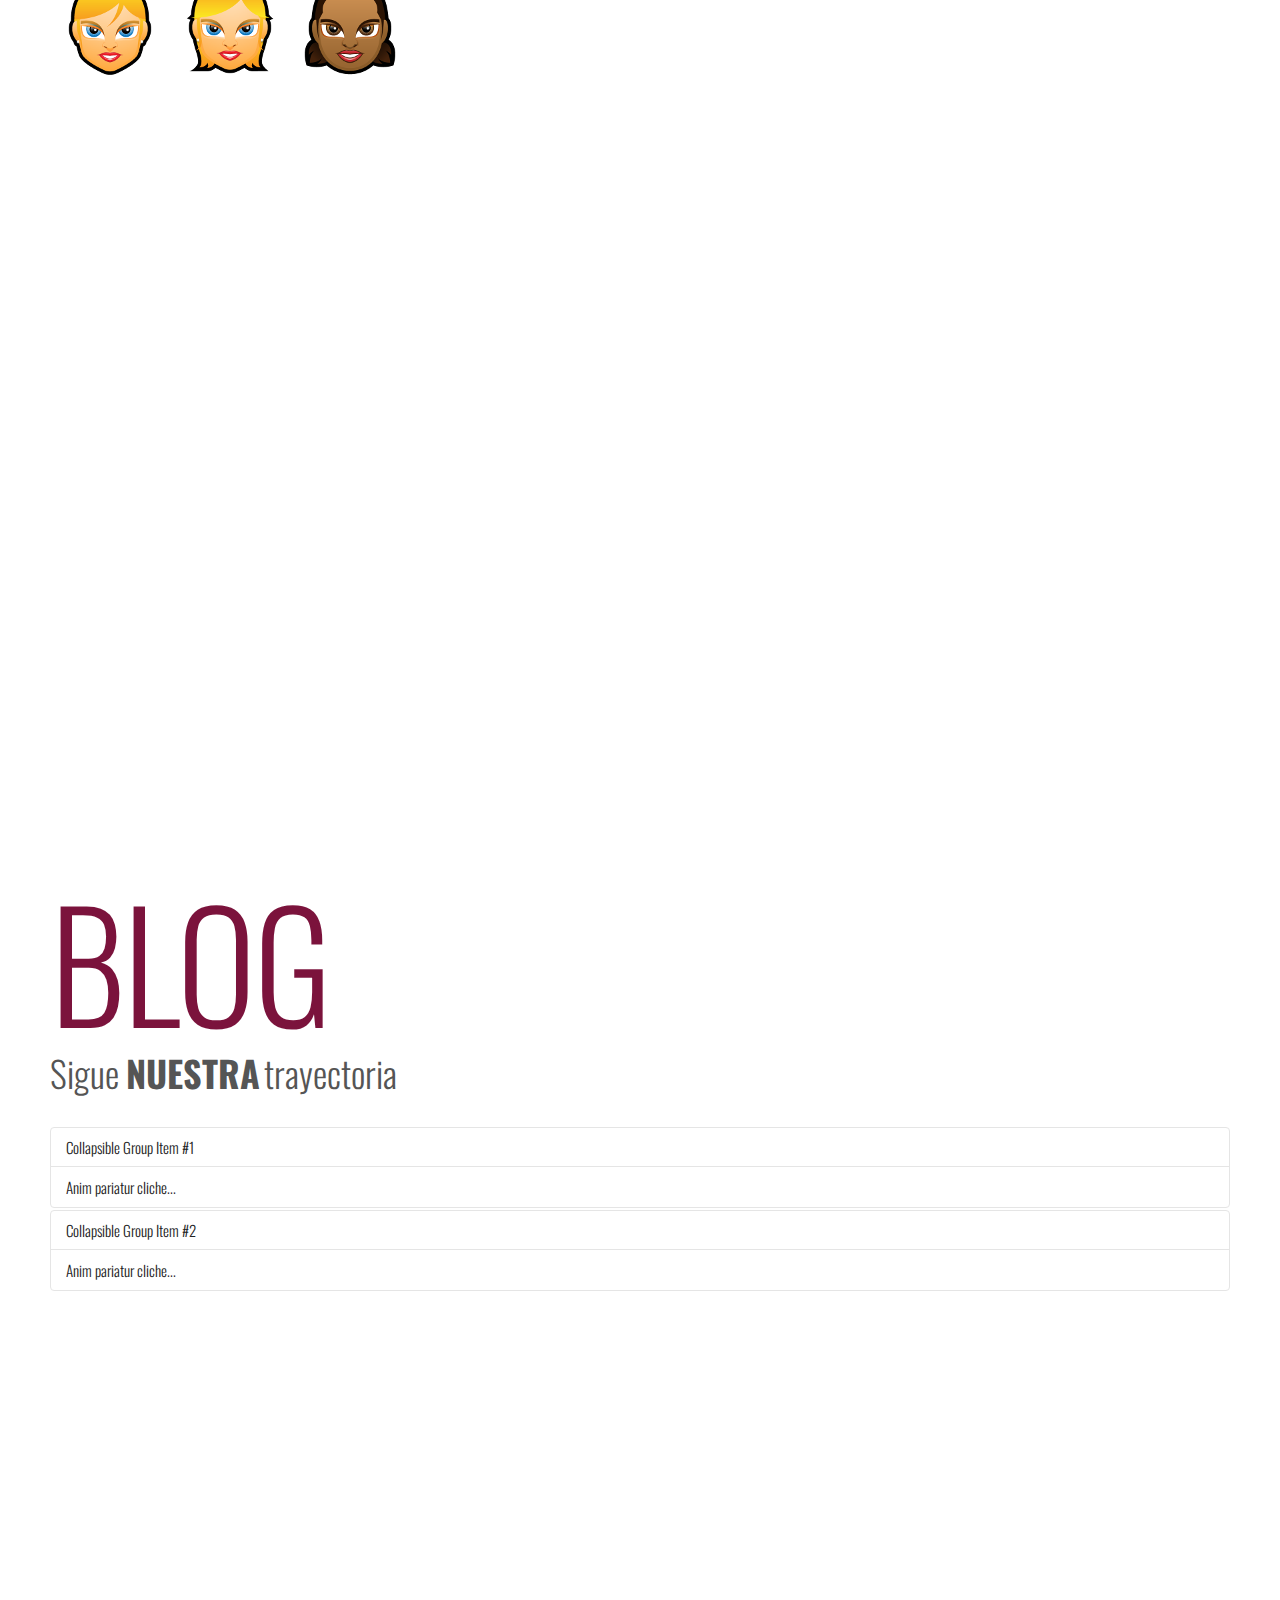
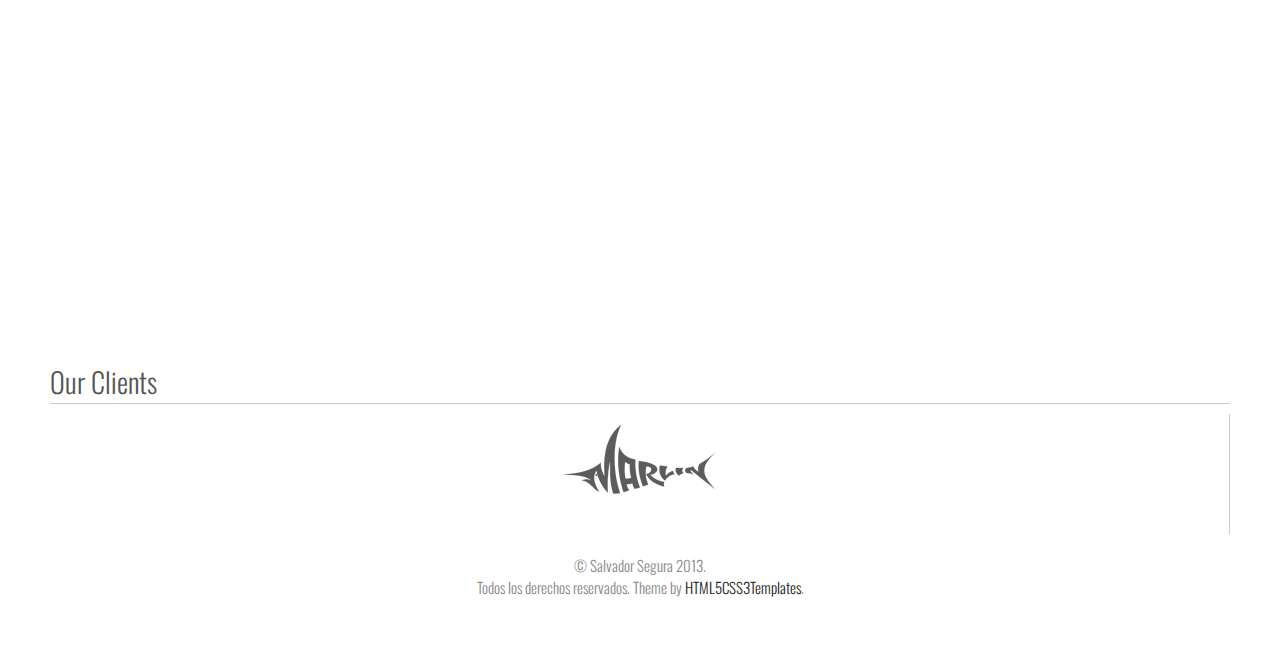
==== commit eab59c49: "changes" ====
--- a/index.html
+++ b/index.html
@@ -14,6 +14,7 @@
     <link rel="stylesheet" type="text/css" href="css/skeleton.css">	
 	<link rel="stylesheet" type="text/css" href="css/layout-white.css">
     <link rel="stylesheet" type="text/css" href="css/prettyPhoto.css">
+    <link rel="stylesheet" type="text/css" href="css/bootstrap.css">
     
     <!-- Favicons -->
     <link rel="shortcut icon" href="images/favicon.ico">
@@ -43,6 +44,7 @@
     <script type="text/javascript" src="js/contact_form.js"></script>
     <script type="text/javascript" src="js/tooltip.js"></script>
     <script type="text/javascript" src="js/jquery.sticky.js"></script>
+    <script type="text/javascript" src="js/bootstrap.js"></script>
 
 
 	<script type="text/javascript">
@@ -272,266 +274,8 @@
                 </h3>
             </div>
 
-            <!-- BEG -->
             
-            <div class="two column">
-            	<div class="teamImage">
-                    <img class="scale-with-grid lazy" src="images/Staff/01.png" alt=""/> 
-                    <div class="teamName">
-                        <h3>Akary
-                        <br>Guevara
-                        <br>S</h3>
-                    </div>
-                </div>                        
-            </div>
-
-            <div class="two column">
-                <div class="teamImage">
-                    <img class="scale-with-grid lazy" src="images/Staff/02.png" alt=""/> 
-                    <div class="teamName">
-                        <h3>Amparo
-                        <br>Amarif
-                        <br>Oceguera
-                        <br>Rodriguez</h3>
-                    </div>
-                </div>                        
-            </div>
-
-            <div class="two column">
-                <div class="teamImage">
-                    <img class="scale-with-grid lazy" src="images/Staff/03.png" alt=""/> 
-                    <div class="teamName">
-                        <h3>Anet
-                        <br>Gabriela
-                        <br>Nicasio</h3>
-                    </div>
-                </div>                        
-            </div>
-
-            <div class="two column">
-                <div class="teamImage">
-                    <img class="scale-with-grid lazy" src="images/Staff/04.png" alt=""/> 
-                    <div class="teamName">
-                        <h3>Andy
-                        <br>Vazquez</h3>
-                    </div>
-                </div>                        
-            </div>
-
-            <div class="two column">
-                <div class="teamImage">
-                    <img class="scale-with-grid lazy" src="images/Staff/05.png" alt=""/> 
-                    <div class="teamName">
-                        <h3>Argelia
-                        <br>Rodriguez</h3>
-                    </div>
-                </div>                        
-            </div>
-
-            <div class="two column">
-                <div class="teamImage">
-                    <img class="scale-with-grid lazy" src="images/Staff/06.png" alt=""/> 
-                    <div class="teamName">
-                        <h3>Bere
-                        <br>Vargas</h3>
-                    </div>
-                </div>                        
-            </div>
-
-            <div class="two column">
-                <div class="teamImage">
-                    <img class="scale-with-grid lazy" src="images/Staff/07.png" alt=""/> 
-                    <div class="teamName">
-                        <h3>Berta
-                        <br>Lucia
-                        <br>Robledo
-                        <br>Munoz</h3>
-                    </div>
-                </div>                        
-            </div>
-
-            <div class="two column">
-                <div class="teamImage">
-                    <img class="scale-with-grid lazy" src="images/Staff/08.png" alt=""/> 
-                    <div class="teamName">
-                        <h3>Ceci
-                        <br>Mendez</h3>
-                    </div>
-                </div>                        
-            </div>
-
-            <div class="two column">
-                <div class="teamImage">
-                    <img class="scale-with-grid lazy" src="images/Staff/09.png" alt=""/> 
-                    <div class="teamName">
-                        <h3>Ere
-                        <br>Carter</h3>
-                    </div>
-                </div>                        
-            </div>
-
-            <div class="two column">
-                <div class="teamImage">
-                    <img class="scale-with-grid lazy" src="images/Staff/10.png" alt=""/> 
-                    <div class="teamName">
-                        <h3>Gabby
-                        <br>Anali
-                        <br>Varelas</h3>
-                    </div>
-                </div>                        
-            </div>
-
-            <div class="two column">
-                <div class="teamImage">
-                    <img class="scale-with-grid lazy" src="images/Staff/11.png" alt=""/> 
-                    <div class="teamName">
-                        <h3>Imalu
-                        <br>Yanuen</h3>
-                    </div>
-                </div>                        
-            </div>
-
-            <div class="two column">
-                <div class="teamImage">
-                    <img class="scale-with-grid lazy" src="images/Staff/12.png" alt=""/> 
-                    <div class="teamName">
-                        <h3>Lilian
-                        <br>Lunatika
-                        <br>Infundada
-                        <br>Jasso</h3>
-                    </div>
-                </div>                        
-            </div>
-
-            <div class="two column">
-                <div class="teamImage">
-                    <img class="scale-with-grid lazy" src="images/Staff/13.png" alt=""/> 
-                    <div class="teamName">
-                        <h3>Luciiaa
-                        <br>Gutierrez
-                        <br>Robledo</h3>
-                    </div>
-                </div>                        
-            </div>
-
-            <div class="two column">
-                <div class="teamImage">
-                    <img class="scale-with-grid lazy" src="images/Staff/14.png" alt=""/> 
-                    <div class="teamName">
-                        <h3>Lucy
-                        <br>Ortiz
-                        <br>Aguado</h3>
-                    </div>
-                </div>                        
-            </div>
-
-            <div class="two column">
-                <div class="teamImage">
-                    <img class="scale-with-grid lazy" src="images/Staff/15.png" alt=""/> 
-                    <div class="teamName">
-                        <h3>Lupita
-                        <br>Gutierrez
-                        <br>de
-                        <br>Velazco</h3>
-                    </div>
-                </div>                        
-            </div>
-
-            <div class="two column">
-                <div class="teamImage">
-                    <img class="scale-with-grid lazy" src="images/Staff/16.png" alt=""/> 
-                    <div class="teamName">
-                        <h3>Marvella
-                        <br>Monreal</h3>
-                    </div>
-                </div>                        
-            </div>
-
-            <div class="two column">
-                <div class="teamImage">
-                    <img class="scale-with-grid lazy" src="images/Staff/17.png" alt=""/> 
-                    <div class="teamName">
-                        <h3>Paola
-                        <br>Dominguez</h3>
-                    </div>
-                </div>                        
-            </div>
-
-            <div class="two column">
-                <div class="teamImage">
-                    <img class="scale-with-grid lazy" src="images/Staff/18.png" alt=""/> 
-                    <div class="teamName">
-                        <h3>Ruth
-                        <br>Perez</h3>
-                    </div>
-                </div>                        
-            </div>
-
-            <div class="two column">
-                <div class="teamImage">
-                    <img class="scale-with-grid lazy" src="images/Staff/19.png" alt=""/> 
-                    <div class="teamName">
-                        <h3>Sarii
-                        <br>Marin</h3>
-                    </div>
-                </div>                        
-            </div>
-
-            <div class="two column">
-                <div class="teamImage">
-                    <img class="scale-with-grid lazy" src="images/Staff/20.png" alt=""/> 
-                    <div class="teamName">
-                        <h3>Unas
-                        <br>Fabi</h3>
-                    </div>
-                </div>                        
-            </div>
-
-            <div class="two column">
-                <div class="teamImage">
-                    <img class="scale-with-grid lazy" src="images/Staff/21.png" alt=""/> 
-                    <div class="teamName">
-                        <h3>Viridiana
-                        <br>Guzman</h3>
-                    </div>
-                </div>                        
-            </div>
-
-            <!-- END -->
-
-            
-            <div class="sixteen columns">
-            	<h3 class="sectionTitle">Our Numbers</h3>
-            </div>
-            
-            <div class="statsWrap">
-            	<div class="stats">
-                    <div class="statDummy"></div>
-                    <div class="statInfo">
-                        <p class="statNumber">98%</p>
-                        <p class="statText">Client Satisfaction</p>
-                    </div>
-                </div>
-            </div>
-            <div class="statsWrap">
-            	<div class="stats">
-                    <div class="statDummy"></div>
-                    <div class="statInfo">
-                        <p class="statNumber statNumberMedium">1,350</p>
-                        <p class="statText">Lines of code in this site</p>
-                    </div>
-                </div>
-            </div>
-            <div class="statsWrap">
-            	<div class="stats">
-                    <div class="statDummy"></div>
-                    <div class="statInfo">
-                        <p class="statNumber statNumberSmall">122,345</p>
-                        <p class="statText">Unique visitors to our site in 2012</p>
-                    </div>
-                </div>
-            </div>
-            
+
      	</div>
         
         <!-- Beg parallax-2 -->
@@ -548,7 +292,7 @@
      
         <div class="container servicesContainer">
         
-             <div class="sixteen columns">
+            <div class="sixteen columns">
              	<h1><span>Belly Dance</span></h1>
                 <h3>
                     <span class="small">Las siluetas en </span>
@@ -557,42 +301,54 @@
                  
                 </h3>
             </div>
-      
-            <div class="one-third column">
-                <div class="serviceItem creativity">
-                    <div class="serviceInfoWrap">
-                        <div class="serviceInfo">
-                            <div class="serviceInfoFront"></div>
-                            <div class="serviceInfoBack">
-                                <div class="serviceIcon"></div>
-                                <h3>Creativity</h3>
-                                <p>Duis mollis, est non commodo luctus, nisi erat porttitor ligula.</p>
-                            </div>
-                        </div>
-                    </div>
+
+            <div class="sixteen columns marginTop">
+                <ul class="nav nav-tabs">
+                    <li class="active"><a href="#bel_tab01" data-toggle="tab">Origenes</a></li>
+                    <li><a href="#bel_tab02" data-toggle="tab">Figuras Basicas</a></li>
+                    <li><a href="#bel_tab03" data-toggle="tab">Asociaciones</a></li>
+                    <li><a href="#bel_tab04" data-toggle="tab">Congresos</a></li>
+                    <li><a href="#bel_tab05" data-toggle="tab">Competencias</a></li>
+                </ul>
+                <div class="tab-content">
+
+                    <div class="tab-pane active" id="bel_tab01">
+                        <div class="ten columns marginTop">
+                            <p class="introtext"><span class="dropcap">V</span>ivamus lacinia metus at tellus commodo eu faucibus ante ultricies. Nullam sed diam eget justo vehicula auctor nec non turpis. Maecenas lacus nulla, scelerisque vel porta nec, rhoncus vitae diam. <span class="highlight">Suspendisse feugiat metus</span> sit amet justo commodo placerat elementum dui venenatis. Aenean euismod laoreet magna, vel egestas sem convallis quis. </p>  
+                            <p>Nullam quam augue, tincidunt ut dapibus nec, tempor sit amet purus. Nam quis felis eu mauris dictum auctor. Phasellus sit amet magna tortor, laoreet pharetra sem. Donec magna metus, viverra vitae aliquam et, convallis in tellus. <span class="highlight">Duis in massa massa</span> vel ultricies nisi. Morbi at tortor volutpat purus mattis blandit vel sit amet sapien. Sed eu nulla mollis felis semper faucibus. Fusce sed ipsum id leo posuere tempor. Nullam eget purus orci, ac posuere libero. </p>
+                        </div>
+                    </div>
+
+                    <div class="tab-pane" id="bel_tab02">
+                        <div class="ten columns marginTop">
+                            <p class="introtext"><span class="dropcap">V</span>ivamus lacinia metus at tellus commodo eu faucibus ante ultricies. Nullam sed diam eget justo vehicula auctor nec non turpis. Maecenas lacus nulla, scelerisque vel porta nec, rhoncus vitae diam. <span class="highlight">Suspendisse feugiat metus</span> sit amet justo commodo placerat elementum dui venenatis. Aenean euismod laoreet magna, vel egestas sem convallis quis. </p>  
+                            <p>Nullam quam augue, tincidunt ut dapibus nec, tempor sit amet purus. Nam quis felis eu mauris dictum auctor. Phasellus sit amet magna tortor, laoreet pharetra sem. Donec magna metus, viverra vitae aliquam et, convallis in tellus. <span class="highlight">Duis in massa massa</span> vel ultricies nisi. Morbi at tortor volutpat purus mattis blandit vel sit amet sapien. Sed eu nulla mollis felis semper faucibus. Fusce sed ipsum id leo posuere tempor. Nullam eget purus orci, ac posuere libero. </p>
+                        </div>
+                    </div>
+
+                    <div class="tab-pane" id="bel_tab03">
+                        <div class="ten columns marginTop">
+                            <p class="introtext"><span class="dropcap">V</span>ivamus lacinia metus at tellus commodo eu faucibus ante ultricies. Nullam sed diam eget justo vehicula auctor nec non turpis. Maecenas lacus nulla, scelerisque vel porta nec, rhoncus vitae diam. <span class="highlight">Suspendisse feugiat metus</span> sit amet justo commodo placerat elementum dui venenatis. Aenean euismod laoreet magna, vel egestas sem convallis quis. </p>  
+                            <p>Nullam quam augue, tincidunt ut dapibus nec, tempor sit amet purus. Nam quis felis eu mauris dictum auctor. Phasellus sit amet magna tortor, laoreet pharetra sem. Donec magna metus, viverra vitae aliquam et, convallis in tellus. <span class="highlight">Duis in massa massa</span> vel ultricies nisi. Morbi at tortor volutpat purus mattis blandit vel sit amet sapien. Sed eu nulla mollis felis semper faucibus. Fusce sed ipsum id leo posuere tempor. Nullam eget purus orci, ac posuere libero. </p>
+                        </div>
+                    </div>
+
+                    <div class="tab-pane" id="bel_tab04">
+                        <div class="ten columns marginTop">
+                            <p class="introtext"><span class="dropcap">V</span>ivamus lacinia metus at tellus commodo eu faucibus ante ultricies. Nullam sed diam eget justo vehicula auctor nec non turpis. Maecenas lacus nulla, scelerisque vel porta nec, rhoncus vitae diam. <span class="highlight">Suspendisse feugiat metus</span> sit amet justo commodo placerat elementum dui venenatis. Aenean euismod laoreet magna, vel egestas sem convallis quis. </p>  
+                            <p>Nullam quam augue, tincidunt ut dapibus nec, tempor sit amet purus. Nam quis felis eu mauris dictum auctor. Phasellus sit amet magna tortor, laoreet pharetra sem. Donec magna metus, viverra vitae aliquam et, convallis in tellus. <span class="highlight">Duis in massa massa</span> vel ultricies nisi. Morbi at tortor volutpat purus mattis blandit vel sit amet sapien. Sed eu nulla mollis felis semper faucibus. Fusce sed ipsum id leo posuere tempor. Nullam eget purus orci, ac posuere libero. </p>
+                        </div>
+                    </div>
+
+                    <div class="tab-pane" id="bel_tab05">
+                        <div class="ten columns marginTop">
+                            <p class="introtext"><span class="dropcap">V</span>ivamus lacinia metus at tellus commodo eu faucibus ante ultricies. Nullam sed diam eget justo vehicula auctor nec non turpis. Maecenas lacus nulla, scelerisque vel porta nec, rhoncus vitae diam. <span class="highlight">Suspendisse feugiat metus</span> sit amet justo commodo placerat elementum dui venenatis. Aenean euismod laoreet magna, vel egestas sem convallis quis. </p>  
+                            <p>Nullam quam augue, tincidunt ut dapibus nec, tempor sit amet purus. Nam quis felis eu mauris dictum auctor. Phasellus sit amet magna tortor, laoreet pharetra sem. Donec magna metus, viverra vitae aliquam et, convallis in tellus. <span class="highlight">Duis in massa massa</span> vel ultricies nisi. Morbi at tortor volutpat purus mattis blandit vel sit amet sapien. Sed eu nulla mollis felis semper faucibus. Fusce sed ipsum id leo posuere tempor. Nullam eget purus orci, ac posuere libero. </p>
+                        </div>
+                    </div>
+
                 </div>
             </div>
-            <div class="one-third column">
-                <div class="serviceItem strategy">
-                    <div class="serviceInfoWrap">
-                        <div class="serviceInfo">
-                            <div class="serviceInfoFront"></div>
-                            <div class="serviceInfoBack">
-                                <div class="serviceIcon"></div>
-                                <h3>Brand Strategy</h3>
-                                <p>Duis mollis, est non commodo luctus, nisi erat porttitor ligula.</p>
-                            </div>
-                        </div>
-                    </div>
-                </div>
-            </div>
-            
-            <div class="ten columns marginTop">
-                <p class="introtext"><span class="dropcap">V</span>ivamus lacinia metus at tellus commodo eu faucibus ante ultricies. Nullam sed diam eget justo vehicula auctor nec non turpis. Maecenas lacus nulla, scelerisque vel porta nec, rhoncus vitae diam. <span class="highlight">Suspendisse feugiat metus</span> sit amet justo commodo placerat elementum dui venenatis. Aenean euismod laoreet magna, vel egestas sem convallis quis. </p>	
-                <p>Nullam quam augue, tincidunt ut dapibus nec, tempor sit amet purus. Nam quis felis eu mauris dictum auctor. Phasellus sit amet magna tortor, laoreet pharetra sem. Donec magna metus, viverra vitae aliquam et, convallis in tellus. <span class="highlight">Duis in massa massa</span> vel ultricies nisi. Morbi at tortor volutpat purus mattis blandit vel sit amet sapien. Sed eu nulla mollis felis semper faucibus. Fusce sed ipsum id leo posuere tempor. Nullam eget purus orci, ac posuere libero. </p>
-            </div>
-
-
      	</div>
         
         <!-- Beg parallax-3 -->
@@ -605,11 +361,11 @@
     
     
 <!-- Beg Acerca de -->
-     <div id="acercade" class="page section">
+    <div id="acercade" class="page section">
      
         <div class="container featuresContainer">
         
-        	 <div class="sixteen columns">
+        	<div class="sixteen columns">
              	<h1><span>Acerca de</span></h1>
                 <h3>
                     <span class="small">Sigue </span>
@@ -617,51 +373,305 @@
                     <span class="small"> pasos</span>
                 </h3>
             </div>
-              
-            <div class="sixteen columns">
-                <h3 class="sectionTitle">Youtube & Vimeo Support</h3>
-                <p>Embed Videos directly from your favourite video websites like Vimeo or Youtube & show off your Creativity.</p>
-                <div class="embed-container">
-                    <iframe width="1280" height="720" src="http://www.youtube.com/embed/TjBCu4N8bxQ" frameborder="0" allowfullscreen></iframe>
+
+            <div class="sixteen columns marginTop">
+                <ul class="nav nav-tabs">
+                    <li class="active"><a href="#ace_tab01" data-toggle="tab">Staff</a></li>
+                    <li><a href="#ace_tab02" data-toggle="tab">Contactanos</a></li>
+                    <li><a href="#ace_tab03" data-toggle="tab">Te Platico</a></li>
+                </ul>
+                <div class="tab-content">
+
+                    <div class="tab-pane active" id="ace_tab01">
+                        <!-- BEG -->
+                        <div class="two column">
+                            <div class="teamImage">
+                                <img class="scale-with-grid lazy" src="images/Staff/01.png" alt=""/> 
+                                <div class="teamName">
+                                    <h3>Akary
+                                    <br>Guevara
+                                    <br>S</h3>
+                                </div>
+                            </div>                        
+                        </div>
+
+                        <div class="two column">
+                            <div class="teamImage">
+                                <img class="scale-with-grid lazy" src="images/Staff/02.png" alt=""/> 
+                                <div class="teamName">
+                                    <h3>Amparo
+                                    <br>Amarif
+                                    <br>Oceguera
+                                    <br>Rodriguez</h3>
+                                </div>
+                            </div>                        
+                        </div>
+
+                        <div class="two column">
+                            <div class="teamImage">
+                                <img class="scale-with-grid lazy" src="images/Staff/03.png" alt=""/> 
+                                <div class="teamName">
+                                    <h3>Anet
+                                    <br>Gabriela
+                                    <br>Nicasio</h3>
+                                </div>
+                            </div>                        
+                        </div>
+
+                        <div class="two column">
+                            <div class="teamImage">
+                                <img class="scale-with-grid lazy" src="images/Staff/04.png" alt=""/> 
+                                <div class="teamName">
+                                    <h3>Andy
+                                    <br>Vazquez</h3>
+                                </div>
+                            </div>                        
+                        </div>
+
+                        <div class="two column">
+                            <div class="teamImage">
+                                <img class="scale-with-grid lazy" src="images/Staff/05.png" alt=""/> 
+                                <div class="teamName">
+                                    <h3>Argelia
+                                    <br>Rodriguez</h3>
+                                </div>
+                            </div>                        
+                        </div>
+
+                        <div class="two column">
+                            <div class="teamImage">
+                                <img class="scale-with-grid lazy" src="images/Staff/06.png" alt=""/> 
+                                <div class="teamName">
+                                    <h3>Bere
+                                    <br>Vargas</h3>
+                                </div>
+                            </div>                        
+                        </div>
+
+                        <div class="two column">
+                            <div class="teamImage">
+                                <img class="scale-with-grid lazy" src="images/Staff/07.png" alt=""/> 
+                                <div class="teamName">
+                                    <h3>Berta
+                                    <br>Lucia
+                                    <br>Robledo
+                                    <br>Munoz</h3>
+                                </div>
+                            </div>                        
+                        </div>
+
+                        <div class="two column">
+                            <div class="teamImage">
+                                <img class="scale-with-grid lazy" src="images/Staff/08.png" alt=""/> 
+                                <div class="teamName">
+                                    <h3>Ceci
+                                    <br>Mendez</h3>
+                                </div>
+                            </div>                        
+                        </div>
+
+                        <div class="two column">
+                            <div class="teamImage">
+                                <img class="scale-with-grid lazy" src="images/Staff/09.png" alt=""/> 
+                                <div class="teamName">
+                                    <h3>Ere
+                                    <br>Carter</h3>
+                                </div>
+                            </div>                        
+                        </div>
+
+                        <div class="two column">
+                            <div class="teamImage">
+                                <img class="scale-with-grid lazy" src="images/Staff/10.png" alt=""/> 
+                                <div class="teamName">
+                                    <h3>Gabby
+                                    <br>Anali
+                                    <br>Varelas</h3>
+                                </div>
+                            </div>                        
+                        </div>
+
+                        <div class="two column">
+                            <div class="teamImage">
+                                <img class="scale-with-grid lazy" src="images/Staff/11.png" alt=""/> 
+                                <div class="teamName">
+                                    <h3>Imalu
+                                    <br>Yanuen</h3>
+                                </div>
+                            </div>                        
+                        </div>
+
+                        <div class="two column">
+                            <div class="teamImage">
+                                <img class="scale-with-grid lazy" src="images/Staff/12.png" alt=""/> 
+                                <div class="teamName">
+                                    <h3>Lilian
+                                    <br>Lunatika
+                                    <br>Infundada
+                                    <br>Jasso</h3>
+                                </div>
+                            </div>                        
+                        </div>
+
+                        <div class="two column">
+                            <div class="teamImage">
+                                <img class="scale-with-grid lazy" src="images/Staff/13.png" alt=""/> 
+                                <div class="teamName">
+                                    <h3>Luciiaa
+                                    <br>Gutierrez
+                                    <br>Robledo</h3>
+                                </div>
+                            </div>                        
+                        </div>
+
+                        <div class="two column">
+                            <div class="teamImage">
+                                <img class="scale-with-grid lazy" src="images/Staff/14.png" alt=""/> 
+                                <div class="teamName">
+                                    <h3>Lucy
+                                    <br>Ortiz
+                                    <br>Aguado</h3>
+                                </div>
+                            </div>                        
+                        </div>
+
+                        <div class="two column">
+                            <div class="teamImage">
+                                <img class="scale-with-grid lazy" src="images/Staff/15.png" alt=""/> 
+                                <div class="teamName">
+                                    <h3>Lupita
+                                    <br>Gutierrez
+                                    <br>de
+                                    <br>Velazco</h3>
+                                </div>
+                            </div>                        
+                        </div>
+
+                        <div class="two column">
+                            <div class="teamImage">
+                                <img class="scale-with-grid lazy" src="images/Staff/16.png" alt=""/> 
+                                <div class="teamName">
+                                    <h3>Marvella
+                                    <br>Monreal</h3>
+                                </div>
+                            </div>                        
+                        </div>
+
+                        <div class="two column">
+                            <div class="teamImage">
+                                <img class="scale-with-grid lazy" src="images/Staff/17.png" alt=""/> 
+                                <div class="teamName">
+                                    <h3>Paola
+                                    <br>Dominguez</h3>
+                                </div>
+                            </div>                        
+                        </div>
+
+                        <div class="two column">
+                            <div class="teamImage">
+                                <img class="scale-with-grid lazy" src="images/Staff/18.png" alt=""/> 
+                                <div class="teamName">
+                                    <h3>Ruth
+                                    <br>Perez</h3>
+                                </div>
+                            </div>                        
+                        </div>
+
+                        <div class="two column">
+                            <div class="teamImage">
+                                <img class="scale-with-grid lazy" src="images/Staff/19.png" alt=""/> 
+                                <div class="teamName">
+                                    <h3>Sarii
+                                    <br>Marin</h3>
+                                </div>
+                            </div>                        
+                        </div>
+
+                        <div class="two column">
+                            <div class="teamImage">
+                                <img class="scale-with-grid lazy" src="images/Staff/20.png" alt=""/> 
+                                <div class="teamName">
+                                    <h3>Unas
+                                    <br>Fabi</h3>
+                                </div>
+                            </div>                        
+                        </div>
+
+                        <div class="two column">
+                            <div class="teamImage">
+                                <img class="scale-with-grid lazy" src="images/Staff/21.png" alt=""/> 
+                                <div class="teamName">
+                                    <h3>Viridiana
+                                    <br>Guzman</h3>
+                                </div>
+                            </div>                        
+                        </div>
+                        <!-- END -->
+                    </div>
+
+                    <div class="tab-pane" id="ace_tab02">
+                        <!-- Beg -->
+                        <div class="three columns marginTop contactDetails">
+                            <p class="contactAddress">
+                            Portal Delicias, Zona Centro
+                            <br/>Leon Gto Mex
+                            <br/><a href="#?custom=true&width=500&height=500" rel="prettyPhoto">Google Map</a>
+                            </p>
+                        </div>
+                        <div class="three columns marginTop contactDetails">
+                            <p class="contactPhone">Telefono: (477) 1 23 45 67</p>
+                            <p class="contactEmail">Email: <a href="#">yanuen@yanuen.com</a></p>
+                            <p class="contactSkype">Skype: <a href="#">yanuen@yanuen.com</a></p>
+                        </div>
+                        <div class="three columns marginTop contactDetails">
+                            <p class="contactTime">
+                            Vie: 4:00pm &rarr; 6:00pm
+                            <br/>Sab: 11:00am &rarr; 1:00pm
+                            </p>
+                        </div>
+                        <div id="contact_form">
+                            <div class="two-thirds column marginTop formWrap">
+                                <form action="#" method="post" class="contactForm">
+                                    <div class="formSecWrap">
+                                        <label for="form_name">Nombre</label>
+                                        <input type="text" id="form_name" name="form_name" value="" />
+    
+                                        <label for="form_email">Email</label>
+                                        <input type="text" name="form_email" id="form_email" value="" />
+                      
+                                        <label for="form_subject">Titulo</label>
+                                        <input type="text" name="form_subject" id="form_subject" value="" />
+                                    </div>
+                                    <div class="formSecWrap formSecWrap2">
+                                        <label for="form_message">Mensaje</label>
+                                        <textarea class="textarea" name="form_message" id="form_message"></textarea>
+                        
+                                        <input class="button" id="submit-form" type="submit" name="submit" value="Enviar Mensaje" />
+                                    </div>
+                                    <div id="success"></div>
+                                </form>
+                            </div>
+                        </div>
+                        <!-- End -->
+                    </div>
+
+                    <div class="tab-pane" id="ace_tab03">
+                        <div class="ten columns marginTop">
+                            <p class="introtext"><span class="dropcap">V</span>ivamus lacinia metus at tellus commodo eu faucibus ante ultricies. Nullam sed diam eget justo vehicula auctor nec non turpis. Maecenas lacus nulla, scelerisque vel porta nec, rhoncus vitae diam. <span class="highlight">Suspendisse feugiat metus</span> sit amet justo commodo placerat elementum dui venenatis. Aenean euismod laoreet magna, vel egestas sem convallis quis. </p>  
+                            <p>Nullam quam augue, tincidunt ut dapibus nec, tempor sit amet purus. Nam quis felis eu mauris dictum auctor. Phasellus sit amet magna tortor, laoreet pharetra sem. Donec magna metus, viverra vitae aliquam et, convallis in tellus. <span class="highlight">Duis in massa massa</span> vel ultricies nisi. Morbi at tortor volutpat purus mattis blandit vel sit amet sapien. Sed eu nulla mollis felis semper faucibus. Fusce sed ipsum id leo posuere tempor. Nullam eget purus orci, ac posuere libero. </p>
+                        </div>
+                    </div>
+
                 </div>
             </div>
-        
-        	<!-- Flickr -->
-            <div class="sixteen columns latestFlickr">
-                <h3 class="sectionTitle">Flickr</h3>
-                    <div class="flickrListing">
-                        <script type="text/javascript" src="http://www.flickr.com/badge_code_v2.gne?count=8&amp;display=latest&amp;size=s&amp;layout=x&amp;source=user&amp;user=21644167@N04"></script>
-                        <div class="clearfix"></div>
-                    </div>
-            </div>
-            
-            <!-- FAQs -->
-			<div class="sixteen columns">
-            <h3 class="sectionTitle">FAQs</h3>
-        	<p class="introtext">Duis mollis, est non commodo luctus, nisi erat porttitor ligula, eget lacinia odio sem nec elit. <br/>Sed posuere consectetur est at lobortis. Nulla vitae elit libero, a pharetra augue.</p>
-
-                <!-- Accordion #1 -->
-                <span class="accTrigger question"><a href="#">What is a HTML Template</a></span>
-                <div class="accContainer">
-                    <div class="accContent">Duis mollis, est non commodo luctus, nisi erat porttitor ligula, eget lacinia odio sem nec elit. Sed posuere consectetur est at lobortis. Nulla vitae elit libero, a pharetra augue. Sed posuere consectetur est at lobortis. Nulla vitae elit libero, a pharetra augue. Duis mollis, est non commodo luctus, nisi erat porttitor ligula, eget lacinia odio sem nec elit.</div>
-                </div>
-                    
-                <!-- Accordion #2 -->
-                <span class="accTrigger question"><a href="#">How do you modify the CSS file</a></span>
-                <div class="accContainer">
-                    <div class="accContent">Duis mollis, est non commodo luctus, nisi erat porttitor ligula, eget lacinia odio sem nec elit. Sed posuere consectetur est at lobortis. Nulla vitae elit libero, a pharetra augue. Duis mollis, est non commodo luctus, nisi erat porttitor ligula, eget lacinia odio sem nec elit.</div>
-                </div>
-
-			</div>
-            
      	</div>
         
         <!-- Beg parallax-4 -->
-         <div id="parallax-4" class="parallax fixed" style="background-image: url(images/parallax-4.jpg);">
-         </div>
-       <!-- End parallax-4 -->
-        
-     </div>
+        <div id="parallax-4" class="parallax fixed" style="background-image: url(images/parallax-4.jpg);">
+        </div>
+        <!-- End parallax-4 -->
+        
+    </div>
 <!-- End Acerca de -->  
     
 <!-- Beg Blog -->
@@ -676,49 +686,40 @@
                     <span class="smallBold">NUESTRA</span>
                     <span class="small"> trayectoria</span>
                 </h3>
-            </div> 
-               
-            <div class="three columns marginTop contactDetails">
-                    <p class="contactAddress">Portal Delicias, Zona Centro<br/>Leon Gto Mex
-                    		<br/><a href="#?custom=true&width=500&height=500" rel="prettyPhoto">Google Map</a></p>
-            </div>
-            <div class="three columns marginTop contactDetails">
-                    <p class="contactPhone">Telefono: (477) 1 23 45 67</p>
-                    <p class="contactEmail">Email: <a href="#">yanuen@yanuen.com</a></p>
-                    <p class="contactSkype">Skype: <a href="#">yanuen@yanuen.com</a></p>
-            </div>
-            <div class="three columns marginTop contactDetails">
-                    <p class="contactTime">
-                            Vie: 4:00pm &rarr; 6:00pm <br/>
-                            Sab: 11:00am &rarr; 1:00pm
-                    </p>
-            </div>       
-                    
-        
+            </div>
+
+            <div class="sixteen columns marginTop">
+            <div class="accordion" id="accordion2">
+
+                <div class="accordion-group">
+                    <div class="accordion-heading">
+                        <a class="accordion-toggle" data-toggle="collapse" data-parent="#accordion2" href="#collapseOne">
+                        Collapsible Group Item #1
+                        </a>
+                    </div>
+                    <div id="collapseOne" class="accordion-body collapse in">
+                        <div class="accordion-inner">
+                            Anim pariatur cliche...
+                        </div>
+                    </div>
+                </div>
+
+                <div class="accordion-group">
+                    <div class="accordion-heading">
+                        <a class="accordion-toggle" data-toggle="collapse" data-parent="#accordion2" href="#collapseTwo">
+                            Collapsible Group Item #2
+                        </a>
+                    </div>
+                    <div id="collapseTwo" class="accordion-body collapse">
+                        <div class="accordion-inner">
+                            Anim pariatur cliche...
+                        </div>
+                    </div>
+                </div>
+
+            </div>
+            </div>
             
-            <div id="contact_form">
-                <div class="two-thirds column marginTop formWrap">
-                    <form action="#" method="post" class="contactForm">
-                        <div class="formSecWrap">
-                            <label for="form_name">Nombre</label>
-                                <input type="text" id="form_name" name="form_name" value="" />
-           
-                            <label for="form_email">Email</label>
-                                <input type="text" name="form_email" id="form_email" value="" />
-                      
-                            <label for="form_subject">Titulo</label>
-                                <input type="text" name="form_subject" id="form_subject" value="" />
-                        </div>
-                        <div class="formSecWrap formSecWrap2">
-                            <label for="form_message">Mensaje</label>
-                                <textarea class="textarea" name="form_message" id="form_message"></textarea>
-                        
-                                <input class="button" id="submit-form" type="submit" name="submit" value="Enviar Mensaje" />
-                        </div>
-                        <div id="success"></div>
-                    </form>
-                </div>
-            </div>
    	   </div>
         
         
@@ -745,14 +746,6 @@
                     <div id="carouselSlider" class="flexslider carousel">
                        <ul class="slides">
                           <li><img src="images/logos/Marlin.png" alt="Marlin" /></li>
-                          <li><img src="images/logos/Aquatic.png" alt="Aquatic"/></li>
-                          <li><img src="images/logos/Dalmation-Design.png" alt="Dalmation Design" /></li>
-                          <li><img src="images/logos/Imperius-Horse.png" alt="Imperius" /></li>
-                          <li><img src="images/logos/Octopixel.png" alt="Octopixel" /></li>
-                          <li><img src="images/logos/Sirius.png" alt="Sirius" /></li>
-                          <li><img src="images/logos/Solenergy.png" alt="Solenergy" /></li>
-                          <li><img src="images/logos/Spiralus-Multimedia.png" alt="Spiralus" /></li>
-                          <li><img src="images/logos/Think-pink.png" alt="Think Pink" /></li>
                        </ul>
                     </div>
                  </section>
@@ -760,7 +753,7 @@
             <!-- Our Clients End -->
             
             <div class="sixteen columns">	
-                <p class="copyright">&copy; Surreal Studio 2012. <br/>All rights reserved. Theme by <a href="http://html5css3templates.com/" title="Premium Responsive Templates">HTML5CSS3Templates</a>.</p>
+                <p class="copyright">&copy; Salvador Segura 2013. <br/>Todos los derechos reservados. Theme by <a href="http://html5css3templates.com/" title="Premium Responsive Templates">HTML5CSS3Templates</a>.</p>
             </div>
         </div>
     </div>
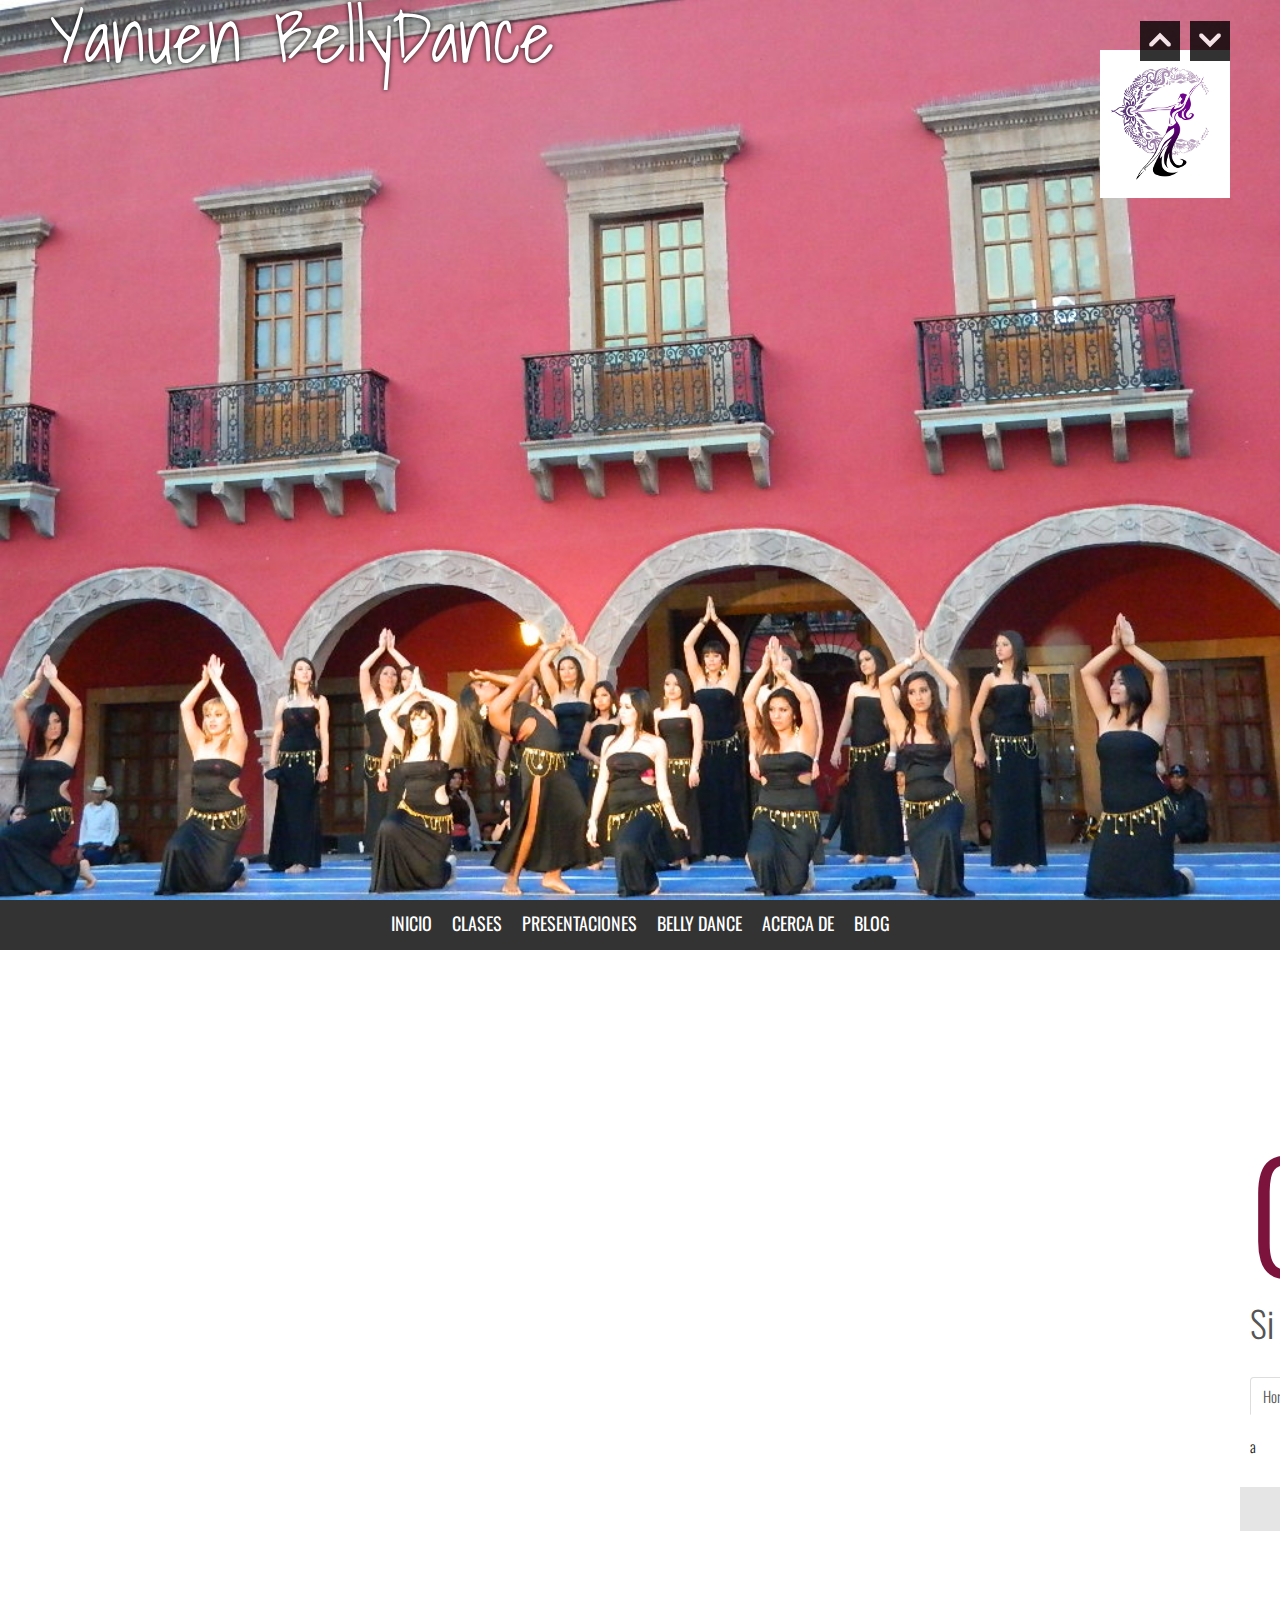
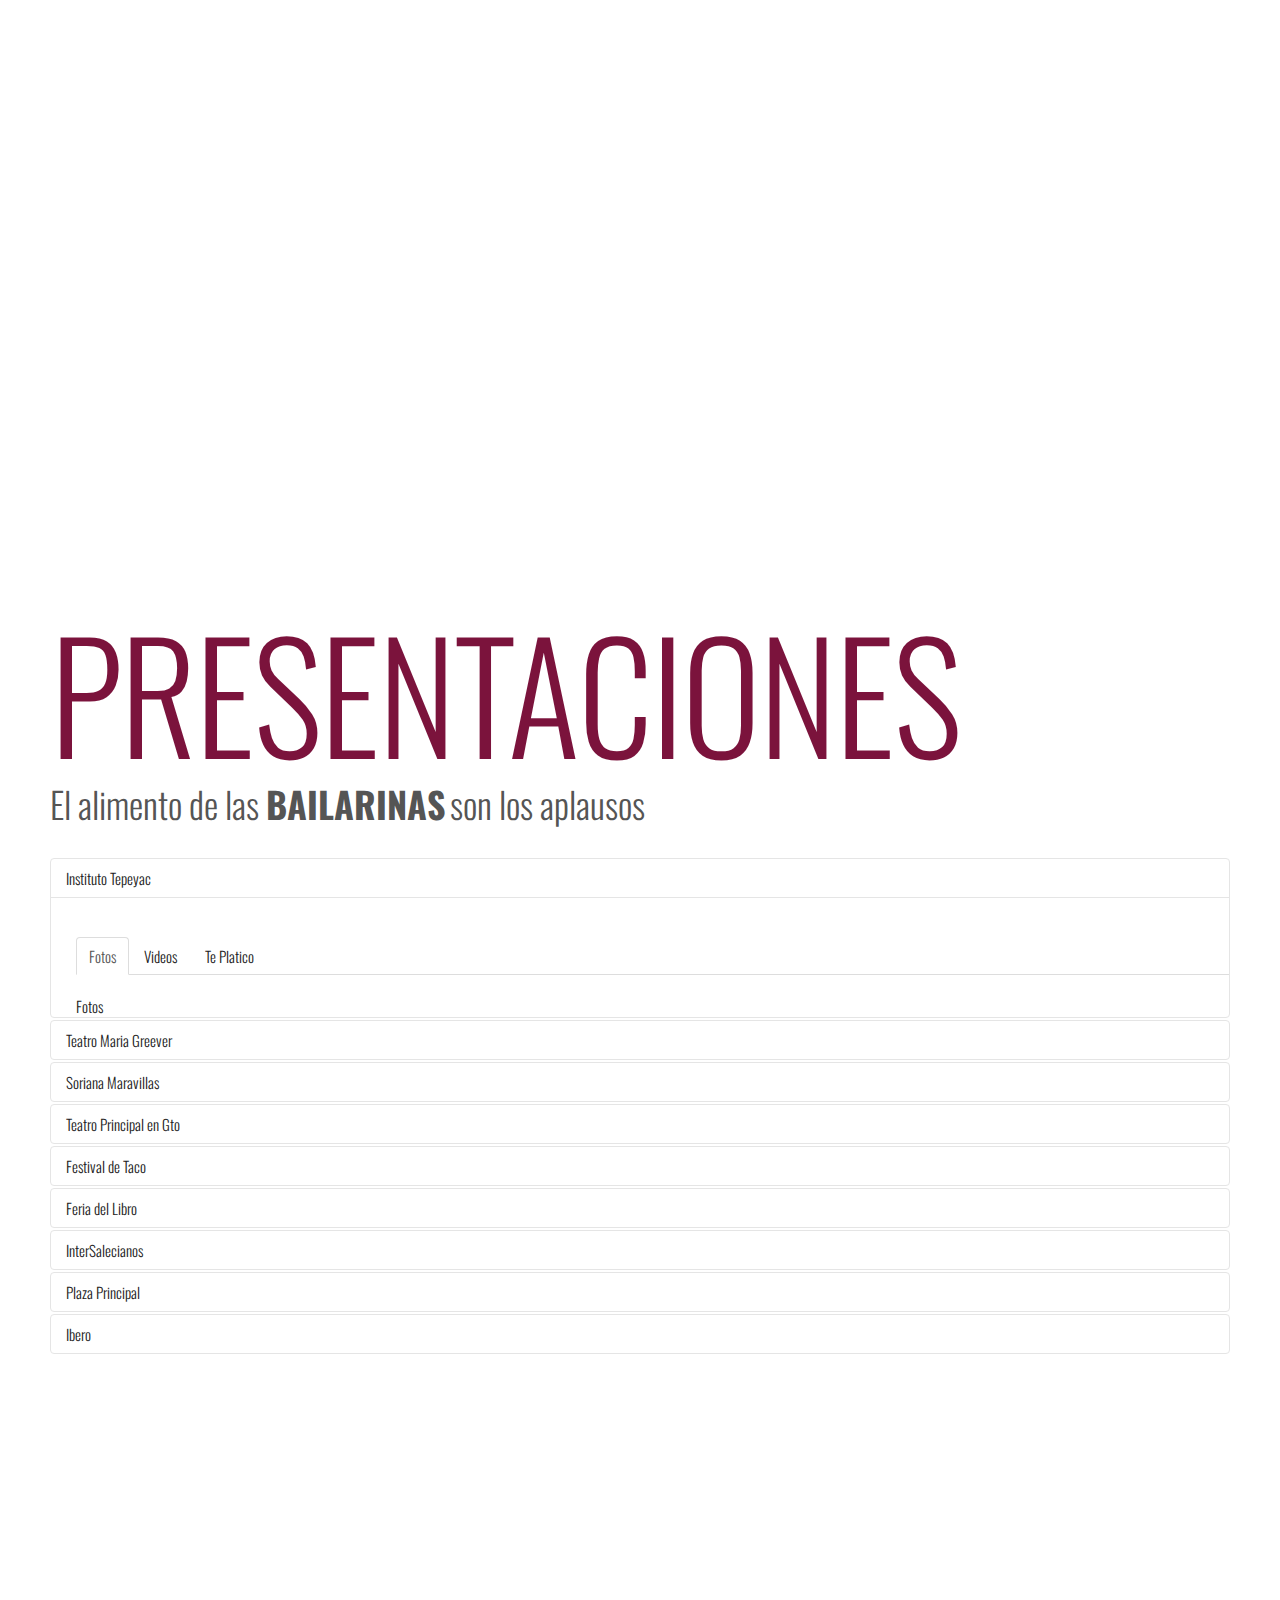
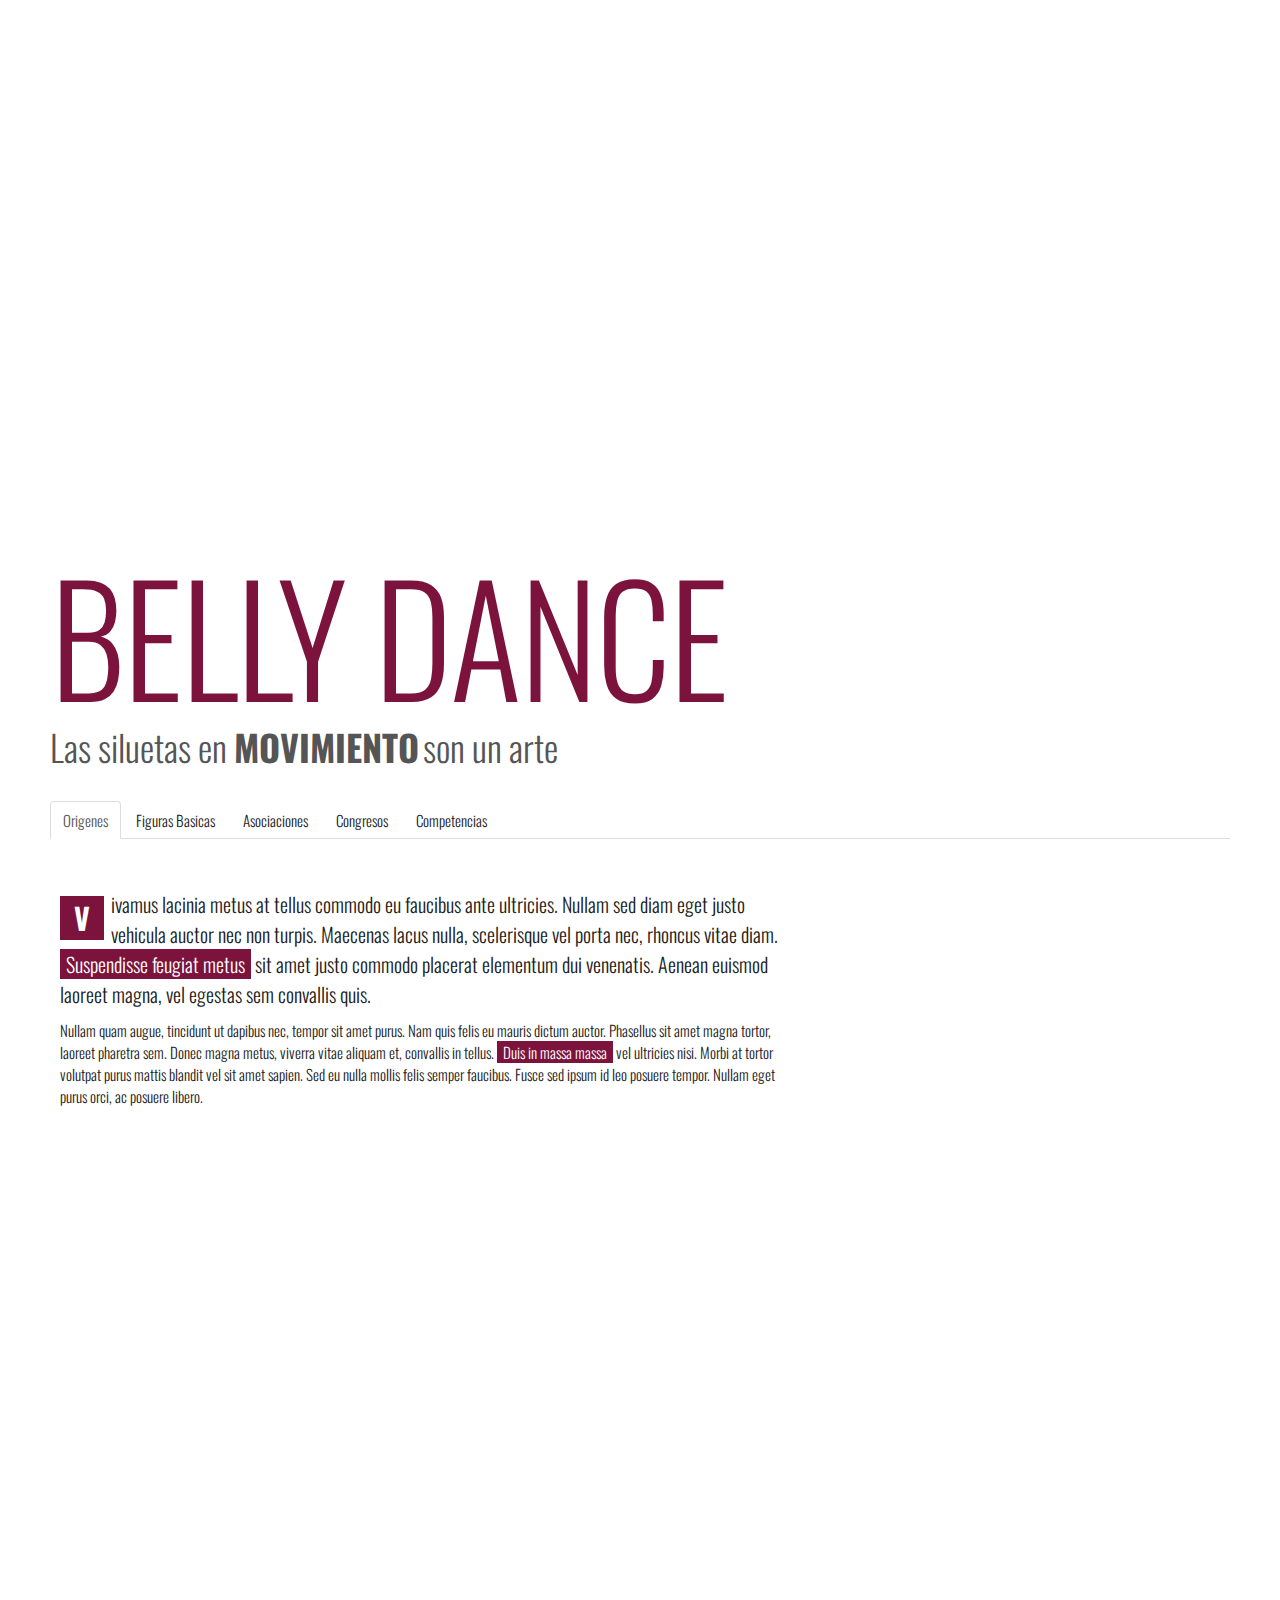
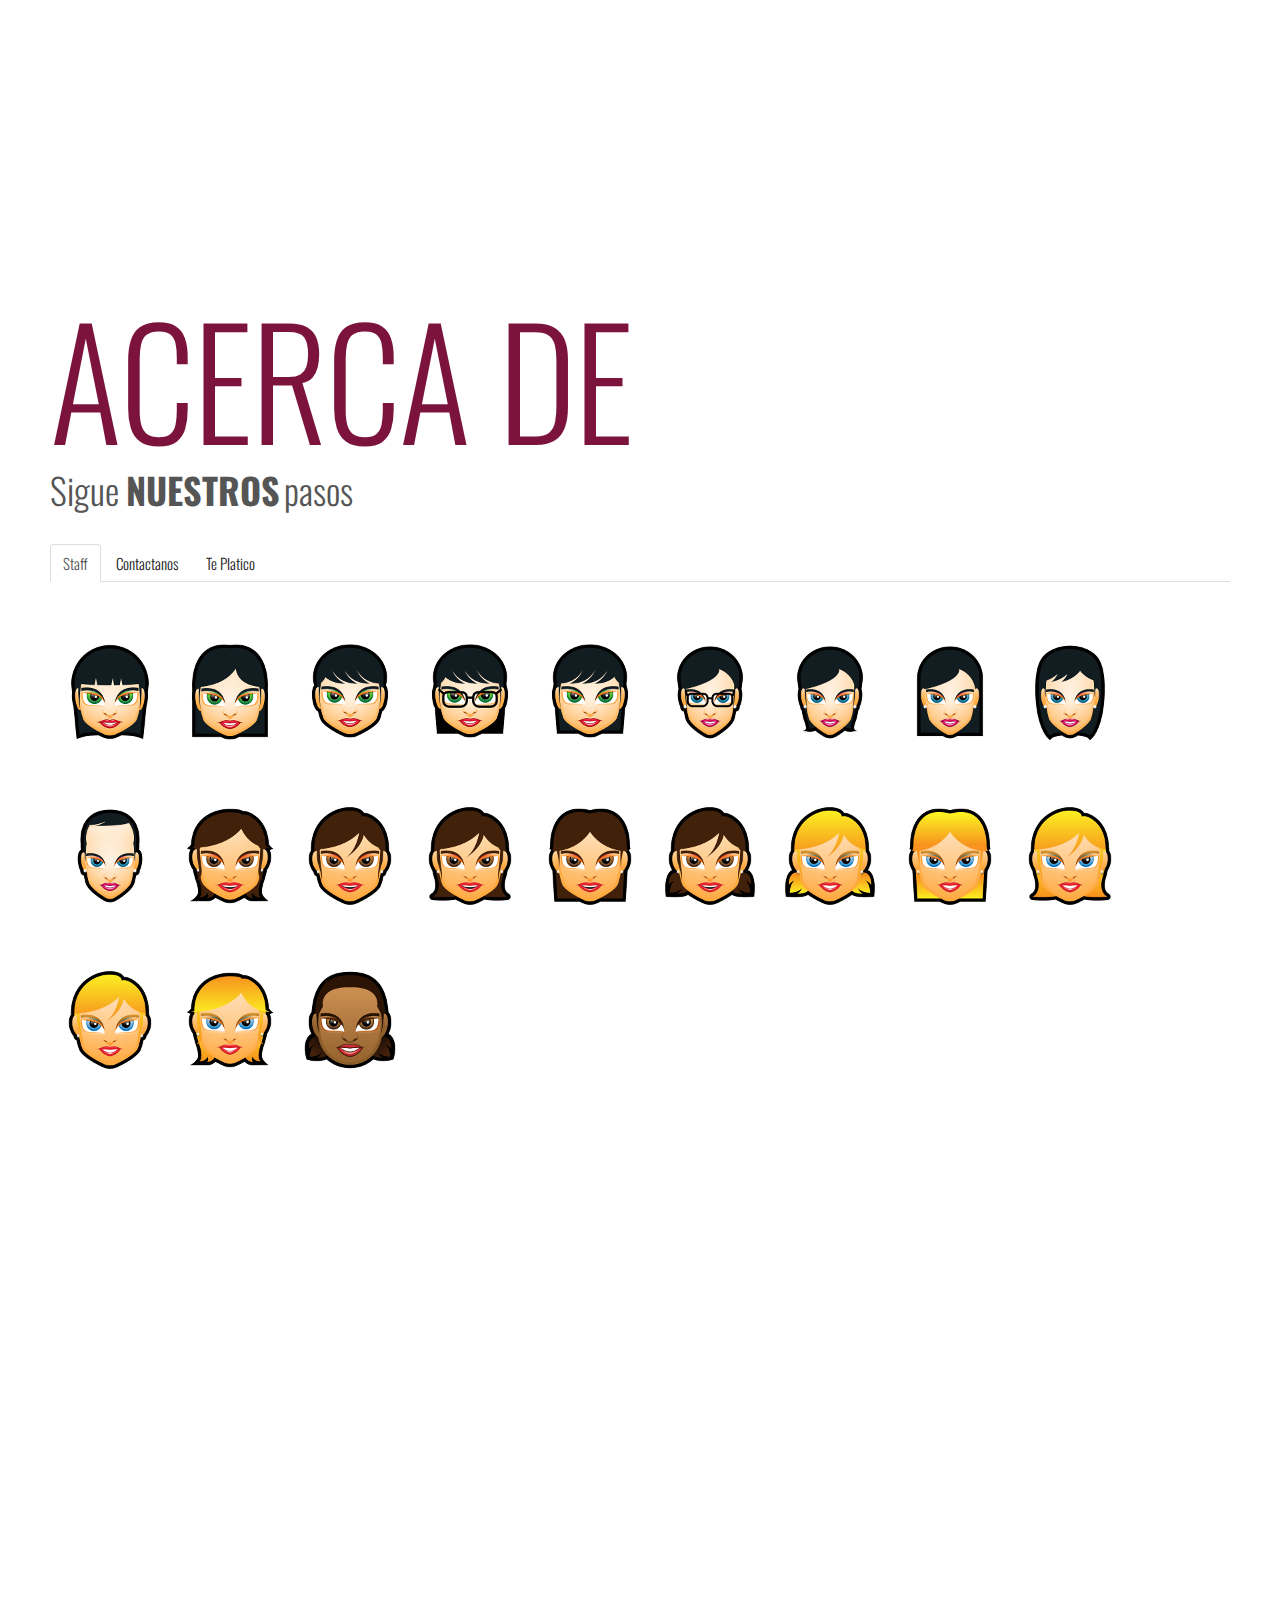
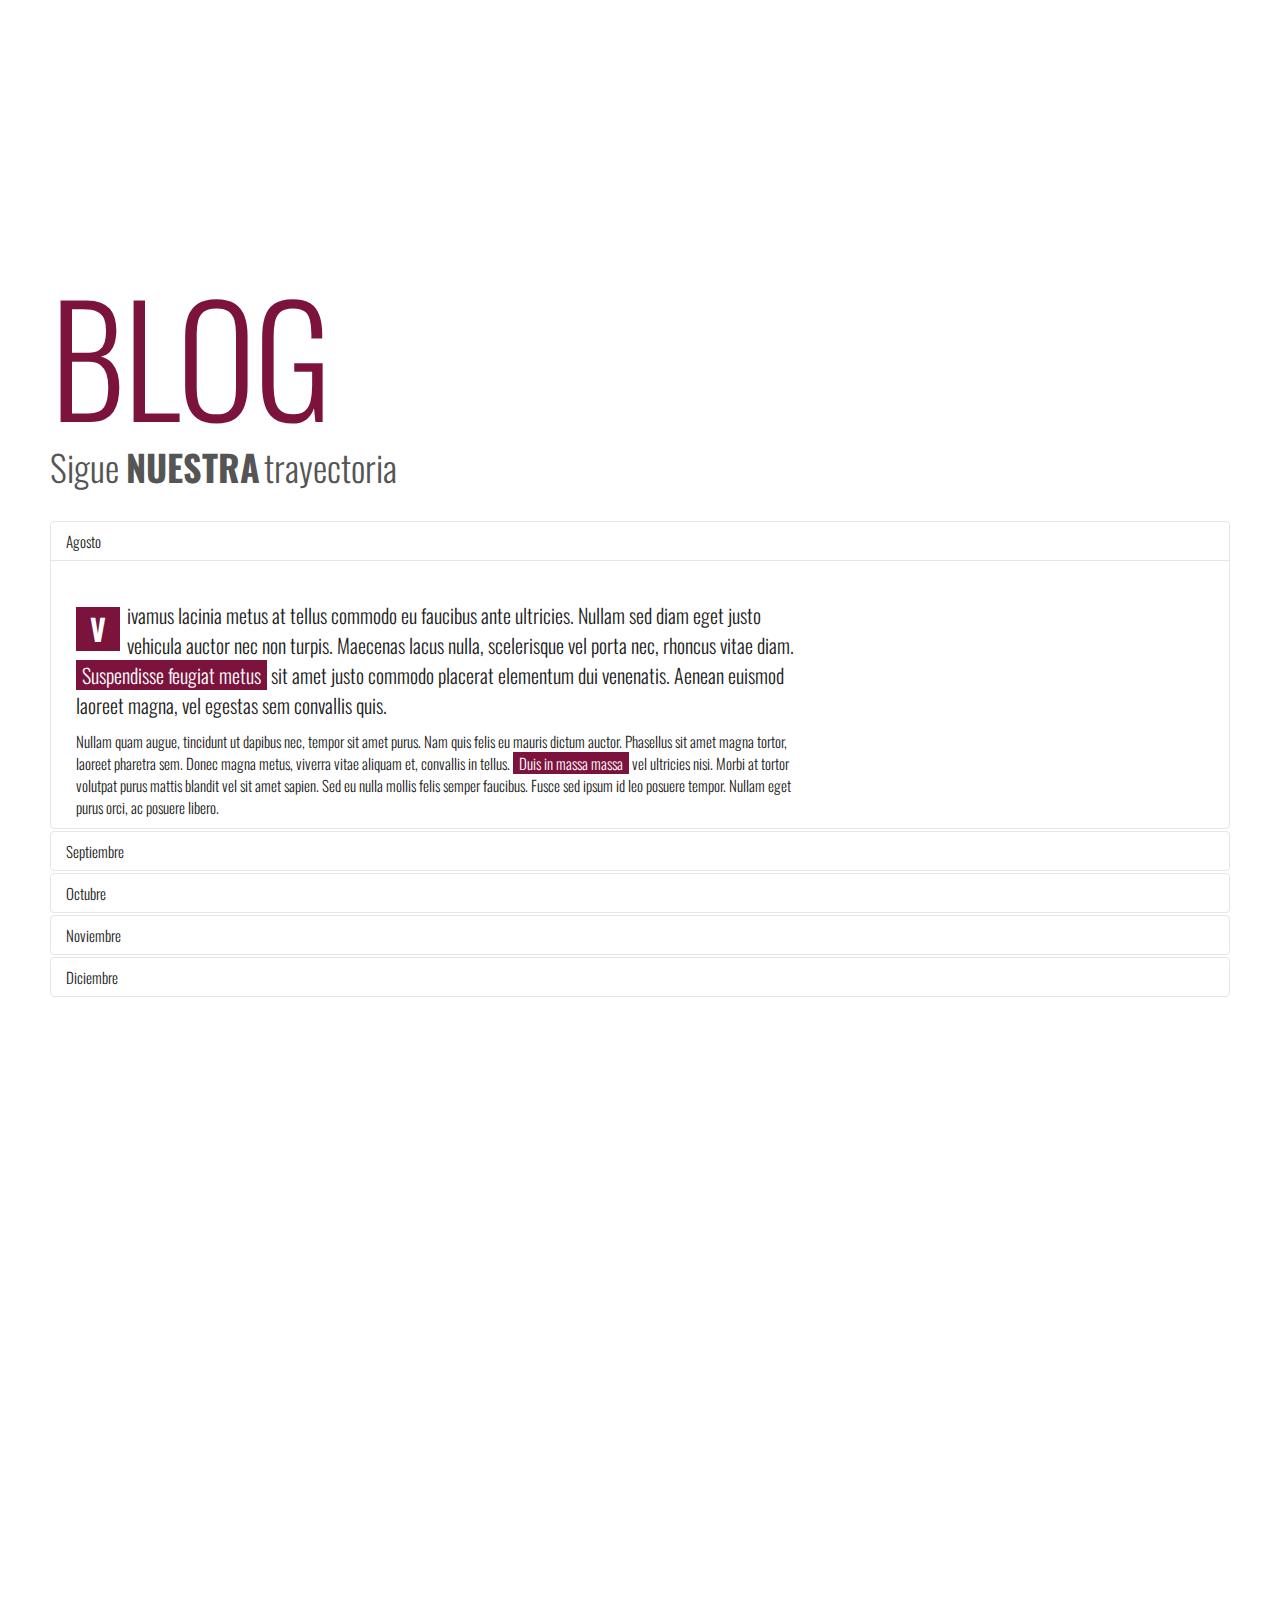
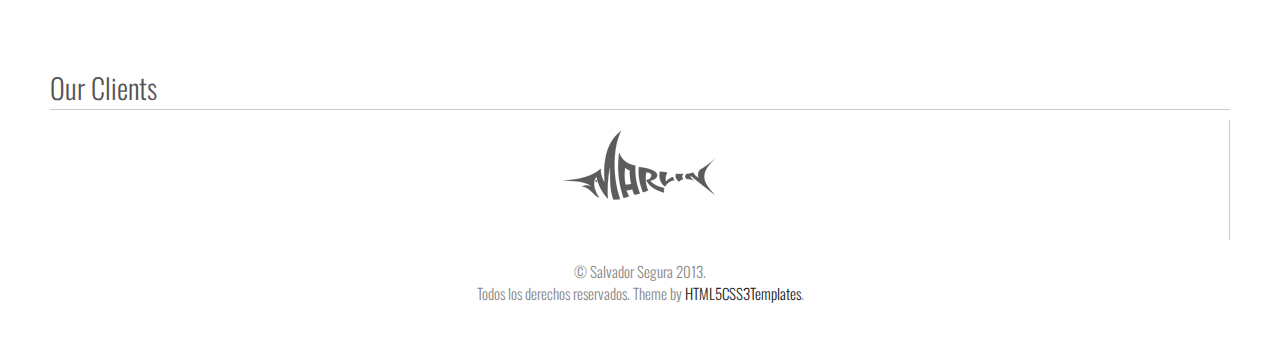
==== commit 5077a8b8: "change" ====
--- a/index.html
+++ b/index.html
@@ -44,7 +44,12 @@
     <script type="text/javascript" src="js/contact_form.js"></script>
     <script type="text/javascript" src="js/tooltip.js"></script>
     <script type="text/javascript" src="js/jquery.sticky.js"></script>
-    <script type="text/javascript" src="js/bootstrap.js"></script>
+
+    
+    <script type="text/javascript" src="js/bootstrap-collapse.js"></script>
+    <script type="text/javascript" src="js/bootstrap-transition.js"></script>
+    <script type="text/javascript" src="js/bootstrap-tab.js"></script>
+    
 
 
 	<script type="text/javascript">
@@ -172,7 +177,7 @@
      
      
 <!-- Beg Clases -->
-     <div id="clases" class="page section">
+    <div id="clases" class="page section">
         
     	
         	<div class="container">
@@ -184,84 +189,50 @@
                         <span class="smallBold">BELLY DANCER</span>
                         <span class="small"> integrate con nosotras</span> 
                     </h3>
-                   
                 </div>
-            </div>
-        <div class="gallerySelector">
-            <ul class="gallerySelectorList">
-                <li class="current"><a data-filter="article.portfolio" href="#">All</a></li>
-                <li><a data-filter="article.portfolio[data-category~='illustration']" href="#">Illustration</a></li>
-                <li><a data-filter="article.portfolio[data-category~='photography']" href="#">Photography</a></li>
-                <li><a data-filter="article.portfolio[data-category~='branding']" href="#">Branding</a></li>
-                <li><a data-filter="article.portfolio[data-category~='video']" href="#">Video</a></li>
-            </ul>
-        </div>
-            
-        <section class="portfolio_container">
-            
-			<article class="portfolio" data-category="branding">
-                <section class="thumbImage">
-                    <img src="images/gallery/gallery-01-thumb.jpg" alt="" class="fullwidth">
-                    <div class="thumbTextWrap">
-                        <div class="thumbText">
-                            <h3 class="sectionTitle">Gallery Item</h3>
-                            <p>Duis mollis, est non commodo luctus, nisi erat porttitor ligula, eget lacinia odio sem nec elit. </p>
-                            <a class="thumbLink" href="images/gallery/gallery-01.jpg" rel="prettyPhoto[gallery1]" title="Lorem ipsum dolor sit amet, consectetur adipiscing elit. Maecenas ac augue at erat hendrerit dictum."></a>
-                        </div>
-                    </div>
-                </section>
-            </article>
-
-            <article class="portfolio" data-category="photography">
-                <section class="thumbImage">
-                	<img src="images/gallery/gallery-02-thumb.jpg" alt="" class="fullwidth">
-                    <div class="thumbTextWrap">
-                        <div class="thumbText">
-                            <h3 class="sectionTitle">Gallery Item</h3>
-                            <p>Duis mollis, est non commodo luctus, nisi erat porttitor ligula, eget lacinia odio sem nec elit. </p>
-                            <a class="thumbLink" href="images/gallery/gallery-02.jpg" rel="prettyPhoto[gallery1]" title="Lorem ipsum dolor sit amet, consectetur adipiscing elit. Maecenas ac augue at erat hendrerit dictum."></a>
-                        </div>
-                    </div>
-                </section>
-            </article>
-            <article class="portfolio" data-category="video">
-                <section class="thumbImage"><figure>
-                    <img src="images/gallery/gallery-03-thumb.jpg" alt="" class="fullwidth">
-                    <div class="thumbTextWrap">
-                        <div class="thumbText">
-                            <h3 class="sectionTitle">Gallery Item</h3>
-                            <p>Duis mollis, est non commodo luctus, nisi erat porttitor ligula, eget lacinia odio sem nec elit. </p>
-                            <a class="thumbLink" href="http://vimeo.com/24169968" rel="prettyPhoto" title="Lorem ipsum dolor sit amet, consectetur adipiscing elit. Maecenas ac augue at erat hendrerit dictum."></a>
-                        </div>
-                    </div>
-                </section>
-            </article>
-            <article class="portfolio" data-category="illustration">
-                <section class="thumbImage">
-                    <img src="images/gallery/gallery-04-thumb.jpg" alt="" class="fullwidth">
-                    <div class="thumbTextWrap">
-                        <div class="thumbText">
-                            <h3 class="sectionTitle">Gallery Item</h3>
-                            <p>Duis mollis, est non commodo luctus, nisi erat porttitor ligula, eget lacinia odio sem nec elit. </p>
-                            <a class="thumbLink" href="images/gallery/gallery-04.jpg" rel="prettyPhoto[gallery1]" title="Lorem ipsum dolor sit amet, consectetur adipiscing elit. Maecenas ac augue at erat hendrerit dictum."></a>
-                        </div>
-                    </div>
-                </section>
-            </article>
-            
-         </section>
-			<div class="portfolioBottom"></div>
+
+                <div class="sixteen columns marginTop">
+                    <ul class="nav nav-tabs">
+                        <li class="active"><a href="#cla_tab01" data-toggle="tab">Horarios</a></li>
+                        <li><a href="#cla_tab02" data-toggle="tab">Fotos</a></li>
+                        <li><a href="#cla_tab03" data-toggle="tab">Videos</a></li>
+                        <li><a href="#cla_tab04" data-toggle="tab">Te Platico</a></li>
+                    </ul>
+                    <div class="tab-content">
+
+                        <div class="tab-pane active" id="cla_tab01">
+                            a
+                        </div>
+
+                        <div class="tab-pane" id="cla_tab02">
+                            b
+                        </div>
+
+                        <div class="tab-pane" id="cla_tab03">
+                            c
+                        </div>
+
+                        <div class="tab-pane" id="cla_tab04">
+                            d
+                        </div>
+
+                    </div>
+                </div>
+
+            </div>
+
+			<div class="portfolioBottom marginTop"></div>
             
          <!-- Beg parallax-1 -->
          <div id="parallax-1" class="parallax fixed" style="background-image: url(images/parallax-1.jpg);">
          </div>
          <!-- End parallax-1 -->
         
-     </div>
+    </div>
 <!-- End Clases -->       
      
 <!-- Beg Presentaciones -->
-     <div id="presentaciones" class="page section">
+    <div id="presentaciones" class="page section">
      
         <div class="container aboutContainer">
         
@@ -274,7 +245,174 @@
                 </h3>
             </div>
 
-            
+            <div class="sixteen columns marginTop">
+                <div class="accordion" id="pre_aco01">
+
+                    <div class="accordion-group">
+                        <div class="accordion-heading">
+                            <a class="accordion-toggle" data-toggle="collapse" data-parent="#pre_aco01" href="#collapse01">
+                            Instituto Tepeyac
+                            </a>
+                        </div>
+                        <div id="collapse01" class="accordion-body collapse in">
+                            <div class="accordion-inner">
+                                <!-- Beg Tabs -->
+                                <div class="sixteen columns marginTop">
+                                    <ul class="nav nav-tabs">
+                                        <li class="active"><a href="#pre_aco01_tab01" data-toggle="tab">Fotos</a></li>
+                                        <li><a href="#pre_aco01_tab02" data-toggle="tab">Videos</a></li>
+                                        <li><a href="#pre_aco01_tab03" data-toggle="tab">Te Platico</a></li>
+                                    </ul>
+                                    <div class="tab-content">
+
+                                        <div class="tab-pane active" id="pre_aco01_tab01">
+                                            Fotos
+                                        </div>
+
+                                        <div class="tab-pane" id="pre_aco01_tab02">
+                                            Videos
+                                        </div>
+
+                                        <div class="tab-pane" id="pre_aco01_tab03">
+                                            Te Platico
+                                        </div>
+
+                                    </div>
+                                </div>
+                                <!-- End Tabs -->
+                            </div>
+                        </div>
+                    </div>
+
+                    <div class="accordion-group">
+                        <div class="accordion-heading">
+                            <a class="accordion-toggle" data-toggle="collapse" data-parent="#pre_aco01" href="#collapse02">
+                            Teatro Maria Greever
+                            </a>
+                        </div>
+                        <div id="collapse02" class="accordion-body collapse">
+                            <div class="accordion-inner">
+                                <!-- Beg Tabs -->
+                                <div class="sixteen columns marginTop">
+                                    <ul class="nav nav-tabs">
+                                        <li class="active"><a href="#pre_col02_tab01" data-toggle="tab">Fotos</a></li>
+                                        <li><a href="#pre_col02_tab02" data-toggle="tab">Videos</a></li>
+                                        <li><a href="#pre_col02_tab03" data-toggle="tab">Te Platico</a></li>
+                                    </ul>
+                                    <div class="tab-content">
+
+                                        <div class="tab-pane active" id="pre_col02_tab01">
+                                            Fotos
+                                        </div>
+
+                                        <div class="tab-pane" id="pre_col02_tab02">
+                                            Videos
+                                        </div>
+
+                                        <div class="tab-pane" id="pre_col02_tab03">
+                                            Te Platico
+                                        </div>
+
+                                    </div>
+                                </div>
+                                <!-- End Tabs -->
+                            </div>
+                        </div>
+                    </div>
+
+                    <div class="accordion-group">
+                        <div class="accordion-heading">
+                            <a class="accordion-toggle" data-toggle="collapse" data-parent="#pre_aco01" href="#collapse03">
+                            Soriana Maravillas
+                            </a>
+                        </div>
+                        <div id="collapse03" class="accordion-body collapse">
+                            <div class="accordion-inner">
+                                Anim pariatur cliche...
+                            </div>
+                        </div>
+                    </div>
+
+                    <div class="accordion-group">
+                        <div class="accordion-heading">
+                            <a class="accordion-toggle" data-toggle="collapse" data-parent="#pre_aco01" href="#collapse04">
+                            Teatro Principal en Gto
+                            </a>
+                        </div>
+                        <div id="collapse04" class="accordion-body collapse">
+                            <div class="accordion-inner">
+                                Anim pariatur cliche...
+                            </div>
+                        </div>
+                    </div>
+
+                    <div class="accordion-group">
+                        <div class="accordion-heading">
+                            <a class="accordion-toggle" data-toggle="collapse" data-parent="#pre_aco01" href="#collapse05">
+                            Festival de Taco
+                            </a>
+                        </div>
+                        <div id="collapse05" class="accordion-body collapse">
+                            <div class="accordion-inner">
+                                Anim pariatur cliche...
+                            </div>
+                        </div>
+                    </div>
+
+                    <div class="accordion-group">
+                        <div class="accordion-heading">
+                            <a class="accordion-toggle" data-toggle="collapse" data-parent="#pre_aco01" href="#collapse06">
+                            Feria del Libro
+                            </a>
+                        </div>
+                        <div id="collapse06" class="accordion-body collapse">
+                            <div class="accordion-inner">
+                                Anim pariatur cliche...
+                            </div>
+                        </div>
+                    </div>
+
+                    <div class="accordion-group">
+                        <div class="accordion-heading">
+                            <a class="accordion-toggle" data-toggle="collapse" data-parent="#pre_aco01" href="#collapse07">
+                            InterSalecianos
+                            </a>
+                        </div>
+                        <div id="collapse07" class="accordion-body collapse">
+                            <div class="accordion-inner">
+                                Anim pariatur cliche...
+                            </div>
+                        </div>
+                    </div>
+
+                    <div class="accordion-group">
+                        <div class="accordion-heading">
+                            <a class="accordion-toggle" data-toggle="collapse" data-parent="#pre_aco01" href="#collapse08">
+                            Plaza Principal
+                            </a>
+                        </div>
+                        <div id="collapse08" class="accordion-body collapse">
+                            <div class="accordion-inner">
+                                Anim pariatur cliche...
+                            </div>
+                        </div>
+                    </div>
+
+                    <div class="accordion-group">
+                        <div class="accordion-heading">
+                            <a class="accordion-toggle" data-toggle="collapse" data-parent="#pre_aco01" href="#collapse09">
+                            Ibero
+                            </a>
+                        </div>
+                        <div id="collapse09" class="accordion-body collapse">
+                            <div class="accordion-inner">
+                                Anim pariatur cliche...
+                            </div>
+                        </div>
+                    </div>
+
+                </div>
+            </div>            
 
      	</div>
         
@@ -283,7 +421,7 @@
          </div>
        <!-- End parallax-2-->
         
-     </div>
+    </div>
  <!-- End Presentaciones --> 
     
     
@@ -675,7 +813,7 @@
 <!-- End Acerca de -->  
     
 <!-- Beg Blog -->
-     <div id="blog" class="page section">
+    <div id="blog" class="page section">
      
         <div class="container contactContainer">
         
@@ -689,46 +827,109 @@
             </div>
 
             <div class="sixteen columns marginTop">
-            <div class="accordion" id="accordion2">
-
-                <div class="accordion-group">
-                    <div class="accordion-heading">
-                        <a class="accordion-toggle" data-toggle="collapse" data-parent="#accordion2" href="#collapseOne">
-                        Collapsible Group Item #1
-                        </a>
-                    </div>
-                    <div id="collapseOne" class="accordion-body collapse in">
-                        <div class="accordion-inner">
-                            Anim pariatur cliche...
-                        </div>
-                    </div>
+                <div class="accordion" id="blo_aco01">
+
+                    <div class="accordion-group">
+                        <div class="accordion-heading">
+                            <a class="accordion-toggle" data-toggle="collapse" data-parent="#blo_aco01" href="#collapse01">
+                            Agosto
+                            </a>
+                        </div>
+                        <div id="collapse01" class="accordion-body collapse in">
+                            <div class="accordion-inner">
+
+                                <div class="ten columns marginTop">
+                                    <p class="introtext"><span class="dropcap">V</span>ivamus lacinia metus at tellus commodo eu faucibus ante ultricies. Nullam sed diam eget justo vehicula auctor nec non turpis. Maecenas lacus nulla, scelerisque vel porta nec, rhoncus vitae diam. <span class="highlight">Suspendisse feugiat metus</span> sit amet justo commodo placerat elementum dui venenatis. Aenean euismod laoreet magna, vel egestas sem convallis quis. </p>  
+                                    <p>Nullam quam augue, tincidunt ut dapibus nec, tempor sit amet purus. Nam quis felis eu mauris dictum auctor. Phasellus sit amet magna tortor, laoreet pharetra sem. Donec magna metus, viverra vitae aliquam et, convallis in tellus. <span class="highlight">Duis in massa massa</span> vel ultricies nisi. Morbi at tortor volutpat purus mattis blandit vel sit amet sapien. Sed eu nulla mollis felis semper faucibus. Fusce sed ipsum id leo posuere tempor. Nullam eget purus orci, ac posuere libero. </p>
+                                </div>
+
+                            </div>
+                        </div>
+                    </div>
+
+                    <div class="accordion-group">
+                        <div class="accordion-heading">
+                            <a class="accordion-toggle" data-toggle="collapse" data-parent="#blo_aco01" href="#collapse02">
+                            Septiembre
+                            </a>
+                        </div>
+                        <div id="collapse02" class="accordion-body collapse">
+                            <div class="accordion-inner">
+
+                                <div class="ten columns marginTop">
+                                    <p class="introtext"><span class="dropcap">V</span>ivamus lacinia metus at tellus commodo eu faucibus ante ultricies. Nullam sed diam eget justo vehicula auctor nec non turpis. Maecenas lacus nulla, scelerisque vel porta nec, rhoncus vitae diam. <span class="highlight">Suspendisse feugiat metus</span> sit amet justo commodo placerat elementum dui venenatis. Aenean euismod laoreet magna, vel egestas sem convallis quis. </p>  
+                                    <p>Nullam quam augue, tincidunt ut dapibus nec, tempor sit amet purus. Nam quis felis eu mauris dictum auctor. Phasellus sit amet magna tortor, laoreet pharetra sem. Donec magna metus, viverra vitae aliquam et, convallis in tellus. <span class="highlight">Duis in massa massa</span> vel ultricies nisi. Morbi at tortor volutpat purus mattis blandit vel sit amet sapien. Sed eu nulla mollis felis semper faucibus. Fusce sed ipsum id leo posuere tempor. Nullam eget purus orci, ac posuere libero. </p>
+                                </div>
+
+                            </div>
+                        </div>
+                    </div>
+
+                    <div class="accordion-group">
+                        <div class="accordion-heading">
+                            <a class="accordion-toggle" data-toggle="collapse" data-parent="#blo_aco01" href="#collapse03">
+                            Octubre
+                            </a>
+                        </div>
+                        <div id="collapse03" class="accordion-body collapse">
+                            <div class="accordion-inner">
+
+                                <div class="ten columns marginTop">
+                                    <p class="introtext"><span class="dropcap">V</span>ivamus lacinia metus at tellus commodo eu faucibus ante ultricies. Nullam sed diam eget justo vehicula auctor nec non turpis. Maecenas lacus nulla, scelerisque vel porta nec, rhoncus vitae diam. <span class="highlight">Suspendisse feugiat metus</span> sit amet justo commodo placerat elementum dui venenatis. Aenean euismod laoreet magna, vel egestas sem convallis quis. </p>  
+                                    <p>Nullam quam augue, tincidunt ut dapibus nec, tempor sit amet purus. Nam quis felis eu mauris dictum auctor. Phasellus sit amet magna tortor, laoreet pharetra sem. Donec magna metus, viverra vitae aliquam et, convallis in tellus. <span class="highlight">Duis in massa massa</span> vel ultricies nisi. Morbi at tortor volutpat purus mattis blandit vel sit amet sapien. Sed eu nulla mollis felis semper faucibus. Fusce sed ipsum id leo posuere tempor. Nullam eget purus orci, ac posuere libero. </p>
+                                </div>
+
+                            </div>
+                        </div>
+                    </div>
+
+                    <div class="accordion-group">
+                        <div class="accordion-heading">
+                            <a class="accordion-toggle" data-toggle="collapse" data-parent="#blo_aco01" href="#collapse04">
+                            Noviembre
+                            </a>
+                        </div>
+                        <div id="collapse04" class="accordion-body collapse">
+                            <div class="accordion-inner">
+
+                                <div class="ten columns marginTop">
+                                    <p class="introtext"><span class="dropcap">V</span>ivamus lacinia metus at tellus commodo eu faucibus ante ultricies. Nullam sed diam eget justo vehicula auctor nec non turpis. Maecenas lacus nulla, scelerisque vel porta nec, rhoncus vitae diam. <span class="highlight">Suspendisse feugiat metus</span> sit amet justo commodo placerat elementum dui venenatis. Aenean euismod laoreet magna, vel egestas sem convallis quis. </p>  
+                                    <p>Nullam quam augue, tincidunt ut dapibus nec, tempor sit amet purus. Nam quis felis eu mauris dictum auctor. Phasellus sit amet magna tortor, laoreet pharetra sem. Donec magna metus, viverra vitae aliquam et, convallis in tellus. <span class="highlight">Duis in massa massa</span> vel ultricies nisi. Morbi at tortor volutpat purus mattis blandit vel sit amet sapien. Sed eu nulla mollis felis semper faucibus. Fusce sed ipsum id leo posuere tempor. Nullam eget purus orci, ac posuere libero. </p>
+                                </div>
+
+                            </div>
+                        </div>
+                    </div>
+
+                    <div class="accordion-group">
+                        <div class="accordion-heading">
+                            <a class="accordion-toggle" data-toggle="collapse" data-parent="#blo_aco01" href="#collapse05">
+                            Diciembre
+                            </a>
+                        </div>
+                        <div id="collapse05" class="accordion-body collapse">
+                            <div class="accordion-inner">
+
+                                <div class="ten columns marginTop">
+                                    <p class="introtext"><span class="dropcap">V</span>ivamus lacinia metus at tellus commodo eu faucibus ante ultricies. Nullam sed diam eget justo vehicula auctor nec non turpis. Maecenas lacus nulla, scelerisque vel porta nec, rhoncus vitae diam. <span class="highlight">Suspendisse feugiat metus</span> sit amet justo commodo placerat elementum dui venenatis. Aenean euismod laoreet magna, vel egestas sem convallis quis. </p>  
+                                    <p>Nullam quam augue, tincidunt ut dapibus nec, tempor sit amet purus. Nam quis felis eu mauris dictum auctor. Phasellus sit amet magna tortor, laoreet pharetra sem. Donec magna metus, viverra vitae aliquam et, convallis in tellus. <span class="highlight">Duis in massa massa</span> vel ultricies nisi. Morbi at tortor volutpat purus mattis blandit vel sit amet sapien. Sed eu nulla mollis felis semper faucibus. Fusce sed ipsum id leo posuere tempor. Nullam eget purus orci, ac posuere libero. </p>
+                                </div>
+
+                            </div>
+                        </div>
+                    </div>
+
                 </div>
-
-                <div class="accordion-group">
-                    <div class="accordion-heading">
-                        <a class="accordion-toggle" data-toggle="collapse" data-parent="#accordion2" href="#collapseTwo">
-                            Collapsible Group Item #2
-                        </a>
-                    </div>
-                    <div id="collapseTwo" class="accordion-body collapse">
-                        <div class="accordion-inner">
-                            Anim pariatur cliche...
-                        </div>
-                    </div>
-                </div>
-
-            </div>
             </div>
             
    	   </div>
-        
-        
+            
         <!-- Beg parallax-5 -->
          <div id="parallax-5" class="parallax fixed" style="background-image: url(images/parallax-5.jpg);">
          </div>
        <!-- End parallax-5 -->
         
-     </div>
+    </div>
 <!-- End Blog --> 
     
     
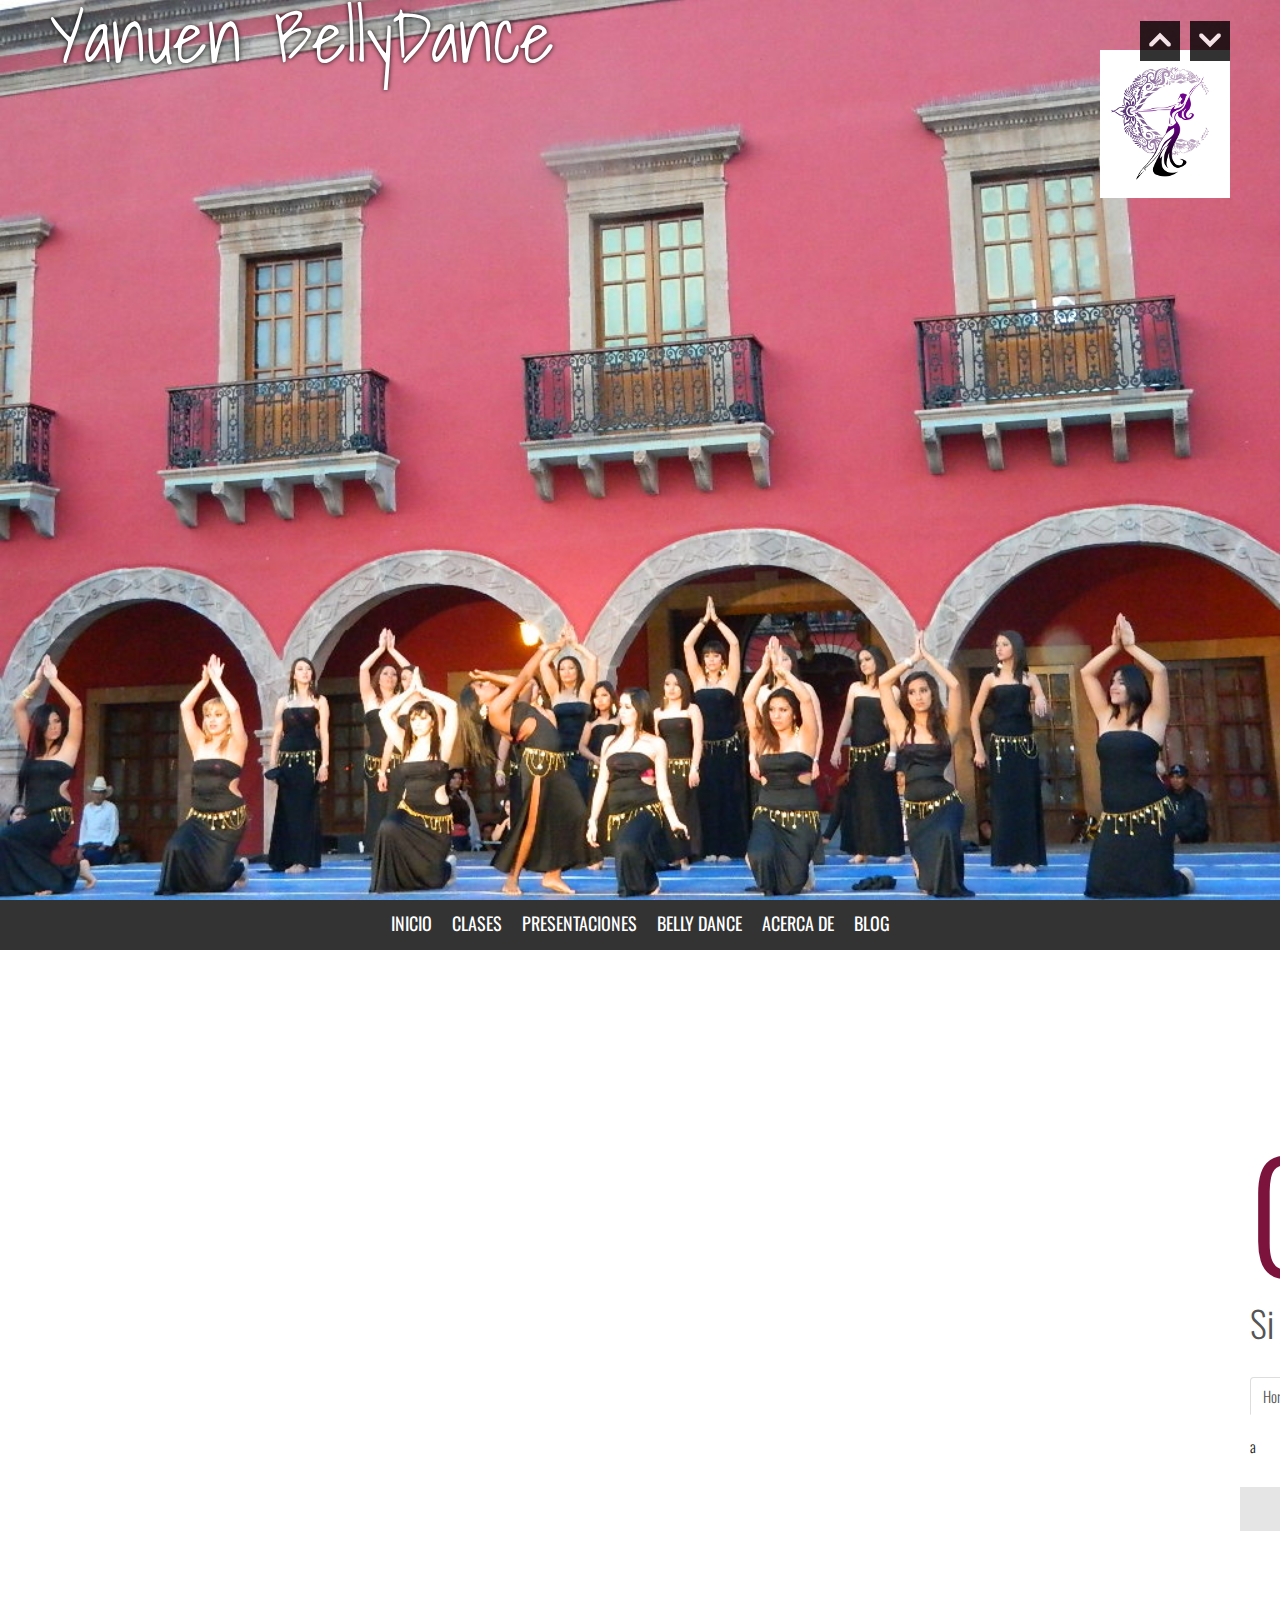
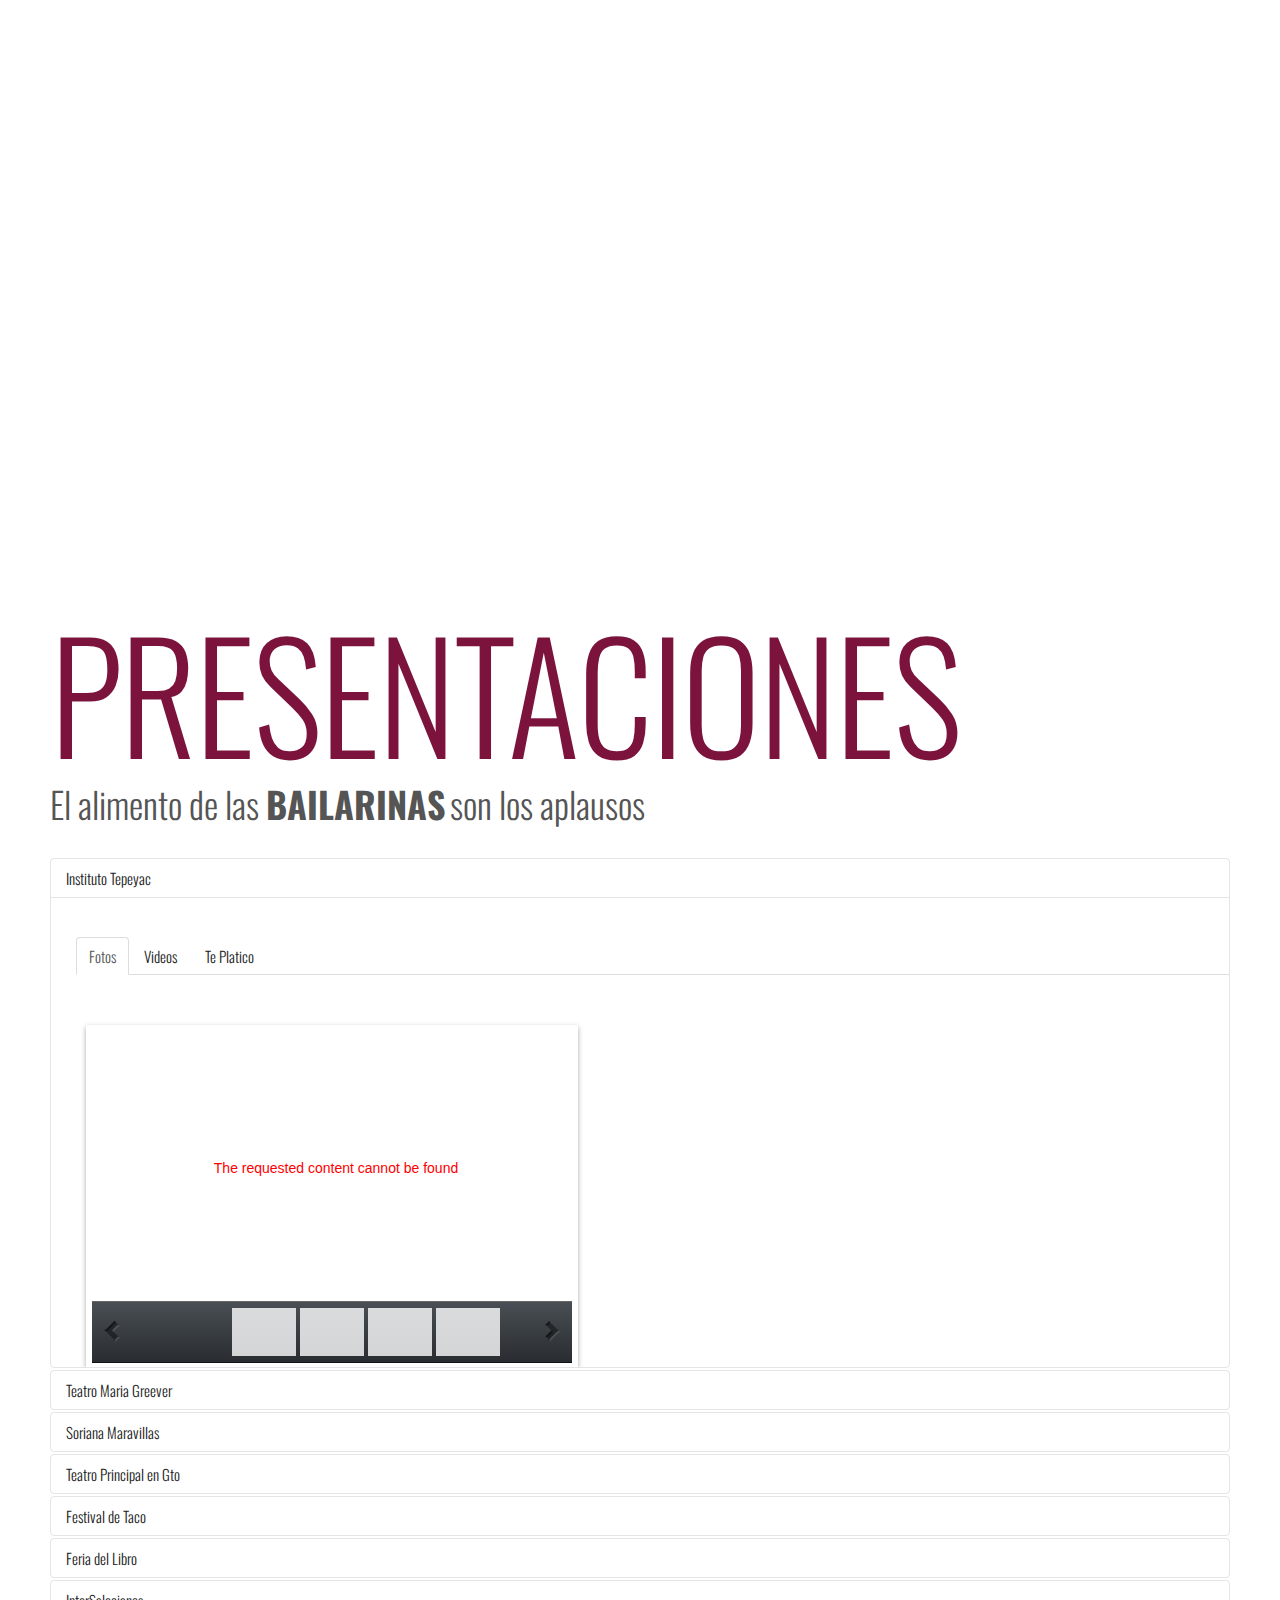
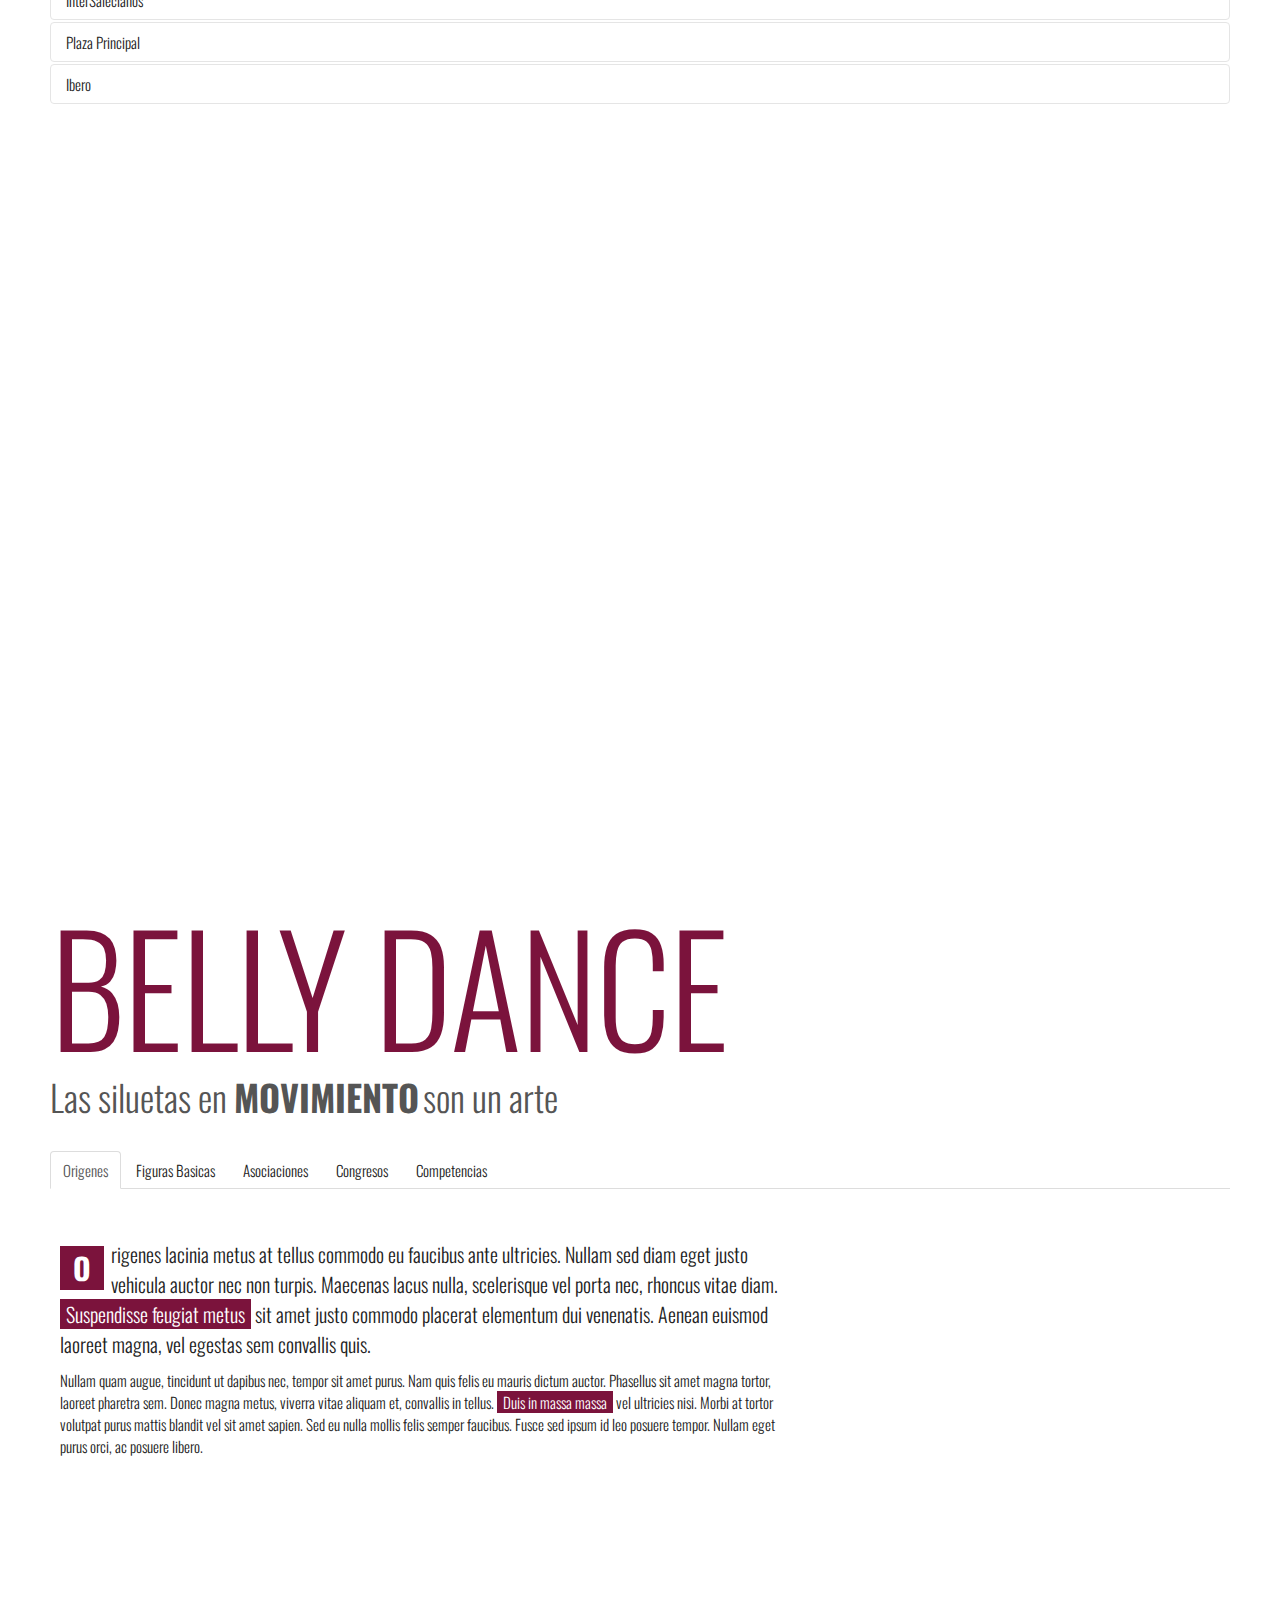
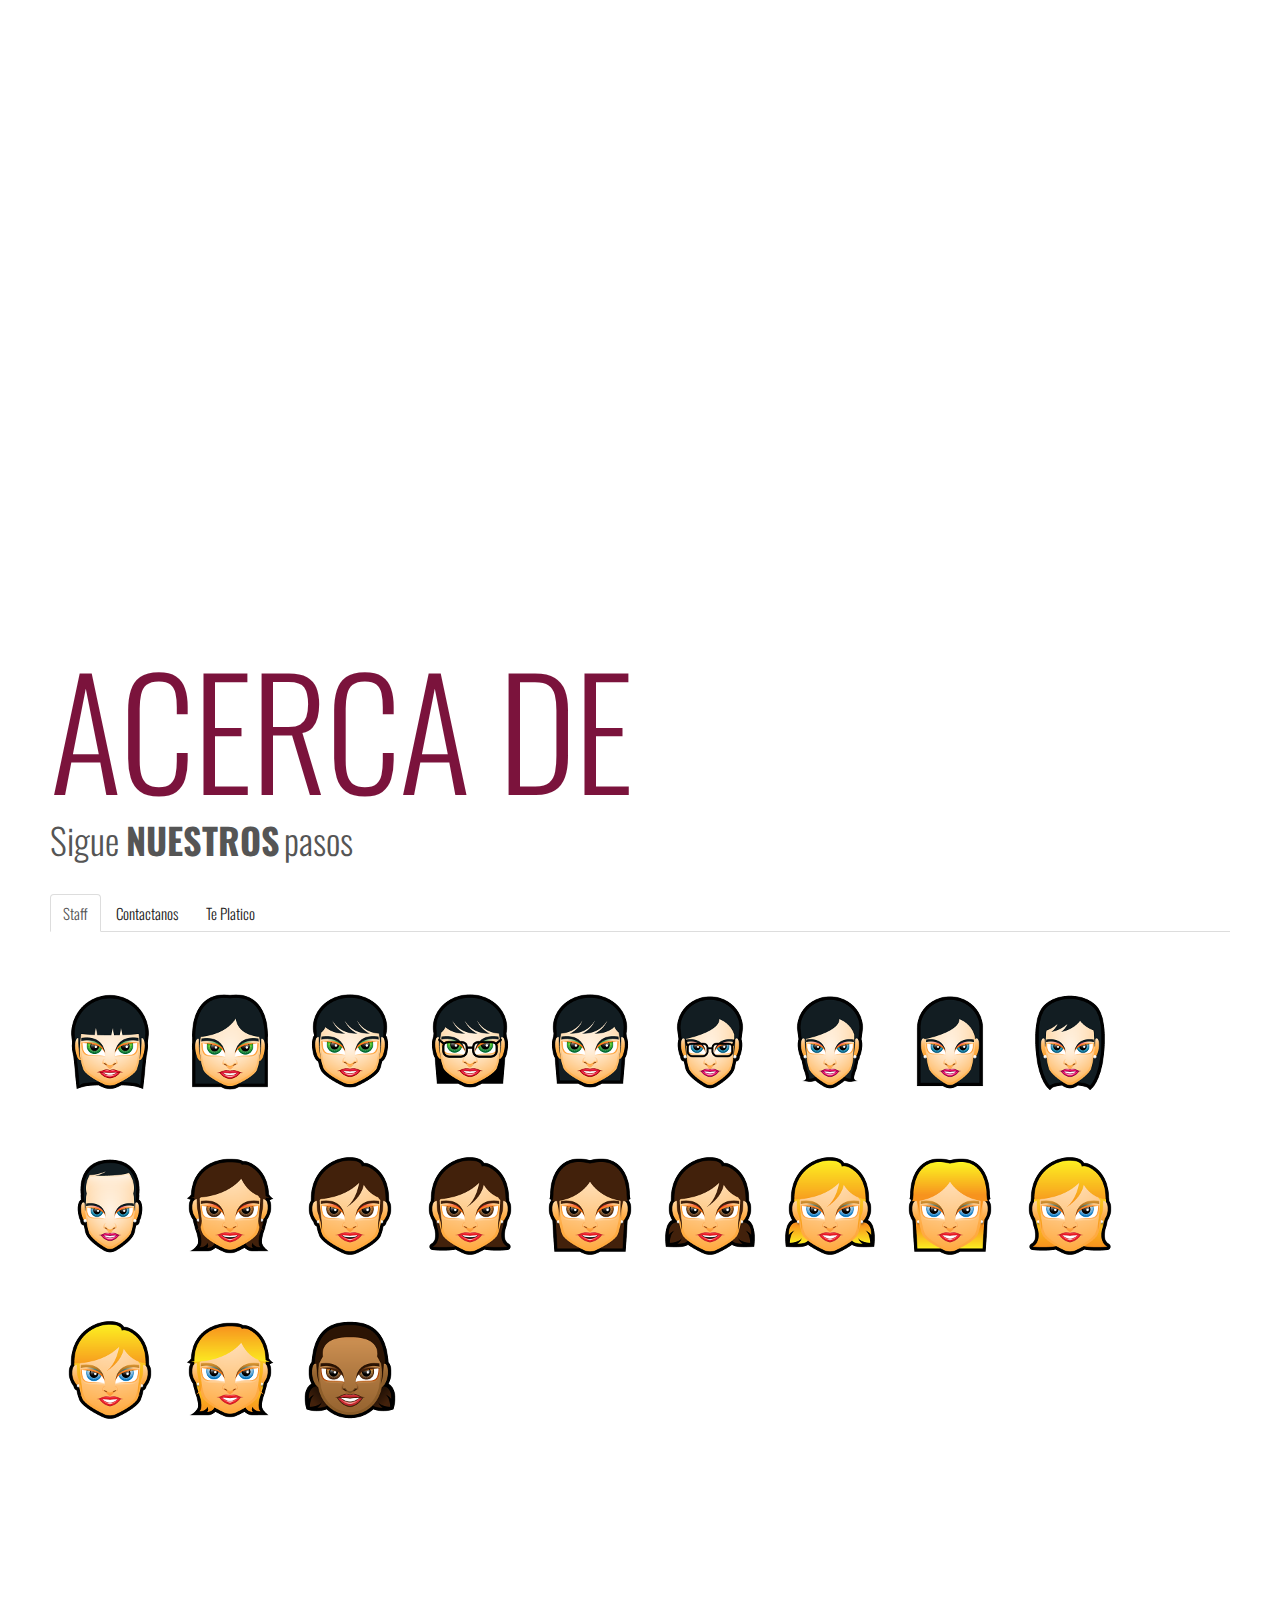
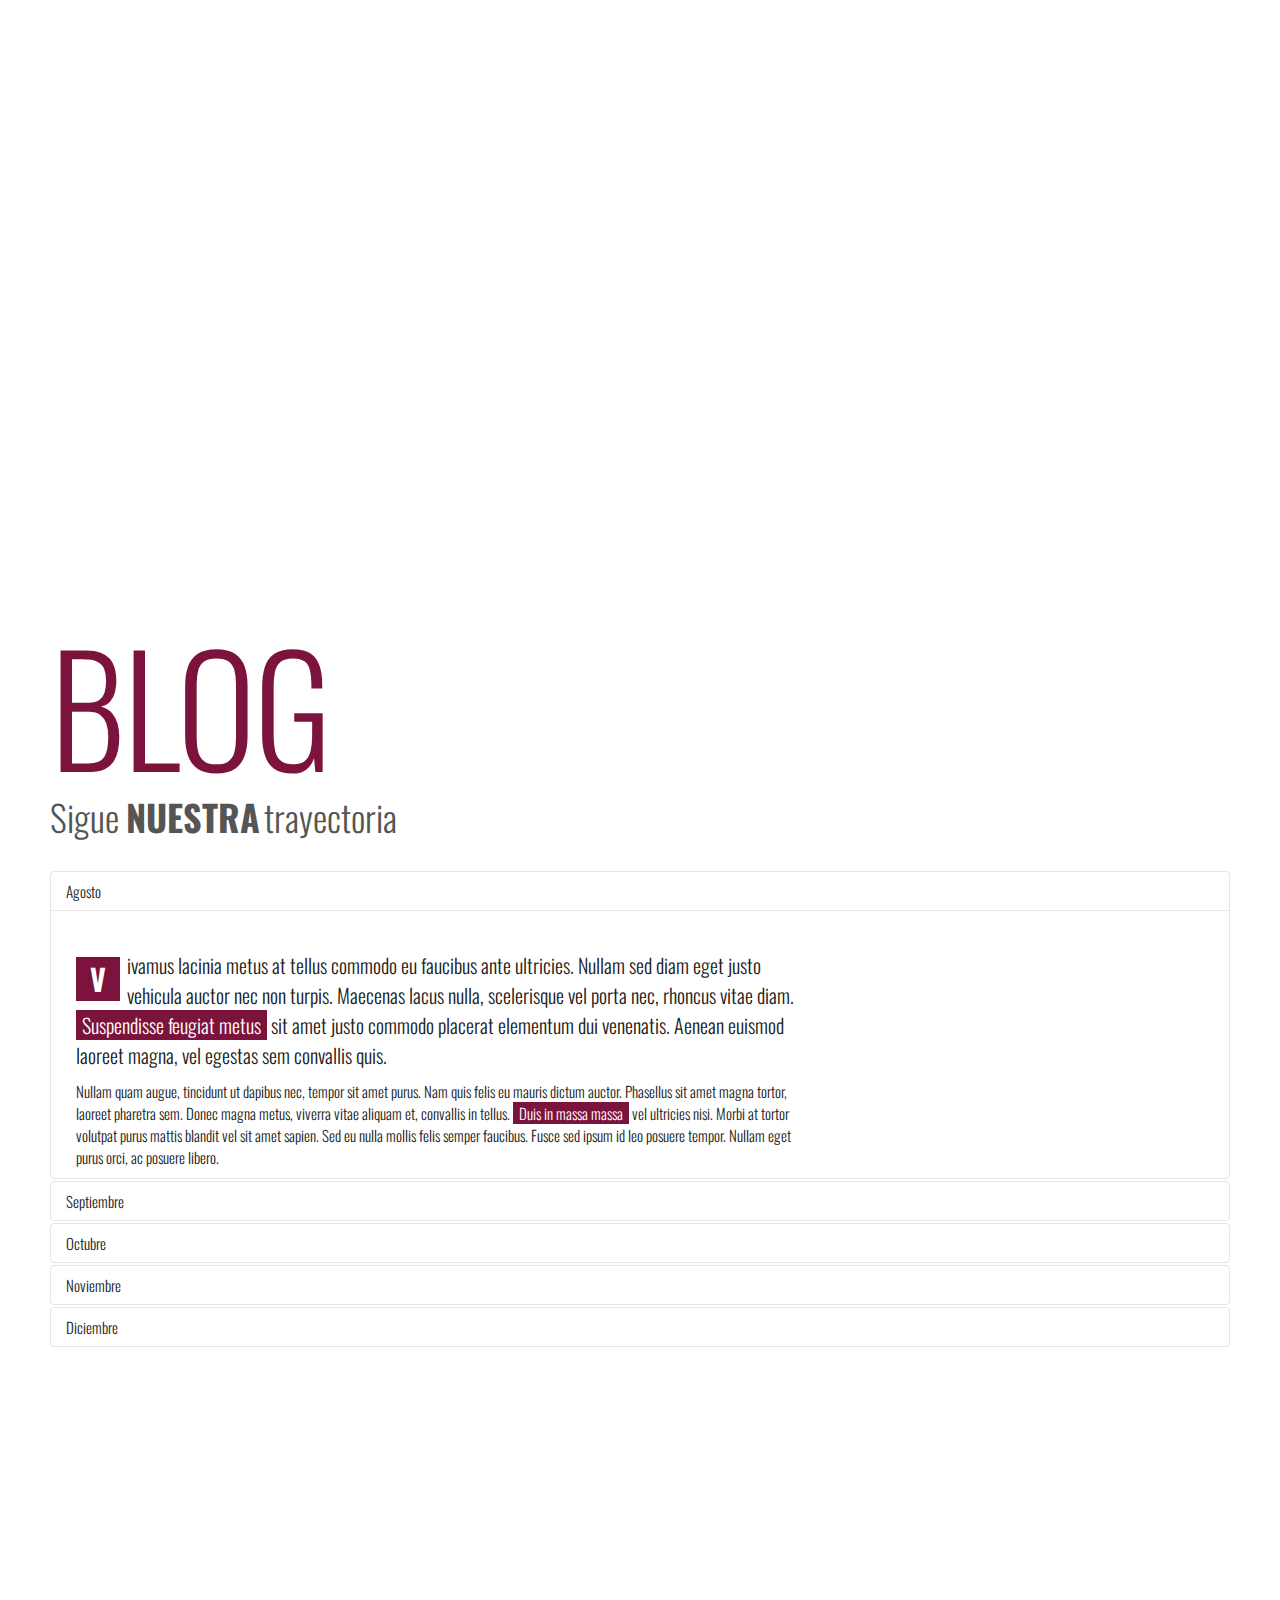
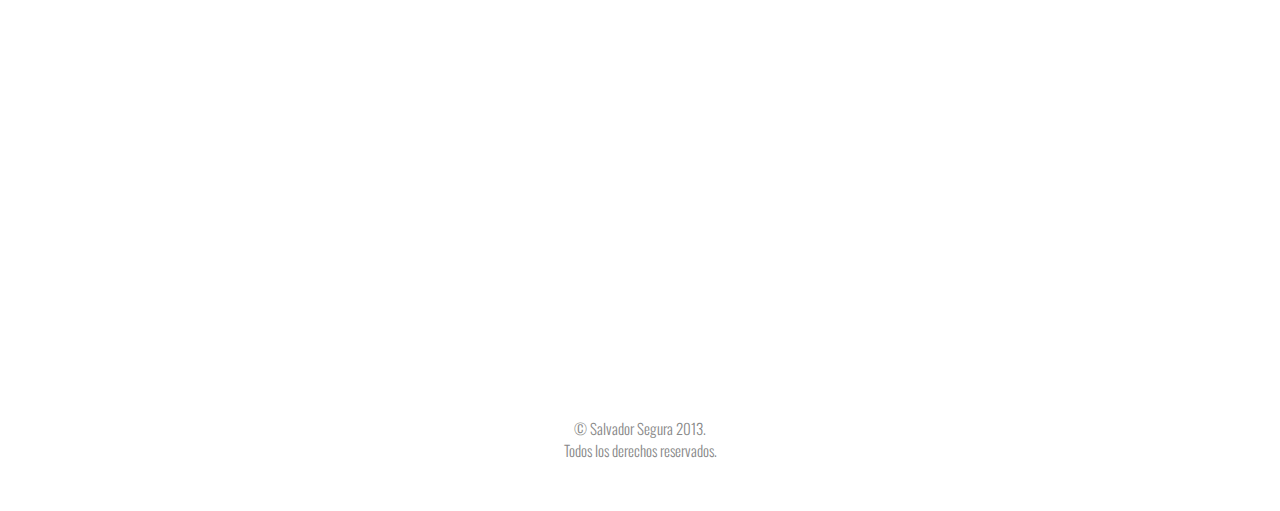
==== commit 497574e7: "change" ====
--- a/index.html
+++ b/index.html
@@ -44,7 +44,7 @@
     <script type="text/javascript" src="js/contact_form.js"></script>
     <script type="text/javascript" src="js/tooltip.js"></script>
     <script type="text/javascript" src="js/jquery.sticky.js"></script>
-
+    <script type="text/javascript" src="js/html5gallery.js"></script>
     
     <script type="text/javascript" src="js/bootstrap-collapse.js"></script>
     <script type="text/javascript" src="js/bootstrap-transition.js"></script>
@@ -200,21 +200,63 @@
                     </ul>
                     <div class="tab-content">
 
+                        <!-- Beg Horarios -->
                         <div class="tab-pane active" id="cla_tab01">
                             a
                         </div>
-
+                        <!-- End Horarios -->
+
+                        <!-- Beg Fotos -->
                         <div class="tab-pane" id="cla_tab02">
-                            b
-                        </div>
-
+                            <div class="ten columns marginTop">
+                                <div class="html5gallery" data-skin="horizontal" data-width="480" data-height="270" data-showsocialmedia="false" data-showtitle="false" style="display:none;">
+                                  <a href="01.jpg"><img data-src="holder.js/48x48" alt="01"></a>
+                                  <a href="02.jpg"><img data-src="holder.js/48x48" alt="02"></a>
+                                  <a href="03.jpg"><img data-src="holder.js/48x48" alt="03"></a>
+                                  <a href="04.jpg"><img data-src="holder.js/48x48" alt="04"></a>
+                                  <a href="05.jpg"><img data-src="holder.js/48x48" alt="05"></a>
+                                  <a href="06.jpg"><img data-src="holder.js/48x48" alt="06"></a>
+                                  <a href="07.jpg"><img data-src="holder.js/48x48" alt="07"></a>
+                                  <a href="08.jpg"><img data-src="holder.js/48x48" alt="08"></a>
+                                  <a href="09.jpg"><img data-src="holder.js/48x48" alt="09"></a>
+                                  <a href="10.jpg"><img data-src="holder.js/48x48" alt="10"></a>
+                                </div>
+                            </div>
+                        </div>
+                        <!-- End Fotos -->
+
+                        <!-- Beg Videos -->
                         <div class="tab-pane" id="cla_tab03">
-                            c
-                        </div>
-
+                            <div class="ten columns marginTop">
+                                <div class="html5gallery" data-skin="horizontal" data-width="480" data-height="272" data-autoplayvideo="false" data-thumbshowplayonvideo="false" data-showsocialmedia="false" data-showtitle="false" style="display:none;">
+                                  <a href="http://www.youtube.com/embed/YE7VzlLtp-4">
+                                    <img src="http://img.youtube.com/vi/YE7VzlLtp-4/2.jpg" alt="Youtube Video">
+                                  </a>
+                                  <a href="http://www.youtube.com/embed/YE7VzlLtp-4">
+                                    <img src="http://img.youtube.com/vi/YE7VzlLtp-4/2.jpg" alt="Youtube Video">
+                                  </a>
+                                  <a href="http://www.youtube.com/embed/YE7VzlLtp-4">
+                                    <img src="http://img.youtube.com/vi/YE7VzlLtp-4/2.jpg" alt="Youtube Video">
+                                  </a>
+                                  <a href="http://www.youtube.com/embed/YE7VzlLtp-4">
+                                    <img src="http://img.youtube.com/vi/YE7VzlLtp-4/2.jpg" alt="Youtube Video">
+                                  </a>
+                                  <a href="http://www.youtube.com/embed/YE7VzlLtp-4">
+                                    <img src="http://img.youtube.com/vi/YE7VzlLtp-4/2.jpg" alt="Youtube Video">
+                                  </a>
+                                </div>
+                            </div>
+                        </div>
+                        <!-- End Videos -->
+
+                        <!-- Beg Te Platico -->
                         <div class="tab-pane" id="cla_tab04">
-                            d
-                        </div>
+                            <div class="ten columns marginTop">
+                                <p class="introtext"><span class="dropcap">V</span>ivamus lacinia metus at tellus commodo eu faucibus ante ultricies. Nullam sed diam eget justo vehicula auctor nec non turpis. Maecenas lacus nulla, scelerisque vel porta nec, rhoncus vitae diam. <span class="highlight">Suspendisse feugiat metus</span> sit amet justo commodo placerat elementum dui venenatis. Aenean euismod laoreet magna, vel egestas sem convallis quis. </p>  
+                                <p>Nullam quam augue, tincidunt ut dapibus nec, tempor sit amet purus. Nam quis felis eu mauris dictum auctor. Phasellus sit amet magna tortor, laoreet pharetra sem. Donec magna metus, viverra vitae aliquam et, convallis in tellus. <span class="highlight">Duis in massa massa</span> vel ultricies nisi. Morbi at tortor volutpat purus mattis blandit vel sit amet sapien. Sed eu nulla mollis felis semper faucibus. Fusce sed ipsum id leo posuere tempor. Nullam eget purus orci, ac posuere libero. </p>
+                            </div>
+                        </div>
+                        <!-- End Te Platico -->
 
                     </div>
                 </div>
@@ -246,36 +288,77 @@
             </div>
 
             <div class="sixteen columns marginTop">
-                <div class="accordion" id="pre_aco01">
-
+                <div class="accordion" id="pre_aco">
+
+                    <!-- Beg Instituto Tepeyac -->
                     <div class="accordion-group">
                         <div class="accordion-heading">
-                            <a class="accordion-toggle" data-toggle="collapse" data-parent="#pre_aco01" href="#collapse01">
+                            <a class="accordion-toggle" data-toggle="collapse" data-parent="#pre_aco" href="#pre_col01">
                             Instituto Tepeyac
                             </a>
                         </div>
-                        <div id="collapse01" class="accordion-body collapse in">
+                        <div id="pre_col01" class="accordion-body collapse in">
                             <div class="accordion-inner">
                                 <!-- Beg Tabs -->
                                 <div class="sixteen columns marginTop">
                                     <ul class="nav nav-tabs">
-                                        <li class="active"><a href="#pre_aco01_tab01" data-toggle="tab">Fotos</a></li>
-                                        <li><a href="#pre_aco01_tab02" data-toggle="tab">Videos</a></li>
-                                        <li><a href="#pre_aco01_tab03" data-toggle="tab">Te Platico</a></li>
+                                        <li class="active"><a href="#pre_col01_tab01" data-toggle="tab">Fotos</a></li>
+                                        <li><a href="#pre_col01_tab02" data-toggle="tab">Videos</a></li>
+                                        <li><a href="#pre_col01_tab03" data-toggle="tab">Te Platico</a></li>
                                     </ul>
                                     <div class="tab-content">
 
-                                        <div class="tab-pane active" id="pre_aco01_tab01">
-                                            Fotos
-                                        </div>
-
-                                        <div class="tab-pane" id="pre_aco01_tab02">
-                                            Videos
-                                        </div>
-
-                                        <div class="tab-pane" id="pre_aco01_tab03">
-                                            Te Platico
-                                        </div>
+                                        <!-- Beg Fotos -->
+                                        <div class="tab-pane active" id="pre_col01_tab01">
+                                            <div class="ten columns marginTop">
+                                                <div class="html5gallery" data-skin="horizontal" data-width="480" data-height="270" data-showsocialmedia="false" data-showtitle="false" style="display:none;">
+                                                  <a href="images/normal/it/nit_01.jpg"><img src="images/small/it/sit_01.jpg" alt="01"></a>
+                                                  <a href="images/normal/it/nit_02.jpg"><img src="images/small/it/sit_02.jpg" alt="02"></a>
+                                                  <a href="images/normal/it/nit_03.jpg"><img src="images/small/it/sit_03.jpg" alt="03"></a>
+                                                  <a href="images/normal/it/nit_04.jpg"><img src="images/small/it/sit_04.jpg" alt="04"></a>
+                                                  <a href="images/normal/it/nit_05.jpg"><img src="images/small/it/sit_05.jpg" alt="05"></a>
+                                                  <a href="images/normal/it/nit_06.jpg"><img src="images/small/it/sit_06.jpg" alt="06"></a>
+                                                  <a href="images/normal/it/nit_07.jpg"><img src="images/small/it/sit_07.jpg" alt="07"></a>
+                                                  <a href="images/normal/it/nit_08.jpg"><img src="images/small/it/sit_08.jpg" alt="08"></a>
+                                                  <a href="images/normal/it/nit_09.jpg"><img src="images/small/it/sit_09.jpg" alt="09"></a>
+                                                  <a href="images/normal/it/nit_10.jpg"><img src="images/small/it/sit_10.jpg" alt="10"></a>
+                                                </div>
+                                            </div>
+                                        </div>
+                                        <!-- End Fotos -->
+
+                                        <!-- Beg Videos -->
+                                        <div class="tab-pane" id="pre_col01_tab02">
+                                            <div class="ten columns marginTop">
+                                                <div class="html5gallery" data-skin="horizontal" data-width="480" data-height="272" data-autoplayvideo="false" data-thumbshowplayonvideo="false" data-showsocialmedia="false" data-showtitle="false" style="display:none;">
+                                                  <a href="http://www.youtube.com/embed/YE7VzlLtp-4">
+                                                    <img src="http://img.youtube.com/vi/YE7VzlLtp-4/2.jpg" alt="Youtube Video">
+                                                  </a>
+                                                  <a href="http://www.youtube.com/embed/YE7VzlLtp-4">
+                                                    <img src="http://img.youtube.com/vi/YE7VzlLtp-4/2.jpg" alt="Youtube Video">
+                                                  </a>
+                                                  <a href="http://www.youtube.com/embed/YE7VzlLtp-4">
+                                                    <img src="http://img.youtube.com/vi/YE7VzlLtp-4/2.jpg" alt="Youtube Video">
+                                                  </a>
+                                                  <a href="http://www.youtube.com/embed/YE7VzlLtp-4">
+                                                    <img src="http://img.youtube.com/vi/YE7VzlLtp-4/2.jpg" alt="Youtube Video">
+                                                  </a>
+                                                  <a href="http://www.youtube.com/embed/YE7VzlLtp-4">
+                                                    <img src="http://img.youtube.com/vi/YE7VzlLtp-4/2.jpg" alt="Youtube Video">
+                                                  </a>
+                                                </div>
+                                            </div>
+                                        </div>
+                                        <!-- End Videos -->
+
+                                        <!-- Beg Te Platico -->
+                                        <div class="tab-pane" id="pre_col01_tab03">
+                                            <div class="ten columns marginTop">
+                                                <p class="introtext"><span class="dropcap">V</span>ivamus lacinia metus at tellus commodo eu faucibus ante ultricies. Nullam sed diam eget justo vehicula auctor nec non turpis. Maecenas lacus nulla, scelerisque vel porta nec, rhoncus vitae diam. <span class="highlight">Suspendisse feugiat metus</span> sit amet justo commodo placerat elementum dui venenatis. Aenean euismod laoreet magna, vel egestas sem convallis quis. </p>  
+                                                <p>Nullam quam augue, tincidunt ut dapibus nec, tempor sit amet purus. Nam quis felis eu mauris dictum auctor. Phasellus sit amet magna tortor, laoreet pharetra sem. Donec magna metus, viverra vitae aliquam et, convallis in tellus. <span class="highlight">Duis in massa massa</span> vel ultricies nisi. Morbi at tortor volutpat purus mattis blandit vel sit amet sapien. Sed eu nulla mollis felis semper faucibus. Fusce sed ipsum id leo posuere tempor. Nullam eget purus orci, ac posuere libero. </p>
+                                            </div>
+                                        </div>
+                                        <!-- End Te Platico -->
 
                                     </div>
                                 </div>
@@ -283,14 +366,16 @@
                             </div>
                         </div>
                     </div>
-
+                    <!-- End Instituto Tepeyac -->
+
+                    <!-- Beg Teatro Maria Greever -->
                     <div class="accordion-group">
                         <div class="accordion-heading">
-                            <a class="accordion-toggle" data-toggle="collapse" data-parent="#pre_aco01" href="#collapse02">
+                            <a class="accordion-toggle" data-toggle="collapse" data-parent="#pre_aco" href="#pre_col02">
                             Teatro Maria Greever
                             </a>
                         </div>
-                        <div id="collapse02" class="accordion-body collapse">
+                        <div id="pre_col02" class="accordion-body collapse">
                             <div class="accordion-inner">
                                 <!-- Beg Tabs -->
                                 <div class="sixteen columns marginTop">
@@ -301,17 +386,57 @@
                                     </ul>
                                     <div class="tab-content">
 
+                                        <!-- Beg Fotos -->
                                         <div class="tab-pane active" id="pre_col02_tab01">
-                                            Fotos
-                                        </div>
-
+                                            <div class="ten columns marginTop">
+                                                <div class="html5gallery" data-skin="horizontal" data-width="480" data-height="270" data-showsocialmedia="false" data-showtitle="false" style="display:none;">
+                                                  <a href="images/normal/mg/nmg_01.jpg"><img src="images/small/mg/smg_01.jpg" alt="01"></a>
+                                                  <a href="images/normal/mg/nmg_02.jpg"><img src="images/small/mg/smg_02.jpg" alt="02"></a>
+                                                  <a href="images/normal/mg/nmg_03.jpg"><img src="images/small/mg/smg_03.jpg" alt="03"></a>
+                                                  <a href="images/normal/mg/nmg_04.jpg"><img src="images/small/mg/smg_04.jpg" alt="04"></a>
+                                                  <a href="images/normal/mg/nmg_05.jpg"><img src="images/small/mg/smg_05.jpg" alt="05"></a>
+                                                  <a href="images/normal/mg/nmg_06.jpg"><img src="images/small/mg/smg_06.jpg" alt="06"></a>
+                                                  <a href="images/normal/mg/nmg_07.jpg"><img src="images/small/mg/smg_07.jpg" alt="07"></a>
+                                                  <a href="images/normal/mg/nmg_08.jpg"><img src="images/small/mg/smg_08.jpg" alt="08"></a>
+                                                  <a href="images/normal/mg/nmg_09.jpg"><img src="images/small/mg/smg_09.jpg" alt="09"></a>
+                                                  <a href="images/normal/mg/nmg_10.jpg"><img src="images/small/mg/smg_10.jpg" alt="10"></a>
+                                                </div>
+                                            </div>
+                                        </div>
+                                        <!-- End Fotos -->
+
+                                        <!-- Beg Videos -->
                                         <div class="tab-pane" id="pre_col02_tab02">
-                                            Videos
-                                        </div>
-
+                                            <div class="ten columns marginTop">
+                                                <div class="html5gallery" data-skin="horizontal" data-width="480" data-height="272" data-autoplayvideo="false" data-thumbshowplayonvideo="false" data-showsocialmedia="false" data-showtitle="false" style="display:none;">
+                                                  <a href="http://www.youtube.com/embed/YE7VzlLtp-4">
+                                                    <img src="http://img.youtube.com/vi/YE7VzlLtp-4/2.jpg" alt="Youtube Video">
+                                                  </a>
+                                                  <a href="http://www.youtube.com/embed/YE7VzlLtp-4">
+                                                    <img src="http://img.youtube.com/vi/YE7VzlLtp-4/2.jpg" alt="Youtube Video">
+                                                  </a>
+                                                  <a href="http://www.youtube.com/embed/YE7VzlLtp-4">
+                                                    <img src="http://img.youtube.com/vi/YE7VzlLtp-4/2.jpg" alt="Youtube Video">
+                                                  </a>
+                                                  <a href="http://www.youtube.com/embed/YE7VzlLtp-4">
+                                                    <img src="http://img.youtube.com/vi/YE7VzlLtp-4/2.jpg" alt="Youtube Video">
+                                                  </a>
+                                                  <a href="http://www.youtube.com/embed/YE7VzlLtp-4">
+                                                    <img src="http://img.youtube.com/vi/YE7VzlLtp-4/2.jpg" alt="Youtube Video">
+                                                  </a>
+                                                </div>
+                                            </div>
+                                        </div>
+                                        <!-- End Videos -->
+
+                                        <!-- Beg Te Platico -->
                                         <div class="tab-pane" id="pre_col02_tab03">
-                                            Te Platico
-                                        </div>
+                                            <div class="ten columns marginTop">
+                                                <p class="introtext"><span class="dropcap">V</span>ivamus lacinia metus at tellus commodo eu faucibus ante ultricies. Nullam sed diam eget justo vehicula auctor nec non turpis. Maecenas lacus nulla, scelerisque vel porta nec, rhoncus vitae diam. <span class="highlight">Suspendisse feugiat metus</span> sit amet justo commodo placerat elementum dui venenatis. Aenean euismod laoreet magna, vel egestas sem convallis quis. </p>  
+                                                <p>Nullam quam augue, tincidunt ut dapibus nec, tempor sit amet purus. Nam quis felis eu mauris dictum auctor. Phasellus sit amet magna tortor, laoreet pharetra sem. Donec magna metus, viverra vitae aliquam et, convallis in tellus. <span class="highlight">Duis in massa massa</span> vel ultricies nisi. Morbi at tortor volutpat purus mattis blandit vel sit amet sapien. Sed eu nulla mollis felis semper faucibus. Fusce sed ipsum id leo posuere tempor. Nullam eget purus orci, ac posuere libero. </p>
+                                            </div>
+                                        </div>
+                                        <!-- End Te Platico -->
 
                                     </div>
                                 </div>
@@ -319,97 +444,553 @@
                             </div>
                         </div>
                     </div>
-
+                    <!-- End Teatro Maria Greever -->
+
+                    <!-- Beg Soriana Maravillas -->
                     <div class="accordion-group">
                         <div class="accordion-heading">
-                            <a class="accordion-toggle" data-toggle="collapse" data-parent="#pre_aco01" href="#collapse03">
+                            <a class="accordion-toggle" data-toggle="collapse" data-parent="#pre_aco" href="#pre_col03">
                             Soriana Maravillas
                             </a>
                         </div>
-                        <div id="collapse03" class="accordion-body collapse">
+                        <div id="pre_col03" class="accordion-body collapse">
                             <div class="accordion-inner">
-                                Anim pariatur cliche...
-                            </div>
-                        </div>
-                    </div>
-
+                                <!-- Beg Tabs -->
+                                <div class="sixteen columns marginTop">
+                                    <ul class="nav nav-tabs">
+                                        <li class="active"><a href="#pre_col03_tab01" data-toggle="tab">Fotos</a></li>
+                                        <li><a href="#pre_col03_tab02" data-toggle="tab">Videos</a></li>
+                                        <li><a href="#pre_col03_tab03" data-toggle="tab">Te Platico</a></li>
+                                    </ul>
+                                    <div class="tab-content">
+
+                                        <!-- Beg Fotos -->
+                                        <div class="tab-pane active" id="pre_col03_tab01">
+                                            <div class="ten columns marginTop">
+                                                <div class="html5gallery" data-skin="horizontal" data-width="480" data-height="270" data-showsocialmedia="false" data-showtitle="false" style="display:none;">
+                                                  <a href="images/normal/sm/nsm_01.jpg"><img src="images/small/sm/ssm_01.jpg" alt="01"></a>
+                                                  <a href="images/normal/sm/nsm_02.jpg"><img src="images/small/sm/ssm_02.jpg" alt="02"></a>
+                                                  <a href="images/normal/sm/nsm_03.jpg"><img src="images/small/sm/ssm_03.jpg" alt="03"></a>
+                                                  <a href="images/normal/sm/nsm_04.jpg"><img src="images/small/sm/ssm_04.jpg" alt="04"></a>
+                                                  <a href="images/normal/sm/nsm_05.jpg"><img src="images/small/sm/ssm_05.jpg" alt="05"></a>
+                                                  <a href="images/normal/sm/nsm_06.jpg"><img src="images/small/sm/ssm_06.jpg" alt="06"></a>
+                                                  <a href="images/normal/sm/nsm_07.jpg"><img src="images/small/sm/ssm_07.jpg" alt="07"></a>
+                                                  <a href="images/normal/sm/nsm_08.jpg"><img src="images/small/sm/ssm_08.jpg" alt="08"></a>
+                                                  <a href="images/normal/sm/nsm_09.jpg"><img src="images/small/sm/ssm_09.jpg" alt="09"></a>
+                                                  <a href="images/normal/sm/nsm_10.jpg"><img src="images/small/sm/ssm_10.jpg" alt="10"></a>
+                                                </div>
+                                            </div>
+                                        </div>
+                                        <!-- End Videos -->
+
+                                        <!-- Beg Videos -->
+                                        <div class="tab-pane" id="pre_col03_tab02">
+                                            <div class="ten columns marginTop">
+                                                <div class="html5gallery" data-skin="horizontal" data-width="480" data-height="272" data-autoplayvideo="false" data-thumbshowplayonvideo="false" data-showsocialmedia="false" data-showtitle="false" style="display:none;">
+                                                  <a href="http://www.youtube.com/embed/YE7VzlLtp-4">
+                                                    <img src="http://img.youtube.com/vi/YE7VzlLtp-4/2.jpg" alt="Youtube Video">
+                                                  </a>
+                                                  <a href="http://www.youtube.com/embed/YE7VzlLtp-4">
+                                                    <img src="http://img.youtube.com/vi/YE7VzlLtp-4/2.jpg" alt="Youtube Video">
+                                                  </a>
+                                                  <a href="http://www.youtube.com/embed/YE7VzlLtp-4">
+                                                    <img src="http://img.youtube.com/vi/YE7VzlLtp-4/2.jpg" alt="Youtube Video">
+                                                  </a>
+                                                  <a href="http://www.youtube.com/embed/YE7VzlLtp-4">
+                                                    <img src="http://img.youtube.com/vi/YE7VzlLtp-4/2.jpg" alt="Youtube Video">
+                                                  </a>
+                                                  <a href="http://www.youtube.com/embed/YE7VzlLtp-4">
+                                                    <img src="http://img.youtube.com/vi/YE7VzlLtp-4/2.jpg" alt="Youtube Video">
+                                                  </a>
+                                                </div>
+                                            </div>
+                                        </div>
+                                        <!-- End Videos -->
+
+                                        <!-- Beg Te Platico -->
+                                        <div class="tab-pane" id="pre_col03_tab03">
+                                            <div class="ten columns marginTop">
+                                                <p class="introtext"><span class="dropcap">V</span>ivamus lacinia metus at tellus commodo eu faucibus ante ultricies. Nullam sed diam eget justo vehicula auctor nec non turpis. Maecenas lacus nulla, scelerisque vel porta nec, rhoncus vitae diam. <span class="highlight">Suspendisse feugiat metus</span> sit amet justo commodo placerat elementum dui venenatis. Aenean euismod laoreet magna, vel egestas sem convallis quis. </p>  
+                                                <p>Nullam quam augue, tincidunt ut dapibus nec, tempor sit amet purus. Nam quis felis eu mauris dictum auctor. Phasellus sit amet magna tortor, laoreet pharetra sem. Donec magna metus, viverra vitae aliquam et, convallis in tellus. <span class="highlight">Duis in massa massa</span> vel ultricies nisi. Morbi at tortor volutpat purus mattis blandit vel sit amet sapien. Sed eu nulla mollis felis semper faucibus. Fusce sed ipsum id leo posuere tempor. Nullam eget purus orci, ac posuere libero. </p>
+                                            </div>
+                                        </div>
+                                        <!-- End Te Platico -->
+
+                                    </div>
+                                </div>
+                                <!-- End Tabs -->
+                            </div>
+                        </div>
+                    </div>
+                    <!-- End Soriana Maravillas -->
+
+                    <!-- Beg Teatro Principal en Gto -->
                     <div class="accordion-group">
                         <div class="accordion-heading">
-                            <a class="accordion-toggle" data-toggle="collapse" data-parent="#pre_aco01" href="#collapse04">
+                            <a class="accordion-toggle" data-toggle="collapse" data-parent="#pre_aco" href="#pre_col04">
                             Teatro Principal en Gto
                             </a>
                         </div>
-                        <div id="collapse04" class="accordion-body collapse">
+                        <div id="pre_col04" class="accordion-body collapse">
                             <div class="accordion-inner">
-                                Anim pariatur cliche...
-                            </div>
-                        </div>
-                    </div>
-
+                                <!-- Beg Tabs -->
+                                <div class="sixteen columns marginTop">
+                                    <ul class="nav nav-tabs">
+                                        <li class="active"><a href="#pre_col04_tab01" data-toggle="tab">Fotos</a></li>
+                                        <li><a href="#pre_col04_tab02" data-toggle="tab">Videos</a></li>
+                                        <li><a href="#pre_col04_tab03" data-toggle="tab">Te Platico</a></li>
+                                    </ul>
+                                    <div class="tab-content">
+
+                                        <!-- Beg Fotos -->
+                                        <div class="tab-pane active" id="pre_col04_tab01">
+                                            <div class="ten columns marginTop">
+                                                <div class="html5gallery" data-skin="horizontal" data-width="480" data-height="270" data-showsocialmedia="false" data-showtitle="false" style="display:none;">
+                                                  <a href="images/normal/tp/ntp_01.jpg"><img src="images/small/tp/stp_01.jpg" alt="01"></a>
+                                                  <a href="images/normal/tp/ntp_02.jpg"><img src="images/small/tp/stp_02.jpg" alt="02"></a>
+                                                  <a href="images/normal/tp/ntp_03.jpg"><img src="images/small/tp/stp_03.jpg" alt="03"></a>
+                                                  <a href="images/normal/tp/ntp_04.jpg"><img src="images/small/tp/stp_04.jpg" alt="04"></a>
+                                                  <a href="images/normal/tp/ntp_05.jpg"><img src="images/small/tp/stp_05.jpg" alt="05"></a>
+                                                  <a href="images/normal/tp/ntp_06.jpg"><img src="images/small/tp/stp_06.jpg" alt="06"></a>
+                                                  <a href="images/normal/tp/ntp_07.jpg"><img src="images/small/tp/stp_07.jpg" alt="07"></a>
+                                                  <a href="images/normal/tp/ntp_08.jpg"><img src="images/small/tp/stp_08.jpg" alt="08"></a>
+                                                  <a href="images/normal/tp/ntp_09.jpg"><img src="images/small/tp/stp_09.jpg" alt="09"></a>
+                                                  <a href="images/normal/tp/ntp_10.jpg"><img src="images/small/tp/stp_10.jpg" alt="10"></a>
+                                                </div>
+                                            </div>
+                                        </div>
+                                        <!-- End Fotos -->
+
+                                        <!-- Beg Videos -->
+                                        <div class="tab-pane" id="pre_col04_tab02">
+                                            <div class="ten columns marginTop">
+                                                <div class="html5gallery" data-skin="horizontal" data-width="480" data-height="272" data-autoplayvideo="false" data-thumbshowplayonvideo="false" data-showsocialmedia="false" data-showtitle="false" style="display:none;">
+                                                  <a href="http://www.youtube.com/embed/YE7VzlLtp-4">
+                                                    <img src="http://img.youtube.com/vi/YE7VzlLtp-4/2.jpg" alt="Youtube Video">
+                                                  </a>
+                                                  <a href="http://www.youtube.com/embed/YE7VzlLtp-4">
+                                                    <img src="http://img.youtube.com/vi/YE7VzlLtp-4/2.jpg" alt="Youtube Video">
+                                                  </a>
+                                                  <a href="http://www.youtube.com/embed/YE7VzlLtp-4">
+                                                    <img src="http://img.youtube.com/vi/YE7VzlLtp-4/2.jpg" alt="Youtube Video">
+                                                  </a>
+                                                  <a href="http://www.youtube.com/embed/YE7VzlLtp-4">
+                                                    <img src="http://img.youtube.com/vi/YE7VzlLtp-4/2.jpg" alt="Youtube Video">
+                                                  </a>
+                                                  <a href="http://www.youtube.com/embed/YE7VzlLtp-4">
+                                                    <img src="http://img.youtube.com/vi/YE7VzlLtp-4/2.jpg" alt="Youtube Video">
+                                                  </a>
+                                                </div>
+                                            </div>
+                                        </div>
+                                        <!-- End Videos -->
+
+                                        <!-- Beg Te Platico -->
+                                        <div class="tab-pane" id="pre_col04_tab03">
+                                            <div class="ten columns marginTop">
+                                                <p class="introtext"><span class="dropcap">V</span>ivamus lacinia metus at tellus commodo eu faucibus ante ultricies. Nullam sed diam eget justo vehicula auctor nec non turpis. Maecenas lacus nulla, scelerisque vel porta nec, rhoncus vitae diam. <span class="highlight">Suspendisse feugiat metus</span> sit amet justo commodo placerat elementum dui venenatis. Aenean euismod laoreet magna, vel egestas sem convallis quis. </p>  
+                                                <p>Nullam quam augue, tincidunt ut dapibus nec, tempor sit amet purus. Nam quis felis eu mauris dictum auctor. Phasellus sit amet magna tortor, laoreet pharetra sem. Donec magna metus, viverra vitae aliquam et, convallis in tellus. <span class="highlight">Duis in massa massa</span> vel ultricies nisi. Morbi at tortor volutpat purus mattis blandit vel sit amet sapien. Sed eu nulla mollis felis semper faucibus. Fusce sed ipsum id leo posuere tempor. Nullam eget purus orci, ac posuere libero. </p>
+                                            </div>
+                                        </div>
+                                        <!-- End Te Platico -->
+
+                                    </div>
+                                </div>
+                                <!-- End Tabs -->
+                            </div>
+                        </div>
+                    </div>
+                    <!-- End Teatro Principal en Gto -->
+
+                    <!-- Beg Festival del Taco -->
                     <div class="accordion-group">
                         <div class="accordion-heading">
-                            <a class="accordion-toggle" data-toggle="collapse" data-parent="#pre_aco01" href="#collapse05">
+                            <a class="accordion-toggle" data-toggle="collapse" data-parent="#pre_aco" href="#pre_col05">
                             Festival de Taco
                             </a>
                         </div>
-                        <div id="collapse05" class="accordion-body collapse">
+                        <div id="pre_col05" class="accordion-body collapse">
                             <div class="accordion-inner">
-                                Anim pariatur cliche...
-                            </div>
-                        </div>
-                    </div>
-
+                                <!-- Beg Tabs -->
+                                <div class="sixteen columns marginTop">
+                                    <ul class="nav nav-tabs">
+                                        <li class="active"><a href="#pre_col05_tab01" data-toggle="tab">Fotos</a></li>
+                                        <li><a href="#pre_col05_tab02" data-toggle="tab">Videos</a></li>
+                                        <li><a href="#pre_col05_tab03" data-toggle="tab">Te Platico</a></li>
+                                    </ul>
+                                    <div class="tab-content">
+
+                                        <!-- Beg Fotos -->
+                                        <div class="tab-pane active" id="pre_col05_tab01">
+                                            <div class="ten columns marginTop">
+                                                <div class="html5gallery" data-skin="horizontal" data-width="480" data-height="270" data-showsocialmedia="false" data-showtitle="false" style="display:none;">
+                                                  <a href="images/normal/ft/nft_01.jpg"><img src="images/small/ft/sft_01.jpg" alt="01"></a>
+                                                  <a href="images/normal/ft/nft_02.jpg"><img src="images/small/ft/sft_02.jpg" alt="02"></a>
+                                                  <a href="images/normal/ft/nft_03.jpg"><img src="images/small/ft/sft_03.jpg" alt="03"></a>
+                                                  <a href="images/normal/ft/nft_04.jpg"><img src="images/small/ft/sft_04.jpg" alt="04"></a>
+                                                  <a href="images/normal/ft/nft_05.jpg"><img src="images/small/ft/sft_05.jpg" alt="05"></a>
+                                                  <a href="images/normal/ft/nft_06.jpg"><img src="images/small/ft/sft_06.jpg" alt="06"></a>
+                                                  <a href="images/normal/ft/nft_07.jpg"><img src="images/small/ft/sft_07.jpg" alt="07"></a>
+                                                  <a href="images/normal/ft/nft_08.jpg"><img src="images/small/ft/sft_08.jpg" alt="08"></a>
+                                                  <a href="images/normal/ft/nft_09.jpg"><img src="images/small/ft/sft_09.jpg" alt="09"></a>
+                                                  <a href="images/normal/ft/nft_10.jpg"><img src="images/small/ft/sft_10.jpg" alt="10"></a>
+                                                </div>
+                                            </div>
+                                        </div>
+                                        <!-- End Fotos -->
+
+                                        <!-- Beg Videos -->
+                                        <div class="tab-pane" id="pre_col05_tab02">
+                                            <div class="ten columns marginTop">
+                                                <div class="html5gallery" data-skin="horizontal" data-width="480" data-height="272" data-autoplayvideo="false" data-thumbshowplayonvideo="false" data-showsocialmedia="false" data-showtitle="false" style="display:none;">
+                                                  <a href="http://www.youtube.com/embed/YE7VzlLtp-4">
+                                                    <img src="http://img.youtube.com/vi/YE7VzlLtp-4/2.jpg" alt="Youtube Video">
+                                                  </a>
+                                                  <a href="http://www.youtube.com/embed/YE7VzlLtp-4">
+                                                    <img src="http://img.youtube.com/vi/YE7VzlLtp-4/2.jpg" alt="Youtube Video">
+                                                  </a>
+                                                  <a href="http://www.youtube.com/embed/YE7VzlLtp-4">
+                                                    <img src="http://img.youtube.com/vi/YE7VzlLtp-4/2.jpg" alt="Youtube Video">
+                                                  </a>
+                                                  <a href="http://www.youtube.com/embed/YE7VzlLtp-4">
+                                                    <img src="http://img.youtube.com/vi/YE7VzlLtp-4/2.jpg" alt="Youtube Video">
+                                                  </a>
+                                                  <a href="http://www.youtube.com/embed/YE7VzlLtp-4">
+                                                    <img src="http://img.youtube.com/vi/YE7VzlLtp-4/2.jpg" alt="Youtube Video">
+                                                  </a>
+                                                </div>
+                                            </div>
+                                        </div>
+                                        <!-- End Videos -->
+
+                                        <!-- Beg Te Platico -->
+                                        <div class="tab-pane" id="pre_col05_tab03">
+                                            <div class="ten columns marginTop">
+                                                <p class="introtext"><span class="dropcap">V</span>ivamus lacinia metus at tellus commodo eu faucibus ante ultricies. Nullam sed diam eget justo vehicula auctor nec non turpis. Maecenas lacus nulla, scelerisque vel porta nec, rhoncus vitae diam. <span class="highlight">Suspendisse feugiat metus</span> sit amet justo commodo placerat elementum dui venenatis. Aenean euismod laoreet magna, vel egestas sem convallis quis. </p>  
+                                                <p>Nullam quam augue, tincidunt ut dapibus nec, tempor sit amet purus. Nam quis felis eu mauris dictum auctor. Phasellus sit amet magna tortor, laoreet pharetra sem. Donec magna metus, viverra vitae aliquam et, convallis in tellus. <span class="highlight">Duis in massa massa</span> vel ultricies nisi. Morbi at tortor volutpat purus mattis blandit vel sit amet sapien. Sed eu nulla mollis felis semper faucibus. Fusce sed ipsum id leo posuere tempor. Nullam eget purus orci, ac posuere libero. </p>
+                                            </div>
+                                        </div>
+                                        <!-- End Te Platico -->
+
+                                    </div>
+                                </div>
+                                <!-- End Tabs -->
+                            </div>
+                        </div>
+                    </div>
+                    <!-- End Festival del Taco -->
+
+                    <!-- Beg Feria del Libro -->
                     <div class="accordion-group">
                         <div class="accordion-heading">
-                            <a class="accordion-toggle" data-toggle="collapse" data-parent="#pre_aco01" href="#collapse06">
+                            <a class="accordion-toggle" data-toggle="collapse" data-parent="#pre_aco" href="#pre_col06">
                             Feria del Libro
                             </a>
                         </div>
-                        <div id="collapse06" class="accordion-body collapse">
+                        <div id="pre_col06" class="accordion-body collapse">
                             <div class="accordion-inner">
-                                Anim pariatur cliche...
-                            </div>
-                        </div>
-                    </div>
-
+                                <!-- Beg Tabs -->
+                                <div class="sixteen columns marginTop">
+                                    <ul class="nav nav-tabs">
+                                        <li class="active"><a href="#pre_col06_tab01" data-toggle="tab">Fotos</a></li>
+                                        <li><a href="#pre_col06_tab02" data-toggle="tab">Videos</a></li>
+                                        <li><a href="#pre_col06_tab03" data-toggle="tab">Te Platico</a></li>
+                                    </ul>
+                                    <div class="tab-content">
+
+                                        <!-- Beg Fotos -->
+                                        <div class="tab-pane active" id="pre_col06_tab01">
+                                            <div class="ten columns marginTop">
+                                                <div class="html5gallery" data-skin="horizontal" data-width="480" data-height="270" data-showsocialmedia="false" data-showtitle="false" style="display:none;">
+                                                  <a href="images/normal/fl/nfl_01.jpg"><img src="images/small/fl/sfl_01.jpg" alt="01"></a>
+                                                  <a href="images/normal/fl/nfl_02.jpg"><img src="images/small/fl/sfl_01.jpg" alt="02"></a>
+                                                  <a href="images/normal/fl/nfl_03.jpg"><img src="images/small/fl/sfl_01.jpg" alt="03"></a>
+                                                  <a href="images/normal/fl/nfl_04.jpg"><img src="images/small/fl/sfl_01.jpg" alt="04"></a>
+                                                  <a href="images/normal/fl/nfl_05.jpg"><img src="images/small/fl/sfl_01.jpg" alt="05"></a>
+                                                  <a href="images/normal/fl/nfl_06.jpg"><img src="images/small/fl/sfl_01.jpg" alt="06"></a>
+                                                  <a href="images/normal/fl/nfl_07.jpg"><img src="images/small/fl/sfl_01.jpg" alt="07"></a>
+                                                  <a href="images/normal/fl/nfl_08.jpg"><img src="images/small/fl/sfl_01.jpg" alt="08"></a>
+                                                  <a href="images/normal/fl/nfl_09.jpg"><img src="images/small/fl/sfl_01.jpg" alt="09"></a>
+                                                  <a href="images/normal/fl/nfl_10.jpg"><img src="images/small/fl/sfl_01.jpg" alt="10"></a>
+                                                </div>
+                                            </div>
+                                        </div>
+                                        <!-- End Fotos -->
+
+                                        <!-- Beg Videos -->
+                                        <div class="tab-pane" id="pre_col06_tab02">
+                                            <div class="ten columns marginTop">
+                                                <div class="html5gallery" data-skin="horizontal" data-width="480" data-height="272" data-autoplayvideo="false" data-thumbshowplayonvideo="false" data-showsocialmedia="false" data-showtitle="false" style="display:none;">
+                                                  <a href="http://www.youtube.com/embed/YE7VzlLtp-4">
+                                                    <img src="http://img.youtube.com/vi/YE7VzlLtp-4/2.jpg" alt="Youtube Video">
+                                                  </a>
+                                                  <a href="http://www.youtube.com/embed/YE7VzlLtp-4">
+                                                    <img src="http://img.youtube.com/vi/YE7VzlLtp-4/2.jpg" alt="Youtube Video">
+                                                  </a>
+                                                  <a href="http://www.youtube.com/embed/YE7VzlLtp-4">
+                                                    <img src="http://img.youtube.com/vi/YE7VzlLtp-4/2.jpg" alt="Youtube Video">
+                                                  </a>
+                                                  <a href="http://www.youtube.com/embed/YE7VzlLtp-4">
+                                                    <img src="http://img.youtube.com/vi/YE7VzlLtp-4/2.jpg" alt="Youtube Video">
+                                                  </a>
+                                                  <a href="http://www.youtube.com/embed/YE7VzlLtp-4">
+                                                    <img src="http://img.youtube.com/vi/YE7VzlLtp-4/2.jpg" alt="Youtube Video">
+                                                  </a>
+                                                </div>
+                                            </div>
+                                        </div>
+                                        <!-- End Videos -->
+
+                                        <!-- Beg Te Platico -->
+                                        <div class="tab-pane" id="pre_col06_tab03">
+                                            <div class="ten columns marginTop">
+                                                <p class="introtext"><span class="dropcap">V</span>ivamus lacinia metus at tellus commodo eu faucibus ante ultricies. Nullam sed diam eget justo vehicula auctor nec non turpis. Maecenas lacus nulla, scelerisque vel porta nec, rhoncus vitae diam. <span class="highlight">Suspendisse feugiat metus</span> sit amet justo commodo placerat elementum dui venenatis. Aenean euismod laoreet magna, vel egestas sem convallis quis. </p>  
+                                                <p>Nullam quam augue, tincidunt ut dapibus nec, tempor sit amet purus. Nam quis felis eu mauris dictum auctor. Phasellus sit amet magna tortor, laoreet pharetra sem. Donec magna metus, viverra vitae aliquam et, convallis in tellus. <span class="highlight">Duis in massa massa</span> vel ultricies nisi. Morbi at tortor volutpat purus mattis blandit vel sit amet sapien. Sed eu nulla mollis felis semper faucibus. Fusce sed ipsum id leo posuere tempor. Nullam eget purus orci, ac posuere libero. </p>
+                                            </div>
+                                        </div>
+                                        <!-- End Te Platico -->
+
+                                    </div>
+                                </div>
+                                <!-- End Tabs -->
+                            </div>
+                        </div>
+                    </div>
+                    <!-- End Feria del Libro -->
+
+                    <!-- Beg InterSalecianos -->
                     <div class="accordion-group">
                         <div class="accordion-heading">
-                            <a class="accordion-toggle" data-toggle="collapse" data-parent="#pre_aco01" href="#collapse07">
+                            <a class="accordion-toggle" data-toggle="collapse" data-parent="#pre_aco" href="#pre_col07">
                             InterSalecianos
                             </a>
                         </div>
-                        <div id="collapse07" class="accordion-body collapse">
+                        <div id="pre_col07" class="accordion-body collapse">
                             <div class="accordion-inner">
-                                Anim pariatur cliche...
-                            </div>
-                        </div>
-                    </div>
-
+                                <!-- Beg Tabs -->
+                                <div class="sixteen columns marginTop">
+                                    <ul class="nav nav-tabs">
+                                        <li class="active"><a href="#pre_col07_tab01" data-toggle="tab">Fotos</a></li>
+                                        <li><a href="#pre_col07_tab02" data-toggle="tab">Videos</a></li>
+                                        <li><a href="#pre_col07_tab03" data-toggle="tab">Te Platico</a></li>
+                                    </ul>
+                                    <div class="tab-content">
+
+                                        <!-- Beg Fotos -->
+                                        <div class="tab-pane active" id="pre_col07_tab01">
+                                            <div class="ten columns marginTop">
+                                                <div class="html5gallery" data-skin="horizontal" data-width="480" data-height="270" data-showsocialmedia="false" data-showtitle="false" style="display:none;">
+                                                  <a href="images/normal/is/nis_01.jpg"><img src="images/small/is/sis_01.jpg" alt="01"></a>
+                                                  <a href="images/normal/is/nis_02.jpg"><img src="images/small/is/sis_02.jpg" alt="02"></a>
+                                                  <a href="images/normal/is/nis_03.jpg"><img src="images/small/is/sis_03.jpg" alt="03"></a>
+                                                  <a href="images/normal/is/nis_04.jpg"><img src="images/small/is/sis_04.jpg" alt="04"></a>
+                                                  <a href="images/normal/is/nis_05.jpg"><img src="images/small/is/sis_05.jpg" alt="05"></a>
+                                                  <a href="images/normal/is/nis_06.jpg"><img src="images/small/is/sis_06.jpg" alt="06"></a>
+                                                  <a href="images/normal/is/nis_07.jpg"><img src="images/small/is/sis_07.jpg" alt="07"></a>
+                                                  <a href="images/normal/is/nis_08.jpg"><img src="images/small/is/sis_08.jpg" alt="08"></a>
+                                                  <a href="images/normal/is/nis_09.jpg"><img src="images/small/is/sis_09.jpg" alt="09"></a>
+                                                  <a href="images/normal/is/nis_10.jpg"><img src="images/small/is/sis_10.jpg" alt="10"></a>
+                                                </div>
+                                            </div>
+                                        </div>
+                                        <!-- End Fotos -->
+
+                                        <!-- Beg Videos -->
+                                        <div class="tab-pane" id="pre_col07_tab02">
+                                            <div class="ten columns marginTop">
+                                                <div class="html5gallery" data-skin="horizontal" data-width="480" data-height="272" data-autoplayvideo="false" data-thumbshowplayonvideo="false" data-showsocialmedia="false" data-showtitle="false" style="display:none;">
+                                                  <a href="http://www.youtube.com/embed/YE7VzlLtp-4">
+                                                    <img src="http://img.youtube.com/vi/YE7VzlLtp-4/2.jpg" alt="Youtube Video">
+                                                  </a>
+                                                  <a href="http://www.youtube.com/embed/YE7VzlLtp-4">
+                                                    <img src="http://img.youtube.com/vi/YE7VzlLtp-4/2.jpg" alt="Youtube Video">
+                                                  </a>
+                                                  <a href="http://www.youtube.com/embed/YE7VzlLtp-4">
+                                                    <img src="http://img.youtube.com/vi/YE7VzlLtp-4/2.jpg" alt="Youtube Video">
+                                                  </a>
+                                                  <a href="http://www.youtube.com/embed/YE7VzlLtp-4">
+                                                    <img src="http://img.youtube.com/vi/YE7VzlLtp-4/2.jpg" alt="Youtube Video">
+                                                  </a>
+                                                  <a href="http://www.youtube.com/embed/YE7VzlLtp-4">
+                                                    <img src="http://img.youtube.com/vi/YE7VzlLtp-4/2.jpg" alt="Youtube Video">
+                                                  </a>
+                                                </div>
+                                            </div>
+                                        </div>
+                                        <!-- End Videos -->
+
+                                        <!-- Beg Te Platico -->
+                                        <div class="tab-pane" id="pre_col07_tab03">
+                                            <div class="ten columns marginTop">
+                                                <p class="introtext"><span class="dropcap">V</span>ivamus lacinia metus at tellus commodo eu faucibus ante ultricies. Nullam sed diam eget justo vehicula auctor nec non turpis. Maecenas lacus nulla, scelerisque vel porta nec, rhoncus vitae diam. <span class="highlight">Suspendisse feugiat metus</span> sit amet justo commodo placerat elementum dui venenatis. Aenean euismod laoreet magna, vel egestas sem convallis quis. </p>  
+                                                <p>Nullam quam augue, tincidunt ut dapibus nec, tempor sit amet purus. Nam quis felis eu mauris dictum auctor. Phasellus sit amet magna tortor, laoreet pharetra sem. Donec magna metus, viverra vitae aliquam et, convallis in tellus. <span class="highlight">Duis in massa massa</span> vel ultricies nisi. Morbi at tortor volutpat purus mattis blandit vel sit amet sapien. Sed eu nulla mollis felis semper faucibus. Fusce sed ipsum id leo posuere tempor. Nullam eget purus orci, ac posuere libero. </p>
+                                            </div>
+                                        </div>
+                                        <!-- End Te Platico -->
+
+                                    </div>
+                                </div>
+                                <!-- End Tabs -->
+                            </div>
+                        </div>
+                    </div>
+                    <!-- End InterSalecianos -->
+
+                    <!-- Beg Plaza Principal -->
                     <div class="accordion-group">
                         <div class="accordion-heading">
-                            <a class="accordion-toggle" data-toggle="collapse" data-parent="#pre_aco01" href="#collapse08">
+                            <a class="accordion-toggle" data-toggle="collapse" data-parent="#pre_aco" href="#pre_col08">
                             Plaza Principal
                             </a>
                         </div>
-                        <div id="collapse08" class="accordion-body collapse">
+                        <div id="pre_col08" class="accordion-body collapse">
                             <div class="accordion-inner">
-                                Anim pariatur cliche...
-                            </div>
-                        </div>
-                    </div>
-
+                                <!-- Beg Tabs -->
+                                <div class="sixteen columns marginTop">
+                                    <ul class="nav nav-tabs">
+                                        <li class="active"><a href="#pre_col08_tab01" data-toggle="tab">Fotos</a></li>
+                                        <li><a href="#pre_col08_tab02" data-toggle="tab">Videos</a></li>
+                                        <li><a href="#pre_col08_tab03" data-toggle="tab">Te Platico</a></li>
+                                    </ul>
+                                    <div class="tab-content">
+
+                                        <!-- Beg Fotos -->
+                                        <div class="tab-pane active" id="pre_col08_tab01">
+                                            <div class="ten columns marginTop">
+                                                <div class="html5gallery" data-skin="horizontal" data-width="480" data-height="270" data-showsocialmedia="false" data-showtitle="false" style="display:none;">
+                                                  <a href="images/normal/cc/ncc_01.jpg"><img src="images/small/cc/scc_01.jpg" alt="01"></a>
+                                                  <a href="images/normal/cc/ncc_02.jpg"><img src="images/small/cc/scc_02.jpg" alt="02"></a>
+                                                  <a href="images/normal/cc/ncc_03.jpg"><img src="images/small/cc/scc_03.jpg" alt="03"></a>
+                                                  <a href="images/normal/cc/ncc_04.jpg"><img src="images/small/cc/scc_04.jpg" alt="04"></a>
+                                                  <a href="images/normal/cc/ncc_05.jpg"><img src="images/small/cc/scc_05.jpg" alt="05"></a>
+                                                  <a href="images/normal/cc/ncc_06.jpg"><img src="images/small/cc/scc_06.jpg" alt="06"></a>
+                                                  <a href="images/normal/cc/ncc_07.jpg"><img src="images/small/cc/scc_07.jpg" alt="07"></a>
+                                                  <a href="images/normal/cc/ncc_08.jpg"><img src="images/small/cc/scc_08.jpg" alt="08"></a>
+                                                  <a href="images/normal/cc/ncc_09.jpg"><img src="images/small/cc/scc_09.jpg" alt="09"></a>
+                                                  <a href="images/normal/cc/ncc_10.jpg"><img src="images/small/cc/scc_10.jpg" alt="10"></a>
+                                                </div>
+                                            </div>
+                                        </div>
+                                        <!-- End Fotos -->
+
+                                        <!-- Beg Videos -->
+                                        <div class="tab-pane" id="pre_col08_tab02">
+                                            <div class="ten columns marginTop">
+                                                <div class="html5gallery" data-skin="horizontal" data-width="480" data-height="272" data-autoplayvideo="false" data-thumbshowplayonvideo="false" data-showsocialmedia="false" data-showtitle="false" style="display:none;">
+                                                  <a href="http://www.youtube.com/embed/YE7VzlLtp-4">
+                                                    <img src="http://img.youtube.com/vi/YE7VzlLtp-4/2.jpg" alt="Youtube Video">
+                                                  </a>
+                                                  <a href="http://www.youtube.com/embed/YE7VzlLtp-4">
+                                                    <img src="http://img.youtube.com/vi/YE7VzlLtp-4/2.jpg" alt="Youtube Video">
+                                                  </a>
+                                                  <a href="http://www.youtube.com/embed/YE7VzlLtp-4">
+                                                    <img src="http://img.youtube.com/vi/YE7VzlLtp-4/2.jpg" alt="Youtube Video">
+                                                  </a>
+                                                  <a href="http://www.youtube.com/embed/YE7VzlLtp-4">
+                                                    <img src="http://img.youtube.com/vi/YE7VzlLtp-4/2.jpg" alt="Youtube Video">
+                                                  </a>
+                                                  <a href="http://www.youtube.com/embed/YE7VzlLtp-4">
+                                                    <img src="http://img.youtube.com/vi/YE7VzlLtp-4/2.jpg" alt="Youtube Video">
+                                                  </a>
+                                                </div>
+                                            </div>
+                                        </div>
+                                        <!-- End Videos -->
+
+                                        <!-- Beg Te Platico -->
+                                        <div class="tab-pane" id="pre_col08_tab03">
+                                            <div class="ten columns marginTop">
+                                                <p class="introtext"><span class="dropcap">V</span>ivamus lacinia metus at tellus commodo eu faucibus ante ultricies. Nullam sed diam eget justo vehicula auctor nec non turpis. Maecenas lacus nulla, scelerisque vel porta nec, rhoncus vitae diam. <span class="highlight">Suspendisse feugiat metus</span> sit amet justo commodo placerat elementum dui venenatis. Aenean euismod laoreet magna, vel egestas sem convallis quis. </p>  
+                                                <p>Nullam quam augue, tincidunt ut dapibus nec, tempor sit amet purus. Nam quis felis eu mauris dictum auctor. Phasellus sit amet magna tortor, laoreet pharetra sem. Donec magna metus, viverra vitae aliquam et, convallis in tellus. <span class="highlight">Duis in massa massa</span> vel ultricies nisi. Morbi at tortor volutpat purus mattis blandit vel sit amet sapien. Sed eu nulla mollis felis semper faucibus. Fusce sed ipsum id leo posuere tempor. Nullam eget purus orci, ac posuere libero. </p>
+                                            </div>
+                                        </div>
+                                        <!-- End Te Platico -->
+
+                                    </div>
+                                </div>
+                                <!-- End Tabs -->
+                            </div>
+                        </div>
+                    </div>
+                    <!-- End Plaza Principal -->
+
+                    <!-- Beg Ibero -->
                     <div class="accordion-group">
                         <div class="accordion-heading">
-                            <a class="accordion-toggle" data-toggle="collapse" data-parent="#pre_aco01" href="#collapse09">
+                            <a class="accordion-toggle" data-toggle="collapse" data-parent="#pre_aco" href="#pre_col09">
                             Ibero
                             </a>
                         </div>
-                        <div id="collapse09" class="accordion-body collapse">
+                        <div id="pre_col09" class="accordion-body collapse">
                             <div class="accordion-inner">
-                                Anim pariatur cliche...
-                            </div>
-                        </div>
-                    </div>
+                                <!-- Beg Tabs -->
+                                <div class="sixteen columns marginTop">
+                                    <ul class="nav nav-tabs">
+                                        <li class="active"><a href="#pre_col09_tab01" data-toggle="tab">Fotos</a></li>
+                                        <li><a href="#pre_col09_tab02" data-toggle="tab">Videos</a></li>
+                                        <li><a href="#pre_col09_tab03" data-toggle="tab">Te Platico</a></li>
+                                    </ul>
+                                    <div class="tab-content">
+
+                                        <!-- Beg Fotos -->
+                                        <div class="tab-pane active" id="pre_col09_tab01">
+                                            <div class="ten columns marginTop">
+                                                <div class="html5gallery" data-skin="horizontal" data-width="480" data-height="270" data-showsocialmedia="false" data-showtitle="false" style="display:none;">
+                                                  <a href="images/normal/ui/nui_01.jpg"><img src="images/small/ui/sui_01.jpg" alt="01"></a>
+                                                  <a href="images/normal/ui/nui_02.jpg"><img src="images/small/ui/sui_02.jpg" alt="02"></a>
+                                                  <a href="images/normal/ui/nui_03.jpg"><img src="images/small/ui/sui_03.jpg" alt="03"></a>
+                                                  <a href="images/normal/ui/nui_04.jpg"><img src="images/small/ui/sui_04.jpg" alt="04"></a>
+                                                  <a href="images/normal/ui/nui_05.jpg"><img src="images/small/ui/sui_05.jpg" alt="05"></a>
+                                                  <a href="images/normal/ui/nui_06.jpg"><img src="images/small/ui/sui_06.jpg" alt="06"></a>
+                                                  <a href="images/normal/ui/nui_07.jpg"><img src="images/small/ui/sui_07.jpg" alt="07"></a>
+                                                  <a href="images/normal/ui/nui_08.jpg"><img src="images/small/ui/sui_08.jpg" alt="08"></a>
+                                                  <a href="images/normal/ui/nui_09.jpg"><img src="images/small/ui/sui_09.jpg" alt="09"></a>
+                                                  <a href="images/normal/ui/nui_10.jpg"><img src="images/small/ui/sui_10.jpg" alt="10"></a>
+                                                </div>
+                                            </div>
+                                        </div>
+                                        <!-- End Fotos -->
+
+                                        <!-- Beg Videos -->
+                                        <div class="tab-pane" id="pre_col09_tab02">
+                                            <div class="ten columns marginTop">
+                                                <div class="html5gallery" data-skin="horizontal" data-width="480" data-height="272" data-autoplayvideo="false" data-thumbshowplayonvideo="false" data-showsocialmedia="false" data-showtitle="false" style="display:none;">
+                                                  <a href="http://www.youtube.com/embed/YE7VzlLtp-4">
+                                                    <img src="http://img.youtube.com/vi/YE7VzlLtp-4/2.jpg" alt="Youtube Video">
+                                                  </a>
+                                                  <a href="http://www.youtube.com/embed/YE7VzlLtp-4">
+                                                    <img src="http://img.youtube.com/vi/YE7VzlLtp-4/2.jpg" alt="Youtube Video">
+                                                  </a>
+                                                  <a href="http://www.youtube.com/embed/YE7VzlLtp-4">
+                                                    <img src="http://img.youtube.com/vi/YE7VzlLtp-4/2.jpg" alt="Youtube Video">
+                                                  </a>
+                                                  <a href="http://www.youtube.com/embed/YE7VzlLtp-4">
+                                                    <img src="http://img.youtube.com/vi/YE7VzlLtp-4/2.jpg" alt="Youtube Video">
+                                                  </a>
+                                                  <a href="http://www.youtube.com/embed/YE7VzlLtp-4">
+                                                    <img src="http://img.youtube.com/vi/YE7VzlLtp-4/2.jpg" alt="Youtube Video">
+                                                  </a>
+                                                </div>
+                                            </div>
+                                        </div>
+                                        <!-- End Videos -->
+
+                                        <!-- Beg Te Platico -->
+                                        <div class="tab-pane" id="pre_col09_tab03">
+                                            <div class="ten columns marginTop">
+                                                <p class="introtext"><span class="dropcap">V</span>ivamus lacinia metus at tellus commodo eu faucibus ante ultricies. Nullam sed diam eget justo vehicula auctor nec non turpis. Maecenas lacus nulla, scelerisque vel porta nec, rhoncus vitae diam. <span class="highlight">Suspendisse feugiat metus</span> sit amet justo commodo placerat elementum dui venenatis. Aenean euismod laoreet magna, vel egestas sem convallis quis. </p>  
+                                                <p>Nullam quam augue, tincidunt ut dapibus nec, tempor sit amet purus. Nam quis felis eu mauris dictum auctor. Phasellus sit amet magna tortor, laoreet pharetra sem. Donec magna metus, viverra vitae aliquam et, convallis in tellus. <span class="highlight">Duis in massa massa</span> vel ultricies nisi. Morbi at tortor volutpat purus mattis blandit vel sit amet sapien. Sed eu nulla mollis felis semper faucibus. Fusce sed ipsum id leo posuere tempor. Nullam eget purus orci, ac posuere libero. </p>
+                                            </div>
+                                        </div>
+                                        <!-- End Te Platico -->
+
+                                    </div>
+                                </div>
+                                <!-- End Tabs -->
+                            </div>
+                        </div>
+                    </div>
+                    <!-- End Ibero -->
 
                 </div>
             </div>            
@@ -450,40 +1031,50 @@
                 </ul>
                 <div class="tab-content">
 
+                    <!-- Beg Origenes -->
                     <div class="tab-pane active" id="bel_tab01">
                         <div class="ten columns marginTop">
-                            <p class="introtext"><span class="dropcap">V</span>ivamus lacinia metus at tellus commodo eu faucibus ante ultricies. Nullam sed diam eget justo vehicula auctor nec non turpis. Maecenas lacus nulla, scelerisque vel porta nec, rhoncus vitae diam. <span class="highlight">Suspendisse feugiat metus</span> sit amet justo commodo placerat elementum dui venenatis. Aenean euismod laoreet magna, vel egestas sem convallis quis. </p>  
+                            <p class="introtext"><span class="dropcap">O</span>rigenes lacinia metus at tellus commodo eu faucibus ante ultricies. Nullam sed diam eget justo vehicula auctor nec non turpis. Maecenas lacus nulla, scelerisque vel porta nec, rhoncus vitae diam. <span class="highlight">Suspendisse feugiat metus</span> sit amet justo commodo placerat elementum dui venenatis. Aenean euismod laoreet magna, vel egestas sem convallis quis. </p>  
                             <p>Nullam quam augue, tincidunt ut dapibus nec, tempor sit amet purus. Nam quis felis eu mauris dictum auctor. Phasellus sit amet magna tortor, laoreet pharetra sem. Donec magna metus, viverra vitae aliquam et, convallis in tellus. <span class="highlight">Duis in massa massa</span> vel ultricies nisi. Morbi at tortor volutpat purus mattis blandit vel sit amet sapien. Sed eu nulla mollis felis semper faucibus. Fusce sed ipsum id leo posuere tempor. Nullam eget purus orci, ac posuere libero. </p>
                         </div>
                     </div>
-
+                    <!-- End Origenes -->
+
+                    <!-- Beg Figuras Basicas -->
                     <div class="tab-pane" id="bel_tab02">
                         <div class="ten columns marginTop">
-                            <p class="introtext"><span class="dropcap">V</span>ivamus lacinia metus at tellus commodo eu faucibus ante ultricies. Nullam sed diam eget justo vehicula auctor nec non turpis. Maecenas lacus nulla, scelerisque vel porta nec, rhoncus vitae diam. <span class="highlight">Suspendisse feugiat metus</span> sit amet justo commodo placerat elementum dui venenatis. Aenean euismod laoreet magna, vel egestas sem convallis quis. </p>  
+                            <p class="introtext"><span class="dropcap">F</span>iguras basicas metus at tellus commodo eu faucibus ante ultricies. Nullam sed diam eget justo vehicula auctor nec non turpis. Maecenas lacus nulla, scelerisque vel porta nec, rhoncus vitae diam. <span class="highlight">Suspendisse feugiat metus</span> sit amet justo commodo placerat elementum dui venenatis. Aenean euismod laoreet magna, vel egestas sem convallis quis. </p>  
                             <p>Nullam quam augue, tincidunt ut dapibus nec, tempor sit amet purus. Nam quis felis eu mauris dictum auctor. Phasellus sit amet magna tortor, laoreet pharetra sem. Donec magna metus, viverra vitae aliquam et, convallis in tellus. <span class="highlight">Duis in massa massa</span> vel ultricies nisi. Morbi at tortor volutpat purus mattis blandit vel sit amet sapien. Sed eu nulla mollis felis semper faucibus. Fusce sed ipsum id leo posuere tempor. Nullam eget purus orci, ac posuere libero. </p>
                         </div>
                     </div>
-
+                    <!-- End Figuras Basicas -->
+
+                    <!-- Beg Asociaciones -->
                     <div class="tab-pane" id="bel_tab03">
                         <div class="ten columns marginTop">
-                            <p class="introtext"><span class="dropcap">V</span>ivamus lacinia metus at tellus commodo eu faucibus ante ultricies. Nullam sed diam eget justo vehicula auctor nec non turpis. Maecenas lacus nulla, scelerisque vel porta nec, rhoncus vitae diam. <span class="highlight">Suspendisse feugiat metus</span> sit amet justo commodo placerat elementum dui venenatis. Aenean euismod laoreet magna, vel egestas sem convallis quis. </p>  
+                            <p class="introtext"><span class="dropcap">A</span>sociaciones lacinia metus at tellus commodo eu faucibus ante ultricies. Nullam sed diam eget justo vehicula auctor nec non turpis. Maecenas lacus nulla, scelerisque vel porta nec, rhoncus vitae diam. <span class="highlight">Suspendisse feugiat metus</span> sit amet justo commodo placerat elementum dui venenatis. Aenean euismod laoreet magna, vel egestas sem convallis quis. </p>  
                             <p>Nullam quam augue, tincidunt ut dapibus nec, tempor sit amet purus. Nam quis felis eu mauris dictum auctor. Phasellus sit amet magna tortor, laoreet pharetra sem. Donec magna metus, viverra vitae aliquam et, convallis in tellus. <span class="highlight">Duis in massa massa</span> vel ultricies nisi. Morbi at tortor volutpat purus mattis blandit vel sit amet sapien. Sed eu nulla mollis felis semper faucibus. Fusce sed ipsum id leo posuere tempor. Nullam eget purus orci, ac posuere libero. </p>
                         </div>
                     </div>
-
+                    <!-- End Asociaciones -->
+
+                    <!-- Beg Cngresos -->
                     <div class="tab-pane" id="bel_tab04">
                         <div class="ten columns marginTop">
-                            <p class="introtext"><span class="dropcap">V</span>ivamus lacinia metus at tellus commodo eu faucibus ante ultricies. Nullam sed diam eget justo vehicula auctor nec non turpis. Maecenas lacus nulla, scelerisque vel porta nec, rhoncus vitae diam. <span class="highlight">Suspendisse feugiat metus</span> sit amet justo commodo placerat elementum dui venenatis. Aenean euismod laoreet magna, vel egestas sem convallis quis. </p>  
+                            <p class="introtext"><span class="dropcap">C</span>ongresos lacinia metus at tellus commodo eu faucibus ante ultricies. Nullam sed diam eget justo vehicula auctor nec non turpis. Maecenas lacus nulla, scelerisque vel porta nec, rhoncus vitae diam. <span class="highlight">Suspendisse feugiat metus</span> sit amet justo commodo placerat elementum dui venenatis. Aenean euismod laoreet magna, vel egestas sem convallis quis. </p>  
                             <p>Nullam quam augue, tincidunt ut dapibus nec, tempor sit amet purus. Nam quis felis eu mauris dictum auctor. Phasellus sit amet magna tortor, laoreet pharetra sem. Donec magna metus, viverra vitae aliquam et, convallis in tellus. <span class="highlight">Duis in massa massa</span> vel ultricies nisi. Morbi at tortor volutpat purus mattis blandit vel sit amet sapien. Sed eu nulla mollis felis semper faucibus. Fusce sed ipsum id leo posuere tempor. Nullam eget purus orci, ac posuere libero. </p>
                         </div>
                     </div>
-
+                    <!-- End Cngresos -->
+
+                    <!-- Beg Competencias -->
                     <div class="tab-pane" id="bel_tab05">
                         <div class="ten columns marginTop">
-                            <p class="introtext"><span class="dropcap">V</span>ivamus lacinia metus at tellus commodo eu faucibus ante ultricies. Nullam sed diam eget justo vehicula auctor nec non turpis. Maecenas lacus nulla, scelerisque vel porta nec, rhoncus vitae diam. <span class="highlight">Suspendisse feugiat metus</span> sit amet justo commodo placerat elementum dui venenatis. Aenean euismod laoreet magna, vel egestas sem convallis quis. </p>  
+                            <p class="introtext"><span class="dropcap">C</span>ompetencias lacinia metus at tellus commodo eu faucibus ante ultricies. Nullam sed diam eget justo vehicula auctor nec non turpis. Maecenas lacus nulla, scelerisque vel porta nec, rhoncus vitae diam. <span class="highlight">Suspendisse feugiat metus</span> sit amet justo commodo placerat elementum dui venenatis. Aenean euismod laoreet magna, vel egestas sem convallis quis. </p>  
                             <p>Nullam quam augue, tincidunt ut dapibus nec, tempor sit amet purus. Nam quis felis eu mauris dictum auctor. Phasellus sit amet magna tortor, laoreet pharetra sem. Donec magna metus, viverra vitae aliquam et, convallis in tellus. <span class="highlight">Duis in massa massa</span> vel ultricies nisi. Morbi at tortor volutpat purus mattis blandit vel sit amet sapien. Sed eu nulla mollis felis semper faucibus. Fusce sed ipsum id leo posuere tempor. Nullam eget purus orci, ac posuere libero. </p>
                         </div>
                     </div>
+                    <!-- End Competencias -->
 
                 </div>
             </div>
@@ -520,6 +1111,7 @@
                 </ul>
                 <div class="tab-content">
 
+                    <!-- Beg Staff -->
                     <div class="tab-pane active" id="ace_tab01">
                         <!-- BEG -->
                         <div class="two column">
@@ -746,7 +1338,9 @@
                         </div>
                         <!-- END -->
                     </div>
-
+                    <!-- End Staff -->
+
+                    <!-- Beg Contactanos -->
                     <div class="tab-pane" id="ace_tab02">
                         <!-- Beg -->
                         <div class="three columns marginTop contactDetails">
@@ -792,13 +1386,16 @@
                         </div>
                         <!-- End -->
                     </div>
-
+                    <!-- End Contactanos -->
+
+                    <!-- Beg Te Platico -->
                     <div class="tab-pane" id="ace_tab03">
                         <div class="ten columns marginTop">
                             <p class="introtext"><span class="dropcap">V</span>ivamus lacinia metus at tellus commodo eu faucibus ante ultricies. Nullam sed diam eget justo vehicula auctor nec non turpis. Maecenas lacus nulla, scelerisque vel porta nec, rhoncus vitae diam. <span class="highlight">Suspendisse feugiat metus</span> sit amet justo commodo placerat elementum dui venenatis. Aenean euismod laoreet magna, vel egestas sem convallis quis. </p>  
                             <p>Nullam quam augue, tincidunt ut dapibus nec, tempor sit amet purus. Nam quis felis eu mauris dictum auctor. Phasellus sit amet magna tortor, laoreet pharetra sem. Donec magna metus, viverra vitae aliquam et, convallis in tellus. <span class="highlight">Duis in massa massa</span> vel ultricies nisi. Morbi at tortor volutpat purus mattis blandit vel sit amet sapien. Sed eu nulla mollis felis semper faucibus. Fusce sed ipsum id leo posuere tempor. Nullam eget purus orci, ac posuere libero. </p>
                         </div>
                     </div>
+                    <!-- End Te Platico -->
 
                 </div>
             </div>
@@ -827,15 +1424,16 @@
             </div>
 
             <div class="sixteen columns marginTop">
-                <div class="accordion" id="blo_aco01">
-
+                <div class="accordion" id="blo_aco">
+
+                    <!-- Beg Agosto -->
                     <div class="accordion-group">
                         <div class="accordion-heading">
-                            <a class="accordion-toggle" data-toggle="collapse" data-parent="#blo_aco01" href="#collapse01">
+                            <a class="accordion-toggle" data-toggle="collapse" data-parent="#blo_aco" href="#blo_col01">
                             Agosto
                             </a>
                         </div>
-                        <div id="collapse01" class="accordion-body collapse in">
+                        <div id="blo_col01" class="accordion-body collapse in">
                             <div class="accordion-inner">
 
                                 <div class="ten columns marginTop">
@@ -846,14 +1444,16 @@
                             </div>
                         </div>
                     </div>
-
+                    <!-- End Agosto -->
+
+                    <!-- Beg Septiembre -->
                     <div class="accordion-group">
                         <div class="accordion-heading">
-                            <a class="accordion-toggle" data-toggle="collapse" data-parent="#blo_aco01" href="#collapse02">
+                            <a class="accordion-toggle" data-toggle="collapse" data-parent="#blo_aco" href="#blo_col02">
                             Septiembre
                             </a>
                         </div>
-                        <div id="collapse02" class="accordion-body collapse">
+                        <div id="blo_col02" class="accordion-body collapse">
                             <div class="accordion-inner">
 
                                 <div class="ten columns marginTop">
@@ -864,14 +1464,16 @@
                             </div>
                         </div>
                     </div>
-
+                    <!-- End Septiembre -->
+
+                    <!-- Beg Octubre -->
                     <div class="accordion-group">
                         <div class="accordion-heading">
-                            <a class="accordion-toggle" data-toggle="collapse" data-parent="#blo_aco01" href="#collapse03">
+                            <a class="accordion-toggle" data-toggle="collapse" data-parent="#blo_aco" href="#blo_col03">
                             Octubre
                             </a>
                         </div>
-                        <div id="collapse03" class="accordion-body collapse">
+                        <div id="blo_col03" class="accordion-body collapse">
                             <div class="accordion-inner">
 
                                 <div class="ten columns marginTop">
@@ -882,14 +1484,16 @@
                             </div>
                         </div>
                     </div>
-
+                    <!-- End Octubre -->
+
+                    <!-- Beg Noviembre -->
                     <div class="accordion-group">
                         <div class="accordion-heading">
-                            <a class="accordion-toggle" data-toggle="collapse" data-parent="#blo_aco01" href="#collapse04">
+                            <a class="accordion-toggle" data-toggle="collapse" data-parent="#blo_aco" href="#blo_col04">
                             Noviembre
                             </a>
                         </div>
-                        <div id="collapse04" class="accordion-body collapse">
+                        <div id="blo_col04" class="accordion-body collapse">
                             <div class="accordion-inner">
 
                                 <div class="ten columns marginTop">
@@ -900,14 +1504,16 @@
                             </div>
                         </div>
                     </div>
-
+                    <!-- End Noviembre -->
+
+                    <!-- Beg Diciembre -->
                     <div class="accordion-group">
                         <div class="accordion-heading">
-                            <a class="accordion-toggle" data-toggle="collapse" data-parent="#blo_aco01" href="#collapse05">
+                            <a class="accordion-toggle" data-toggle="collapse" data-parent="#blo_aco" href="#blo_col05">
                             Diciembre
                             </a>
                         </div>
-                        <div id="collapse05" class="accordion-body collapse">
+                        <div id="blo_col05" class="accordion-body collapse">
                             <div class="accordion-inner">
 
                                 <div class="ten columns marginTop">
@@ -918,6 +1524,7 @@
                             </div>
                         </div>
                     </div>
+                    <!-- End Diciembre -->
 
                 </div>
             </div>
@@ -937,25 +1544,11 @@
     <div id="footer">
     
         <div class="container">
-            <!-- Our Clients -->
-            <div class="sixteen columns">
-                <h3 class="sectionTitle">Our Clients</h3>
-            </div>
-            
-            <div class="sixteen columns">
-                 <section class="slider">
-                    <div id="carouselSlider" class="flexslider carousel">
-                       <ul class="slides">
-                          <li><img src="images/logos/Marlin.png" alt="Marlin" /></li>
-                       </ul>
-                    </div>
-                 </section>
-            </div>
-            <!-- Our Clients End -->
             
             <div class="sixteen columns">	
-                <p class="copyright">&copy; Salvador Segura 2013. <br/>Todos los derechos reservados. Theme by <a href="http://html5css3templates.com/" title="Premium Responsive Templates">HTML5CSS3Templates</a>.</p>
+                <p class="copyright">&copy; Salvador Segura 2013. <br/>Todos los derechos reservados.</p>
             </div>
+
         </div>
     </div>
 <!-- End footer -->
